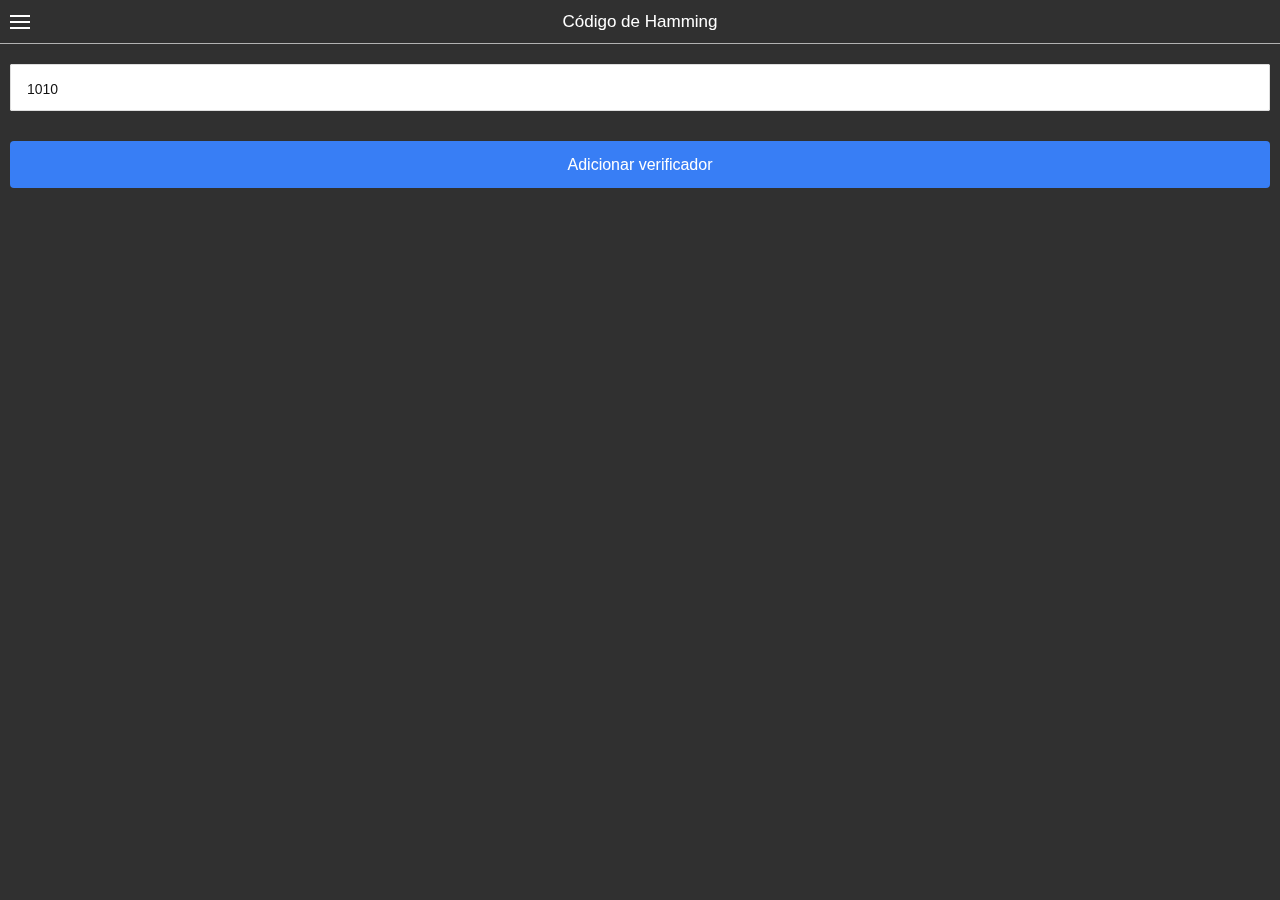
==== www/index.html @ 97230369 "first commit" ====
<!DOCTYPE html>
<html>
  <head>
    <meta charset="utf-8">
    <meta name="viewport" content="initial-scale=1, maximum-scale=1, user-scalable=no, width=device-width">
    <title></title>

    <link href="lib/ionic/css/ionic.css" rel="stylesheet">
    <link href="css/style.css" rel="stylesheet">

    <!-- IF using Sass (run gulp sass first), then uncomment below and remove the CSS includes above
    <link href="css/ionic.app.css" rel="stylesheet">
    -->

    <!-- ionic/angularjs js -->
    <script src="lib/ionic/js/ionic.bundle.js"></script>

    <!-- cordova script (this will be a 404 during development) -->
    <script src="cordova.js"></script>

    <!-- your app's js -->
    <script src="js/app.js"></script>
    <script src="app/hamming/hamming.controller.js"></script>
    <script src="app/hamming/hamming.service.js"></script>
    <script src="app/menu/menu.controller.js"></script>
  </head>

  <body ng-app="hammingCodeApp">
    <ion-nav-view></ion-nav-view>
  </body>
</html>
---- www/lib/ionic/css/ionic.css ----
@charset "UTF-8";
/*!
 * Copyright 2015 Drifty Co.
 * http://drifty.com/
 *
 * Ionic, v1.3.1
 * A powerful HTML5 mobile app framework.
 * http://ionicframework.com/
 *
 * By @maxlynch, @benjsperry, @adamdbradley <3
 *
 * Licensed under the MIT license. Please see LICENSE for more information.
 *
 */
/*!
  Ionicons, v2.0.1
  Created by Ben Sperry for the Ionic Framework, http://ionicons.com/
  https://twitter.com/benjsperry  https://twitter.com/ionicframework
  MIT License: https://github.com/driftyco/ionicons

  Android-style icons originally built by Google’s
  Material Design Icons: https://github.com/google/material-design-icons
  used under CC BY http://creativecommons.org/licenses/by/4.0/
  Modified icons to fit ionicon’s grid from original.
*/
@font-face {
  font-family: "Ionicons";
  src: url("../fonts/ionicons.eot?v=2.0.1");
  src: url("../fonts/ionicons.eot?v=2.0.1#iefix") format("embedded-opentype"), url("../fonts/ionicons.ttf?v=2.0.1") format("truetype"), url("../fonts/ionicons.woff?v=2.0.1") format("woff"), url("../fonts/ionicons.woff") format("woff"), url("../fonts/ionicons.svg?v=2.0.1#Ionicons") format("svg");
  font-weight: normal;
  font-style: normal; }

.ion, .ionicons,
.ion-alert:before,
.ion-alert-circled:before,
.ion-android-add:before,
.ion-android-add-circle:before,
.ion-android-alarm-clock:before,
.ion-android-alert:before,
.ion-android-apps:before,
.ion-android-archive:before,
.ion-android-arrow-back:before,
.ion-android-arrow-down:before,
.ion-android-arrow-dropdown:before,
.ion-android-arrow-dropdown-circle:before,
.ion-android-arrow-dropleft:before,
.ion-android-arrow-dropleft-circle:before,
.ion-android-arrow-dropright:before,
.ion-android-arrow-dropright-circle:before,
.ion-android-arrow-dropup:before,
.ion-android-arrow-dropup-circle:before,
.ion-android-arrow-forward:before,
.ion-android-arrow-up:before,
.ion-android-attach:before,
.ion-android-bar:before,
.ion-android-bicycle:before,
.ion-android-boat:before,
.ion-android-bookmark:before,
.ion-android-bulb:before,
.ion-android-bus:before,
.ion-android-calendar:before,
.ion-android-call:before,
.ion-android-camera:before,
.ion-android-cancel:before,
.ion-android-car:before,
.ion-android-cart:before,
.ion-android-chat:before,
.ion-android-checkbox:before,
.ion-android-checkbox-blank:before,
.ion-android-checkbox-outline:before,
.ion-android-checkbox-outline-blank:before,
.ion-android-checkmark-circle:before,
.ion-android-clipboard:before,
.ion-android-close:before,
.ion-android-cloud:before,
.ion-android-cloud-circle:before,
.ion-android-cloud-done:before,
.ion-android-cloud-outline:before,
.ion-android-color-palette:before,
.ion-android-compass:before,
.ion-android-contact:before,
.ion-android-contacts:before,
.ion-android-contract:before,
.ion-android-create:before,
.ion-android-delete:before,
.ion-android-desktop:before,
.ion-android-document:before,
.ion-android-done:before,
.ion-android-done-all:before,
.ion-android-download:before,
.ion-android-drafts:before,
.ion-android-exit:before,
.ion-android-expand:before,
.ion-android-favorite:before,
.ion-android-favorite-outline:before,
.ion-android-film:before,
.ion-android-folder:before,
.ion-android-folder-open:before,
.ion-android-funnel:before,
.ion-android-globe:before,
.ion-android-hand:before,
.ion-android-hangout:before,
.ion-android-happy:before,
.ion-android-home:before,
.ion-android-image:before,
.ion-android-laptop:before,
.ion-android-list:before,
.ion-android-locate:before,
.ion-android-lock:before,
.ion-android-mail:before,
.ion-android-map:before,
.ion-android-menu:before,
.ion-android-microphone:before,
.ion-android-microphone-off:before,
.ion-android-more-horizontal:before,
.ion-android-more-vertical:before,
.ion-android-navigate:before,
.ion-android-notifications:before,
.ion-android-notifications-none:before,
.ion-android-notifications-off:before,
.ion-android-open:before,
.ion-android-options:before,
.ion-android-people:before,
.ion-android-person:before,
.ion-android-person-add:before,
.ion-android-phone-landscape:before,
.ion-android-phone-portrait:before,
.ion-android-pin:before,
.ion-android-plane:before,
.ion-android-playstore:before,
.ion-android-print:before,
.ion-android-radio-button-off:before,
.ion-android-radio-button-on:before,
.ion-android-refresh:before,
.ion-android-remove:before,
.ion-android-remove-circle:before,
.ion-android-restaurant:before,
.ion-android-sad:before,
.ion-android-search:before,
.ion-android-send:before,
.ion-android-settings:before,
.ion-android-share:before,
.ion-android-share-alt:before,
.ion-android-star:before,
.ion-android-star-half:before,
.ion-android-star-outline:before,
.ion-android-stopwatch:before,
.ion-android-subway:before,
.ion-android-sunny:before,
.ion-android-sync:before,
.ion-android-textsms:before,
.ion-android-time:before,
.ion-android-train:before,
.ion-android-unlock:before,
.ion-android-upload:before,
.ion-android-volume-down:before,
.ion-android-volume-mute:before,
.ion-android-volume-off:before,
.ion-android-volume-up:before,
.ion-android-walk:before,
.ion-android-warning:before,
.ion-android-watch:before,
.ion-android-wifi:before,
.ion-aperture:before,
.ion-archive:before,
.ion-arrow-down-a:before,
.ion-arrow-down-b:before,
.ion-arrow-down-c:before,
.ion-arrow-expand:before,
.ion-arrow-graph-down-left:before,
.ion-arrow-graph-down-right:before,
.ion-arrow-graph-up-left:before,
.ion-arrow-graph-up-right:before,
.ion-arrow-left-a:before,
.ion-arrow-left-b:before,
.ion-arrow-left-c:before,
.ion-arrow-move:before,
.ion-arrow-resize:before,
.ion-arrow-return-left:before,
.ion-arrow-return-right:before,
.ion-arrow-right-a:before,
.ion-arrow-right-b:before,
.ion-arrow-right-c:before,
.ion-arrow-shrink:before,
.ion-arrow-swap:before,
.ion-arrow-up-a:before,
.ion-arrow-up-b:before,
.ion-arrow-up-c:before,
.ion-asterisk:before,
.ion-at:before,
.ion-backspace:before,
.ion-backspace-outline:before,
.ion-bag:before,
.ion-battery-charging:before,
.ion-battery-empty:before,
.ion-battery-full:before,
.ion-battery-half:before,
.ion-battery-low:before,
.ion-beaker:before,
.ion-beer:before,
.ion-bluetooth:before,
.ion-bonfire:before,
.ion-bookmark:before,
.ion-bowtie:before,
.ion-briefcase:before,
.ion-bug:before,
.ion-calculator:before,
.ion-calendar:before,
.ion-camera:before,
.ion-card:before,
.ion-cash:before,
.ion-chatbox:before,
.ion-chatbox-working:before,
.ion-chatboxes:before,
.ion-chatbubble:before,
.ion-chatbubble-working:before,
.ion-chatbubbles:before,
.ion-checkmark:before,
.ion-checkmark-circled:before,
.ion-checkmark-round:before,
.ion-chevron-down:before,
.ion-chevron-left:before,
.ion-chevron-right:before,
.ion-chevron-up:before,
.ion-clipboard:before,
.ion-clock:before,
.ion-close:before,
.ion-close-circled:before,
.ion-close-round:before,
.ion-closed-captioning:before,
.ion-cloud:before,
.ion-code:before,
.ion-code-download:before,
.ion-code-working:before,
.ion-coffee:before,
.ion-compass:before,
.ion-compose:before,
.ion-connection-bars:before,
.ion-contrast:before,
.ion-crop:before,
.ion-cube:before,
.ion-disc:before,
.ion-document:before,
.ion-document-text:before,
.ion-drag:before,
.ion-earth:before,
.ion-easel:before,
.ion-edit:before,
.ion-egg:before,
.ion-eject:before,
.ion-email:before,
.ion-email-unread:before,
.ion-erlenmeyer-flask:before,
.ion-erlenmeyer-flask-bubbles:before,
.ion-eye:before,
.ion-eye-disabled:before,
.ion-female:before,
.ion-filing:before,
.ion-film-marker:before,
.ion-fireball:before,
.ion-flag:before,
.ion-flame:before,
.ion-flash:before,
.ion-flash-off:before,
.ion-folder:before,
.ion-fork:before,
.ion-fork-repo:before,
.ion-forward:before,
.ion-funnel:before,
.ion-gear-a:before,
.ion-gear-b:before,
.ion-grid:before,
.ion-hammer:before,
.ion-happy:before,
.ion-happy-outline:before,
.ion-headphone:before,
.ion-heart:before,
.ion-heart-broken:before,
.ion-help:before,
.ion-help-buoy:before,
.ion-help-circled:before,
.ion-home:before,
.ion-icecream:before,
.ion-image:before,
.ion-images:before,
.ion-information:before,
.ion-information-circled:before,
.ion-ionic:before,
.ion-ios-alarm:before,
.ion-ios-alarm-outline:before,
.ion-ios-albums:before,
.ion-ios-albums-outline:before,
.ion-ios-americanfootball:before,
.ion-ios-americanfootball-outline:before,
.ion-ios-analytics:before,
.ion-ios-analytics-outline:before,
.ion-ios-arrow-back:before,
.ion-ios-arrow-down:before,
.ion-ios-arrow-forward:before,
.ion-ios-arrow-left:before,
.ion-ios-arrow-right:before,
.ion-ios-arrow-thin-down:before,
.ion-ios-arrow-thin-left:before,
.ion-ios-arrow-thin-right:before,
.ion-ios-arrow-thin-up:before,
.ion-ios-arrow-up:before,
.ion-ios-at:before,
.ion-ios-at-outline:before,
.ion-ios-barcode:before,
.ion-ios-barcode-outline:before,
.ion-ios-baseball:before,
.ion-ios-baseball-outline:before,
.ion-ios-basketball:before,
.ion-ios-basketball-outline:before,
.ion-ios-bell:before,
.ion-ios-bell-outline:before,
.ion-ios-body:before,
.ion-ios-body-outline:before,
.ion-ios-bolt:before,
.ion-ios-bolt-outline:before,
.ion-ios-book:before,
.ion-ios-book-outline:before,
.ion-ios-bookmarks:before,
.ion-ios-bookmarks-outline:before,
.ion-ios-box:before,
.ion-ios-box-outline:before,
.ion-ios-briefcase:before,
.ion-ios-briefcase-outline:before,
.ion-ios-browsers:before,
.ion-ios-browsers-outline:before,
.ion-ios-calculator:before,
.ion-ios-calculator-outline:before,
.ion-ios-calendar:before,
.ion-ios-calendar-outline:before,
.ion-ios-camera:before,
.ion-ios-camera-outline:before,
.ion-ios-cart:before,
.ion-ios-cart-outline:before,
.ion-ios-chatboxes:before,
.ion-ios-chatboxes-outline:before,
.ion-ios-chatbubble:before,
.ion-ios-chatbubble-outline:before,
.ion-ios-checkmark:before,
.ion-ios-checkmark-empty:before,
.ion-ios-checkmark-outline:before,
.ion-ios-circle-filled:before,
.ion-ios-circle-outline:before,
.ion-ios-clock:before,
.ion-ios-clock-outline:before,
.ion-ios-close:before,
.ion-ios-close-empty:before,
.ion-ios-close-outline:before,
.ion-ios-cloud:before,
.ion-ios-cloud-download:before,
.ion-ios-cloud-download-outline:before,
.ion-ios-cloud-outline:before,
.ion-ios-cloud-upload:before,
.ion-ios-cloud-upload-outline:before,
.ion-ios-cloudy:before,
.ion-ios-cloudy-night:before,
.ion-ios-cloudy-night-outline:before,
.ion-ios-cloudy-outline:before,
.ion-ios-cog:before,
.ion-ios-cog-outline:before,
.ion-ios-color-filter:before,
.ion-ios-color-filter-outline:before,
.ion-ios-color-wand:before,
.ion-ios-color-wand-outline:before,
.ion-ios-compose:before,
.ion-ios-compose-outline:before,
.ion-ios-contact:before,
.ion-ios-contact-outline:before,
.ion-ios-copy:before,
.ion-ios-copy-outline:before,
.ion-ios-crop:before,
.ion-ios-crop-strong:before,
.ion-ios-download:before,
.ion-ios-download-outline:before,
.ion-ios-drag:before,
.ion-ios-email:before,
.ion-ios-email-outline:before,
.ion-ios-eye:before,
.ion-ios-eye-outline:before,
.ion-ios-fastforward:before,
.ion-ios-fastforward-outline:before,
.ion-ios-filing:before,
.ion-ios-filing-outline:before,
.ion-ios-film:before,
.ion-ios-film-outline:before,
.ion-ios-flag:before,
.ion-ios-flag-outline:before,
.ion-ios-flame:before,
.ion-ios-flame-outline:before,
.ion-ios-flask:before,
.ion-ios-flask-outline:before,
.ion-ios-flower:before,
.ion-ios-flower-outline:before,
.ion-ios-folder:before,
.ion-ios-folder-outline:before,
.ion-ios-football:before,
.ion-ios-football-outline:before,
.ion-ios-game-controller-a:before,
.ion-ios-game-controller-a-outline:before,
.ion-ios-game-controller-b:before,
.ion-ios-game-controller-b-outline:before,
.ion-ios-gear:before,
.ion-ios-gear-outline:before,
.ion-ios-glasses:before,
.ion-ios-glasses-outline:before,
.ion-ios-grid-view:before,
.ion-ios-grid-view-outline:before,
.ion-ios-heart:before,
.ion-ios-heart-outline:before,
.ion-ios-help:before,
.ion-ios-help-empty:before,
.ion-ios-help-outline:before,
.ion-ios-home:before,
.ion-ios-home-outline:before,
.ion-ios-infinite:before,
.ion-ios-infinite-outline:before,
.ion-ios-information:before,
.ion-ios-information-empty:before,
.ion-ios-information-outline:before,
.ion-ios-ionic-outline:before,
.ion-ios-keypad:before,
.ion-ios-keypad-outline:before,
.ion-ios-lightbulb:before,
.ion-ios-lightbulb-outline:before,
.ion-ios-list:before,
.ion-ios-list-outline:before,
.ion-ios-location:before,
.ion-ios-location-outline:before,
.ion-ios-locked:before,
.ion-ios-locked-outline:before,
.ion-ios-loop:before,
.ion-ios-loop-strong:before,
.ion-ios-medical:before,
.ion-ios-medical-outline:before,
.ion-ios-medkit:before,
.ion-ios-medkit-outline:before,
.ion-ios-mic:before,
.ion-ios-mic-off:before,
.ion-ios-mic-outline:before,
.ion-ios-minus:before,
.ion-ios-minus-empty:before,
.ion-ios-minus-outline:before,
.ion-ios-monitor:before,
.ion-ios-monitor-outline:before,
.ion-ios-moon:before,
.ion-ios-moon-outline:before,
.ion-ios-more:before,
.ion-ios-more-outline:before,
.ion-ios-musical-note:before,
.ion-ios-musical-notes:before,
.ion-ios-navigate:before,
.ion-ios-navigate-outline:before,
.ion-ios-nutrition:before,
.ion-ios-nutrition-outline:before,
.ion-ios-paper:before,
.ion-ios-paper-outline:before,
.ion-ios-paperplane:before,
.ion-ios-paperplane-outline:before,
.ion-ios-partlysunny:before,
.ion-ios-partlysunny-outline:before,
.ion-ios-pause:before,
.ion-ios-pause-outline:before,
.ion-ios-paw:before,
.ion-ios-paw-outline:before,
.ion-ios-people:before,
.ion-ios-people-outline:before,
.ion-ios-person:before,
.ion-ios-person-outline:before,
.ion-ios-personadd:before,
.ion-ios-personadd-outline:before,
.ion-ios-photos:before,
.ion-ios-photos-outline:before,
.ion-ios-pie:before,
.ion-ios-pie-outline:before,
.ion-ios-pint:before,
.ion-ios-pint-outline:before,
.ion-ios-play:before,
.ion-ios-play-outline:before,
.ion-ios-plus:before,
.ion-ios-plus-empty:before,
.ion-ios-plus-outline:before,
.ion-ios-pricetag:before,
.ion-ios-pricetag-outline:before,
.ion-ios-pricetags:before,
.ion-ios-pricetags-outline:before,
.ion-ios-printer:before,
.ion-ios-printer-outline:before,
.ion-ios-pulse:before,
.ion-ios-pulse-strong:before,
.ion-ios-rainy:before,
.ion-ios-rainy-outline:before,
.ion-ios-recording:before,
.ion-ios-recording-outline:before,
.ion-ios-redo:before,
.ion-ios-redo-outline:before,
.ion-ios-refresh:before,
.ion-ios-refresh-empty:before,
.ion-ios-refresh-outline:before,
.ion-ios-reload:before,
.ion-ios-reverse-camera:before,
.ion-ios-reverse-camera-outline:before,
.ion-ios-rewind:before,
.ion-ios-rewind-outline:before,
.ion-ios-rose:before,
.ion-ios-rose-outline:before,
.ion-ios-search:before,
.ion-ios-search-strong:before,
.ion-ios-settings:before,
.ion-ios-settings-strong:before,
.ion-ios-shuffle:before,
.ion-ios-shuffle-strong:before,
.ion-ios-skipbackward:before,
.ion-ios-skipbackward-outline:before,
.ion-ios-skipforward:before,
.ion-ios-skipforward-outline:before,
.ion-ios-snowy:before,
.ion-ios-speedometer:before,
.ion-ios-speedometer-outline:before,
.ion-ios-star:before,
.ion-ios-star-half:before,
.ion-ios-star-outline:before,
.ion-ios-stopwatch:before,
.ion-ios-stopwatch-outline:before,
.ion-ios-sunny:before,
.ion-ios-sunny-outline:before,
.ion-ios-telephone:before,
.ion-ios-telephone-outline:before,
.ion-ios-tennisball:before,
.ion-ios-tennisball-outline:before,
.ion-ios-thunderstorm:before,
.ion-ios-thunderstorm-outline:before,
.ion-ios-time:before,
.ion-ios-time-outline:before,
.ion-ios-timer:before,
.ion-ios-timer-outline:before,
.ion-ios-toggle:before,
.ion-ios-toggle-outline:before,
.ion-ios-trash:before,
.ion-ios-trash-outline:before,
.ion-ios-undo:before,
.ion-ios-undo-outline:before,
.ion-ios-unlocked:before,
.ion-ios-unlocked-outline:before,
.ion-ios-upload:before,
.ion-ios-upload-outline:before,
.ion-ios-videocam:before,
.ion-ios-videocam-outline:before,
.ion-ios-volume-high:before,
.ion-ios-volume-low:before,
.ion-ios-wineglass:before,
.ion-ios-wineglass-outline:before,
.ion-ios-world:before,
.ion-ios-world-outline:before,
.ion-ipad:before,
.ion-iphone:before,
.ion-ipod:before,
.ion-jet:before,
.ion-key:before,
.ion-knife:before,
.ion-laptop:before,
.ion-leaf:before,
.ion-levels:before,
.ion-lightbulb:before,
.ion-link:before,
.ion-load-a:before,
.ion-load-b:before,
.ion-load-c:before,
.ion-load-d:before,
.ion-location:before,
.ion-lock-combination:before,
.ion-locked:before,
.ion-log-in:before,
.ion-log-out:before,
.ion-loop:before,
.ion-magnet:before,
.ion-male:before,
.ion-man:before,
.ion-map:before,
.ion-medkit:before,
.ion-merge:before,
.ion-mic-a:before,
.ion-mic-b:before,
.ion-mic-c:before,
.ion-minus:before,
.ion-minus-circled:before,
.ion-minus-round:before,
.ion-model-s:before,
.ion-monitor:before,
.ion-more:before,
.ion-mouse:before,
.ion-music-note:before,
.ion-navicon:before,
.ion-navicon-round:before,
.ion-navigate:before,
.ion-network:before,
.ion-no-smoking:before,
.ion-nuclear:before,
.ion-outlet:before,
.ion-paintbrush:before,
.ion-paintbucket:before,
.ion-paper-airplane:before,
.ion-paperclip:before,
.ion-pause:before,
.ion-person:before,
.ion-person-add:before,
.ion-person-stalker:before,
.ion-pie-graph:before,
.ion-pin:before,
.ion-pinpoint:before,
.ion-pizza:before,
.ion-plane:before,
.ion-planet:before,
.ion-play:before,
.ion-playstation:before,
.ion-plus:before,
.ion-plus-circled:before,
.ion-plus-round:before,
.ion-podium:before,
.ion-pound:before,
.ion-power:before,
.ion-pricetag:before,
.ion-pricetags:before,
.ion-printer:before,
.ion-pull-request:before,
.ion-qr-scanner:before,
.ion-quote:before,
.ion-radio-waves:before,
.ion-record:before,
.ion-refresh:before,
.ion-reply:before,
.ion-reply-all:before,
.ion-ribbon-a:before,
.ion-ribbon-b:before,
.ion-sad:before,
.ion-sad-outline:before,
.ion-scissors:before,
.ion-search:before,
.ion-settings:before,
.ion-share:before,
.ion-shuffle:before,
.ion-skip-backward:before,
.ion-skip-forward:before,
.ion-social-android:before,
.ion-social-android-outline:before,
.ion-social-angular:before,
.ion-social-angular-outline:before,
.ion-social-apple:before,
.ion-social-apple-outline:before,
.ion-social-bitcoin:before,
.ion-social-bitcoin-outline:before,
.ion-social-buffer:before,
.ion-social-buffer-outline:before,
.ion-social-chrome:before,
.ion-social-chrome-outline:before,
.ion-social-codepen:before,
.ion-social-codepen-outline:before,
.ion-social-css3:before,
.ion-social-css3-outline:before,
.ion-social-designernews:before,
.ion-social-designernews-outline:before,
.ion-social-dribbble:before,
.ion-social-dribbble-outline:before,
.ion-social-dropbox:before,
.ion-social-dropbox-outline:before,
.ion-social-euro:before,
.ion-social-euro-outline:before,
.ion-social-facebook:before,
.ion-social-facebook-outline:before,
.ion-social-foursquare:before,
.ion-social-foursquare-outline:before,
.ion-social-freebsd-devil:before,
.ion-social-github:before,
.ion-social-github-outline:before,
.ion-social-google:before,
.ion-social-google-outline:before,
.ion-social-googleplus:before,
.ion-social-googleplus-outline:before,
.ion-social-hackernews:before,
.ion-social-hackernews-outline:before,
.ion-social-html5:before,
.ion-social-html5-outline:before,
.ion-social-instagram:before,
.ion-social-instagram-outline:before,
.ion-social-javascript:before,
.ion-social-javascript-outline:before,
.ion-social-linkedin:before,
.ion-social-linkedin-outline:before,
.ion-social-markdown:before,
.ion-social-nodejs:before,
.ion-social-octocat:before,
.ion-social-pinterest:before,
.ion-social-pinterest-outline:before,
.ion-social-python:before,
.ion-social-reddit:before,
.ion-social-reddit-outline:before,
.ion-social-rss:before,
.ion-social-rss-outline:before,
.ion-social-sass:before,
.ion-social-skype:before,
.ion-social-skype-outline:before,
.ion-social-snapchat:before,
.ion-social-snapchat-outline:before,
.ion-social-tumblr:before,
.ion-social-tumblr-outline:before,
.ion-social-tux:before,
.ion-social-twitch:before,
.ion-social-twitch-outline:before,
.ion-social-twitter:before,
.ion-social-twitter-outline:before,
.ion-social-usd:before,
.ion-social-usd-outline:before,
.ion-social-vimeo:before,
.ion-social-vimeo-outline:before,
.ion-social-whatsapp:before,
.ion-social-whatsapp-outline:before,
.ion-social-windows:before,
.ion-social-windows-outline:before,
.ion-social-wordpress:before,
.ion-social-wordpress-outline:before,
.ion-social-yahoo:before,
.ion-social-yahoo-outline:before,
.ion-social-yen:before,
.ion-social-yen-outline:before,
.ion-social-youtube:before,
.ion-social-youtube-outline:before,
.ion-soup-can:before,
.ion-soup-can-outline:before,
.ion-speakerphone:before,
.ion-speedometer:before,
.ion-spoon:before,
.ion-star:before,
.ion-stats-bars:before,
.ion-steam:before,
.ion-stop:before,
.ion-thermometer:before,
.ion-thumbsdown:before,
.ion-thumbsup:before,
.ion-toggle:before,
.ion-toggle-filled:before,
.ion-transgender:before,
.ion-trash-a:before,
.ion-trash-b:before,
.ion-trophy:before,
.ion-tshirt:before,
.ion-tshirt-outline:before,
.ion-umbrella:before,
.ion-university:before,
.ion-unlocked:before,
.ion-upload:before,
.ion-usb:before,
.ion-videocamera:before,
.ion-volume-high:before,
.ion-volume-low:before,
.ion-volume-medium:before,
.ion-volume-mute:before,
.ion-wand:before,
.ion-waterdrop:before,
.ion-wifi:before,
.ion-wineglass:before,
.ion-woman:before,
.ion-wrench:before,
.ion-xbox:before {
  display: inline-block;
  font-family: "Ionicons";
  speak: none;
  font-style: normal;
  font-weight: normal;
  font-variant: normal;
  text-transform: none;
  text-rendering: auto;
  line-height: 1;
  -webkit-font-smoothing: antialiased;
  -moz-osx-font-smoothing: grayscale; }

.ion-alert:before {
  content: ""; }

.ion-alert-circled:before {
  content: ""; }

.ion-android-add:before {
  content: ""; }

.ion-android-add-circle:before {
  content: ""; }

.ion-android-alarm-clock:before {
  content: ""; }

.ion-android-alert:before {
  content: ""; }

.ion-android-apps:before {
  content: ""; }

.ion-android-archive:before {
  content: ""; }

.ion-android-arrow-back:before {
  content: ""; }

.ion-android-arrow-down:before {
  content: ""; }

.ion-android-arrow-dropdown:before {
  content: ""; }

.ion-android-arrow-dropdown-circle:before {
  content: ""; }

.ion-android-arrow-dropleft:before {
  content: ""; }

.ion-android-arrow-dropleft-circle:before {
  content: ""; }

.ion-android-arrow-dropright:before {
  content: ""; }

.ion-android-arrow-dropright-circle:before {
  content: ""; }

.ion-android-arrow-dropup:before {
  content: ""; }

.ion-android-arrow-dropup-circle:before {
  content: ""; }

.ion-android-arrow-forward:before {
  content: ""; }

.ion-android-arrow-up:before {
  content: ""; }

.ion-android-attach:before {
  content: ""; }

.ion-android-bar:before {
  content: ""; }

.ion-android-bicycle:before {
  content: ""; }

.ion-android-boat:before {
  content: ""; }

.ion-android-bookmark:before {
  content: ""; }

.ion-android-bulb:before {
  content: ""; }

.ion-android-bus:before {
  content: ""; }

.ion-android-calendar:before {
  content: ""; }

.ion-android-call:before {
  content: ""; }

.ion-android-camera:before {
  content: ""; }

.ion-android-cancel:before {
  content: ""; }

.ion-android-car:before {
  content: ""; }

.ion-android-cart:before {
  content: ""; }

.ion-android-chat:before {
  content: ""; }

.ion-android-checkbox:before {
  content: ""; }

.ion-android-checkbox-blank:before {
  content: ""; }

.ion-android-checkbox-outline:before {
  content: ""; }

.ion-android-checkbox-outline-blank:before {
  content: ""; }

.ion-android-checkmark-circle:before {
  content: ""; }

.ion-android-clipboard:before {
  content: ""; }

.ion-android-close:before {
  content: ""; }

.ion-android-cloud:before {
  content: ""; }

.ion-android-cloud-circle:before {
  content: ""; }

.ion-android-cloud-done:before {
  content: ""; }

.ion-android-cloud-outline:before {
  content: ""; }

.ion-android-color-palette:before {
  content: ""; }

.ion-android-compass:before {
  content: ""; }

.ion-android-contact:before {
  content: ""; }

.ion-android-contacts:before {
  content: ""; }

.ion-android-contract:before {
  content: ""; }

.ion-android-create:before {
  content: ""; }

.ion-android-delete:before {
  content: ""; }

.ion-android-desktop:before {
  content: ""; }

.ion-android-document:before {
  content: ""; }

.ion-android-done:before {
  content: ""; }

.ion-android-done-all:before {
  content: ""; }

.ion-android-download:before {
  content: ""; }

.ion-android-drafts:before {
  content: ""; }

.ion-android-exit:before {
  content: ""; }

.ion-android-expand:before {
  content: ""; }

.ion-android-favorite:before {
  content: ""; }

.ion-android-favorite-outline:before {
  content: ""; }

.ion-android-film:before {
  content: ""; }

.ion-android-folder:before {
  content: ""; }

.ion-android-folder-open:before {
  content: ""; }

.ion-android-funnel:before {
  content: ""; }

.ion-android-globe:before {
  content: ""; }

.ion-android-hand:before {
  content: ""; }

.ion-android-hangout:before {
  content: ""; }

.ion-android-happy:before {
  content: ""; }

.ion-android-home:before {
  content: ""; }

.ion-android-image:before {
  content: ""; }

.ion-android-laptop:before {
  content: ""; }

.ion-android-list:before {
  content: ""; }

.ion-android-locate:before {
  content: ""; }

.ion-android-lock:before {
  content: ""; }

.ion-android-mail:before {
  content: ""; }

.ion-android-map:before {
  content: ""; }

.ion-android-menu:before {
  content: ""; }

.ion-android-microphone:before {
  content: ""; }

.ion-android-microphone-off:before {
  content: ""; }

.ion-android-more-horizontal:before {
  content: ""; }

.ion-android-more-vertical:before {
  content: ""; }

.ion-android-navigate:before {
  content: ""; }

.ion-android-notifications:before {
  content: ""; }

.ion-android-notifications-none:before {
  content: ""; }

.ion-android-notifications-off:before {
  content: ""; }

.ion-android-open:before {
  content: ""; }

.ion-android-options:before {
  content: ""; }

.ion-android-people:before {
  content: ""; }

.ion-android-person:before {
  content: ""; }

.ion-android-person-add:before {
  content: ""; }

.ion-android-phone-landscape:before {
  content: ""; }

.ion-android-phone-portrait:before {
  content: ""; }

.ion-android-pin:before {
  content: ""; }

.ion-android-plane:before {
  content: ""; }

.ion-android-playstore:before {
  content: ""; }

.ion-android-print:before {
  content: ""; }

.ion-android-radio-button-off:before {
  content: ""; }

.ion-android-radio-button-on:before {
  content: ""; }

.ion-android-refresh:before {
  content: ""; }

.ion-android-remove:before {
  content: ""; }

.ion-android-remove-circle:before {
  content: ""; }

.ion-android-restaurant:before {
  content: ""; }

.ion-android-sad:before {
  content: ""; }

.ion-android-search:before {
  content: ""; }

.ion-android-send:before {
  content: ""; }

.ion-android-settings:before {
  content: ""; }

.ion-android-share:before {
  content: ""; }

.ion-android-share-alt:before {
  content: ""; }

.ion-android-star:before {
  content: ""; }

.ion-android-star-half:before {
  content: ""; }

.ion-android-star-outline:before {
  content: ""; }

.ion-android-stopwatch:before {
  content: ""; }

.ion-android-subway:before {
  content: ""; }

.ion-android-sunny:before {
  content: ""; }

.ion-android-sync:before {
  content: ""; }

.ion-android-textsms:before {
  content: ""; }

.ion-android-time:before {
  content: ""; }

.ion-android-train:before {
  content: ""; }

.ion-android-unlock:before {
  content: ""; }

.ion-android-upload:before {
  content: ""; }

.ion-android-volume-down:before {
  content: ""; }

.ion-android-volume-mute:before {
  content: ""; }

.ion-android-volume-off:before {
  content: ""; }

.ion-android-volume-up:before {
  content: ""; }

.ion-android-walk:before {
  content: ""; }

.ion-android-warning:before {
  content: ""; }

.ion-android-watch:before {
  content: ""; }

.ion-android-wifi:before {
  content: ""; }

.ion-aperture:before {
  content: ""; }

.ion-archive:before {
  content: ""; }

.ion-arrow-down-a:before {
  content: ""; }

.ion-arrow-down-b:before {
  content: ""; }

.ion-arrow-down-c:before {
  content: ""; }

.ion-arrow-expand:before {
  content: ""; }

.ion-arrow-graph-down-left:before {
  content: ""; }

.ion-arrow-graph-down-right:before {
  content: ""; }

.ion-arrow-graph-up-left:before {
  content: ""; }

.ion-arrow-graph-up-right:before {
  content: ""; }

.ion-arrow-left-a:before {
  content: ""; }

.ion-arrow-left-b:before {
  content: ""; }

.ion-arrow-left-c:before {
  content: ""; }

.ion-arrow-move:before {
  content: ""; }

.ion-arrow-resize:before {
  content: ""; }

.ion-arrow-return-left:before {
  content: ""; }

.ion-arrow-return-right:before {
  content: ""; }

.ion-arrow-right-a:before {
  content: ""; }

.ion-arrow-right-b:before {
  content: ""; }

.ion-arrow-right-c:before {
  content: ""; }

.ion-arrow-shrink:before {
  content: ""; }

.ion-arrow-swap:before {
  content: ""; }

.ion-arrow-up-a:before {
  content: ""; }

.ion-arrow-up-b:before {
  content: ""; }

.ion-arrow-up-c:before {
  content: ""; }

.ion-asterisk:before {
  content: ""; }

.ion-at:before {
  content: ""; }

.ion-backspace:before {
  content: ""; }

.ion-backspace-outline:before {
  content: ""; }

.ion-bag:before {
  content: ""; }

.ion-battery-charging:before {
  content: ""; }

.ion-battery-empty:before {
  content: ""; }

.ion-battery-full:before {
  content: ""; }

.ion-battery-half:before {
  content: ""; }

.ion-battery-low:before {
  content: ""; }

.ion-beaker:before {
  content: ""; }

.ion-beer:before {
  content: ""; }

.ion-bluetooth:before {
  content: ""; }

.ion-bonfire:before {
  content: ""; }

.ion-bookmark:before {
  content: ""; }

.ion-bowtie:before {
  content: ""; }

.ion-briefcase:before {
  content: ""; }

.ion-bug:before {
  content: ""; }

.ion-calculator:before {
  content: ""; }

.ion-calendar:before {
  content: ""; }

.ion-camera:before {
  content: ""; }

.ion-card:before {
  content: ""; }

.ion-cash:before {
  content: ""; }

.ion-chatbox:before {
  content: ""; }

.ion-chatbox-working:before {
  content: ""; }

.ion-chatboxes:before {
  content: ""; }

.ion-chatbubble:before {
  content: ""; }

.ion-chatbubble-working:before {
  content: ""; }

.ion-chatbubbles:before {
  content: ""; }

.ion-checkmark:before {
  content: ""; }

.ion-checkmark-circled:before {
  content: ""; }

.ion-checkmark-round:before {
  content: ""; }

.ion-chevron-down:before {
  content: ""; }

.ion-chevron-left:before {
  content: ""; }

.ion-chevron-right:before {
  content: ""; }

.ion-chevron-up:before {
  content: ""; }

.ion-clipboard:before {
  content: ""; }

.ion-clock:before {
  content: ""; }

.ion-close:before {
  content: ""; }

.ion-close-circled:before {
  content: ""; }

.ion-close-round:before {
  content: ""; }

.ion-closed-captioning:before {
  content: ""; }

.ion-cloud:before {
  content: ""; }

.ion-code:before {
  content: ""; }

.ion-code-download:before {
  content: ""; }

.ion-code-working:before {
  content: ""; }

.ion-coffee:before {
  content: ""; }

.ion-compass:before {
  content: ""; }

.ion-compose:before {
  content: ""; }

.ion-connection-bars:before {
  content: ""; }

.ion-contrast:before {
  content: ""; }

.ion-crop:before {
  content: ""; }

.ion-cube:before {
  content: ""; }

.ion-disc:before {
  content: ""; }

.ion-document:before {
  content: ""; }

.ion-document-text:before {
  content: ""; }

.ion-drag:before {
  content: ""; }

.ion-earth:before {
  content: ""; }

.ion-easel:before {
  content: ""; }

.ion-edit:before {
  content: ""; }

.ion-egg:before {
  content: ""; }

.ion-eject:before {
  content: ""; }

.ion-email:before {
  content: ""; }

.ion-email-unread:before {
  content: ""; }

.ion-erlenmeyer-flask:before {
  content: ""; }

.ion-erlenmeyer-flask-bubbles:before {
  content: ""; }

.ion-eye:before {
  content: ""; }

.ion-eye-disabled:before {
  content: ""; }

.ion-female:before {
  content: ""; }

.ion-filing:before {
  content: ""; }

.ion-film-marker:before {
  content: ""; }

.ion-fireball:before {
  content: ""; }

.ion-flag:before {
  content: ""; }

.ion-flame:before {
  content: ""; }

.ion-flash:before {
  content: ""; }

.ion-flash-off:before {
  content: ""; }

.ion-folder:before {
  content: ""; }

.ion-fork:before {
  content: ""; }

.ion-fork-repo:before {
  content: ""; }

.ion-forward:before {
  content: ""; }

.ion-funnel:before {
  content: ""; }

.ion-gear-a:before {
  content: ""; }

.ion-gear-b:before {
  content: ""; }

.ion-grid:before {
  content: ""; }

.ion-hammer:before {
  content: ""; }

.ion-happy:before {
  content: ""; }

.ion-happy-outline:before {
  content: ""; }

.ion-headphone:before {
  content: ""; }

.ion-heart:before {
  content: ""; }

.ion-heart-broken:before {
  content: ""; }

.ion-help:before {
  content: ""; }

.ion-help-buoy:before {
  content: ""; }

.ion-help-circled:before {
  content: ""; }

.ion-home:before {
  content: ""; }

.ion-icecream:before {
  content: ""; }

.ion-image:before {
  content: ""; }

.ion-images:before {
  content: ""; }

.ion-information:before {
  content: ""; }

.ion-information-circled:before {
  content: ""; }

.ion-ionic:before {
  content: ""; }

.ion-ios-alarm:before {
  content: ""; }

.ion-ios-alarm-outline:before {
  content: ""; }

.ion-ios-albums:before {
  content: ""; }

.ion-ios-albums-outline:before {
  content: ""; }

.ion-ios-americanfootball:before {
  content: ""; }

.ion-ios-americanfootball-outline:before {
  content: ""; }

.ion-ios-analytics:before {
  content: ""; }

.ion-ios-analytics-outline:before {
  content: ""; }

.ion-ios-arrow-back:before {
  content: ""; }

.ion-ios-arrow-down:before {
  content: ""; }

.ion-ios-arrow-forward:before {
  content: ""; }

.ion-ios-arrow-left:before {
  content: ""; }

.ion-ios-arrow-right:before {
  content: ""; }

.ion-ios-arrow-thin-down:before {
  content: ""; }

.ion-ios-arrow-thin-left:before {
  content: ""; }

.ion-ios-arrow-thin-right:before {
  content: ""; }

.ion-ios-arrow-thin-up:before {
  content: ""; }

.ion-ios-arrow-up:before {
  content: ""; }

.ion-ios-at:before {
  content: ""; }

.ion-ios-at-outline:before {
  content: ""; }

.ion-ios-barcode:before {
  content: ""; }

.ion-ios-barcode-outline:before {
  content: ""; }

.ion-ios-baseball:before {
  content: ""; }

.ion-ios-baseball-outline:before {
  content: ""; }

.ion-ios-basketball:before {
  content: ""; }

.ion-ios-basketball-outline:before {
  content: ""; }

.ion-ios-bell:before {
  content: ""; }

.ion-ios-bell-outline:before {
  content: ""; }

.ion-ios-body:before {
  content: ""; }

.ion-ios-body-outline:before {
  content: ""; }

.ion-ios-bolt:before {
  content: ""; }

.ion-ios-bolt-outline:before {
  content: ""; }

.ion-ios-book:before {
  content: ""; }

.ion-ios-book-outline:before {
  content: ""; }

.ion-ios-bookmarks:before {
  content: ""; }

.ion-ios-bookmarks-outline:before {
  content: ""; }

.ion-ios-box:before {
  content: ""; }

.ion-ios-box-outline:before {
  content: ""; }

.ion-ios-briefcase:before {
  content: ""; }

.ion-ios-briefcase-outline:before {
  content: ""; }

.ion-ios-browsers:before {
  content: ""; }

.ion-ios-browsers-outline:before {
  content: ""; }

.ion-ios-calculator:before {
  content: ""; }

.ion-ios-calculator-outline:before {
  content: ""; }

.ion-ios-calendar:before {
  content: ""; }

.ion-ios-calendar-outline:before {
  content: ""; }

.ion-ios-camera:before {
  content: ""; }

.ion-ios-camera-outline:before {
  content: ""; }

.ion-ios-cart:before {
  content: ""; }

.ion-ios-cart-outline:before {
  content: ""; }

.ion-ios-chatboxes:before {
  content: ""; }

.ion-ios-chatboxes-outline:before {
  content: ""; }

.ion-ios-chatbubble:before {
  content: ""; }

.ion-ios-chatbubble-outline:before {
  content: ""; }

.ion-ios-checkmark:before {
  content: ""; }

.ion-ios-checkmark-empty:before {
  content: ""; }

.ion-ios-checkmark-outline:before {
  content: ""; }

.ion-ios-circle-filled:before {
  content: ""; }

.ion-ios-circle-outline:before {
  content: ""; }

.ion-ios-clock:before {
  content: ""; }

.ion-ios-clock-outline:before {
  content: ""; }

.ion-ios-close:before {
  content: ""; }

.ion-ios-close-empty:before {
  content: ""; }

.ion-ios-close-outline:before {
  content: ""; }

.ion-ios-cloud:before {
  content: ""; }

.ion-ios-cloud-download:before {
  content: ""; }

.ion-ios-cloud-download-outline:before {
  content: ""; }

.ion-ios-cloud-outline:before {
  content: ""; }

.ion-ios-cloud-upload:before {
  content: ""; }

.ion-ios-cloud-upload-outline:before {
  content: ""; }

.ion-ios-cloudy:before {
  content: ""; }

.ion-ios-cloudy-night:before {
  content: ""; }

.ion-ios-cloudy-night-outline:before {
  content: ""; }

.ion-ios-cloudy-outline:before {
  content: ""; }

.ion-ios-cog:before {
  content: ""; }

.ion-ios-cog-outline:before {
  content: ""; }

.ion-ios-color-filter:before {
  content: ""; }

.ion-ios-color-filter-outline:before {
  content: ""; }

.ion-ios-color-wand:before {
  content: ""; }

.ion-ios-color-wand-outline:before {
  content: ""; }

.ion-ios-compose:before {
  content: ""; }

.ion-ios-compose-outline:before {
  content: ""; }

.ion-ios-contact:before {
  content: ""; }

.ion-ios-contact-outline:before {
  content: ""; }

.ion-ios-copy:before {
  content: ""; }

.ion-ios-copy-outline:before {
  content: ""; }

.ion-ios-crop:before {
  content: ""; }

.ion-ios-crop-strong:before {
  content: ""; }

.ion-ios-download:before {
  content: ""; }

.ion-ios-download-outline:before {
  content: ""; }

.ion-ios-drag:before {
  content: ""; }

.ion-ios-email:before {
  content: ""; }

.ion-ios-email-outline:before {
  content: ""; }

.ion-ios-eye:before {
  content: ""; }

.ion-ios-eye-outline:before {
  content: ""; }

.ion-ios-fastforward:before {
  content: ""; }

.ion-ios-fastforward-outline:before {
  content: ""; }

.ion-ios-filing:before {
  content: ""; }

.ion-ios-filing-outline:before {
  content: ""; }

.ion-ios-film:before {
  content: ""; }

.ion-ios-film-outline:before {
  content: ""; }

.ion-ios-flag:before {
  content: ""; }

.ion-ios-flag-outline:before {
  content: ""; }

.ion-ios-flame:before {
  content: ""; }

.ion-ios-flame-outline:before {
  content: ""; }

.ion-ios-flask:before {
  content: ""; }

.ion-ios-flask-outline:before {
  content: ""; }

.ion-ios-flower:before {
  content: ""; }

.ion-ios-flower-outline:before {
  content: ""; }

.ion-ios-folder:before {
  content: ""; }

.ion-ios-folder-outline:before {
  content: ""; }

.ion-ios-football:before {
  content: ""; }

.ion-ios-football-outline:before {
  content: ""; }

.ion-ios-game-controller-a:before {
  content: ""; }

.ion-ios-game-controller-a-outline:before {
  content: ""; }

.ion-ios-game-controller-b:before {
  content: ""; }

.ion-ios-game-controller-b-outline:before {
  content: ""; }

.ion-ios-gear:before {
  content: ""; }

.ion-ios-gear-outline:before {
  content: ""; }

.ion-ios-glasses:before {
  content: ""; }

.ion-ios-glasses-outline:before {
  content: ""; }

.ion-ios-grid-view:before {
  content: ""; }

.ion-ios-grid-view-outline:before {
  content: ""; }

.ion-ios-heart:before {
  content: ""; }

.ion-ios-heart-outline:before {
  content: ""; }

.ion-ios-help:before {
  content: ""; }

.ion-ios-help-empty:before {
  content: ""; }

.ion-ios-help-outline:before {
  content: ""; }

.ion-ios-home:before {
  content: ""; }

.ion-ios-home-outline:before {
  content: ""; }

.ion-ios-infinite:before {
  content: ""; }

.ion-ios-infinite-outline:before {
  content: ""; }

.ion-ios-information:before {
  content: ""; }

.ion-ios-information-empty:before {
  content: ""; }

.ion-ios-information-outline:before {
  content: ""; }

.ion-ios-ionic-outline:before {
  content: ""; }

.ion-ios-keypad:before {
  content: ""; }

.ion-ios-keypad-outline:before {
  content: ""; }

.ion-ios-lightbulb:before {
  content: ""; }

.ion-ios-lightbulb-outline:before {
  content: ""; }

.ion-ios-list:before {
  content: ""; }

.ion-ios-list-outline:before {
  content: ""; }

.ion-ios-location:before {
  content: ""; }

.ion-ios-location-outline:before {
  content: ""; }

.ion-ios-locked:before {
  content: ""; }

.ion-ios-locked-outline:before {
  content: ""; }

.ion-ios-loop:before {
  content: ""; }

.ion-ios-loop-strong:before {
  content: ""; }

.ion-ios-medical:before {
  content: ""; }

.ion-ios-medical-outline:before {
  content: ""; }

.ion-ios-medkit:before {
  content: ""; }

.ion-ios-medkit-outline:before {
  content: ""; }

.ion-ios-mic:before {
  content: ""; }

.ion-ios-mic-off:before {
  content: ""; }

.ion-ios-mic-outline:before {
  content: ""; }

.ion-ios-minus:before {
  content: ""; }

.ion-ios-minus-empty:before {
  content: ""; }

.ion-ios-minus-outline:before {
  content: ""; }

.ion-ios-monitor:before {
  content: ""; }

.ion-ios-monitor-outline:before {
  content: ""; }

.ion-ios-moon:before {
  content: ""; }

.ion-ios-moon-outline:before {
  content: ""; }

.ion-ios-more:before {
  content: ""; }

.ion-ios-more-outline:before {
  content: ""; }

.ion-ios-musical-note:before {
  content: ""; }

.ion-ios-musical-notes:before {
  content: ""; }

.ion-ios-navigate:before {
  content: ""; }

.ion-ios-navigate-outline:before {
  content: ""; }

.ion-ios-nutrition:before {
  content: ""; }

.ion-ios-nutrition-outline:before {
  content: ""; }

.ion-ios-paper:before {
  content: ""; }

.ion-ios-paper-outline:before {
  content: ""; }

.ion-ios-paperplane:before {
  content: ""; }

.ion-ios-paperplane-outline:before {
  content: ""; }

.ion-ios-partlysunny:before {
  content: ""; }

.ion-ios-partlysunny-outline:before {
  content: ""; }

.ion-ios-pause:before {
  content: ""; }

.ion-ios-pause-outline:before {
  content: ""; }

.ion-ios-paw:before {
  content: ""; }

.ion-ios-paw-outline:before {
  content: ""; }

.ion-ios-people:before {
  content: ""; }

.ion-ios-people-outline:before {
  content: ""; }

.ion-ios-person:before {
  content: ""; }

.ion-ios-person-outline:before {
  content: ""; }

.ion-ios-personadd:before {
  content: ""; }

.ion-ios-personadd-outline:before {
  content: ""; }

.ion-ios-photos:before {
  content: ""; }

.ion-ios-photos-outline:before {
  content: ""; }

.ion-ios-pie:before {
  content: ""; }

.ion-ios-pie-outline:before {
  content: ""; }

.ion-ios-pint:before {
  content: ""; }

.ion-ios-pint-outline:before {
  content: ""; }

.ion-ios-play:before {
  content: ""; }

.ion-ios-play-outline:before {
  content: ""; }

.ion-ios-plus:before {
  content: ""; }

.ion-ios-plus-empty:before {
  content: ""; }

.ion-ios-plus-outline:before {
  content: ""; }

.ion-ios-pricetag:before {
  content: ""; }

.ion-ios-pricetag-outline:before {
  content: ""; }

.ion-ios-pricetags:before {
  content: ""; }

.ion-ios-pricetags-outline:before {
  content: ""; }

.ion-ios-printer:before {
  content: ""; }

.ion-ios-printer-outline:before {
  content: ""; }

.ion-ios-pulse:before {
  content: ""; }

.ion-ios-pulse-strong:before {
  content: ""; }

.ion-ios-rainy:before {
  content: ""; }

.ion-ios-rainy-outline:before {
  content: ""; }

.ion-ios-recording:before {
  content: ""; }

.ion-ios-recording-outline:before {
  content: ""; }

.ion-ios-redo:before {
  content: ""; }

.ion-ios-redo-outline:before {
  content: ""; }

.ion-ios-refresh:before {
  content: ""; }

.ion-ios-refresh-empty:before {
  content: ""; }

.ion-ios-refresh-outline:before {
  content: ""; }

.ion-ios-reload:before {
  content: ""; }

.ion-ios-reverse-camera:before {
  content: ""; }

.ion-ios-reverse-camera-outline:before {
  content: ""; }

.ion-ios-rewind:before {
  content: ""; }

.ion-ios-rewind-outline:before {
  content: ""; }

.ion-ios-rose:before {
  content: ""; }

.ion-ios-rose-outline:before {
  content: ""; }

.ion-ios-search:before {
  content: ""; }

.ion-ios-search-strong:before {
  content: ""; }

.ion-ios-settings:before {
  content: ""; }

.ion-ios-settings-strong:before {
  content: ""; }

.ion-ios-shuffle:before {
  content: ""; }

.ion-ios-shuffle-strong:before {
  content: ""; }

.ion-ios-skipbackward:before {
  content: ""; }

.ion-ios-skipbackward-outline:before {
  content: ""; }

.ion-ios-skipforward:before {
  content: ""; }

.ion-ios-skipforward-outline:before {
  content: ""; }

.ion-ios-snowy:before {
  content: ""; }

.ion-ios-speedometer:before {
  content: ""; }

.ion-ios-speedometer-outline:before {
  content: ""; }

.ion-ios-star:before {
  content: ""; }

.ion-ios-star-half:before {
  content: ""; }

.ion-ios-star-outline:before {
  content: ""; }

.ion-ios-stopwatch:before {
  content: ""; }

.ion-ios-stopwatch-outline:before {
  content: ""; }

.ion-ios-sunny:before {
  content: ""; }

.ion-ios-sunny-outline:before {
  content: ""; }

.ion-ios-telephone:before {
  content: ""; }

.ion-ios-telephone-outline:before {
  content: ""; }

.ion-ios-tennisball:before {
  content: ""; }

.ion-ios-tennisball-outline:before {
  content: ""; }

.ion-ios-thunderstorm:before {
  content: ""; }

.ion-ios-thunderstorm-outline:before {
  content: ""; }

.ion-ios-time:before {
  content: ""; }

.ion-ios-time-outline:before {
  content: ""; }

.ion-ios-timer:before {
  content: ""; }

.ion-ios-timer-outline:before {
  content: ""; }

.ion-ios-toggle:before {
  content: ""; }

.ion-ios-toggle-outline:before {
  content: ""; }

.ion-ios-trash:before {
  content: ""; }

.ion-ios-trash-outline:before {
  content: ""; }

.ion-ios-undo:before {
  content: ""; }

.ion-ios-undo-outline:before {
  content: ""; }

.ion-ios-unlocked:before {
  content: ""; }

.ion-ios-unlocked-outline:before {
  content: ""; }

.ion-ios-upload:before {
  content: ""; }

.ion-ios-upload-outline:before {
  content: ""; }

.ion-ios-videocam:before {
  content: ""; }

.ion-ios-videocam-outline:before {
  content: ""; }

.ion-ios-volume-high:before {
  content: ""; }

.ion-ios-volume-low:before {
  content: ""; }

.ion-ios-wineglass:before {
  content: ""; }

.ion-ios-wineglass-outline:before {
  content: ""; }

.ion-ios-world:before {
  content: ""; }

.ion-ios-world-outline:before {
  content: ""; }

.ion-ipad:before {
  content: ""; }

.ion-iphone:before {
  content: ""; }

.ion-ipod:before {
  content: ""; }

.ion-jet:before {
  content: ""; }

.ion-key:before {
  content: ""; }

.ion-knife:before {
  content: ""; }

.ion-laptop:before {
  content: ""; }

.ion-leaf:before {
  content: ""; }

.ion-levels:before {
  content: ""; }

.ion-lightbulb:before {
  content: ""; }

.ion-link:before {
  content: ""; }

.ion-load-a:before {
  content: ""; }

.ion-load-b:before {
  content: ""; }

.ion-load-c:before {
  content: ""; }

.ion-load-d:before {
  content: ""; }

.ion-location:before {
  content: ""; }

.ion-lock-combination:before {
  content: ""; }

.ion-locked:before {
  content: ""; }

.ion-log-in:before {
  content: ""; }

.ion-log-out:before {
  content: ""; }

.ion-loop:before {
  content: ""; }

.ion-magnet:before {
  content: ""; }

.ion-male:before {
  content: ""; }

.ion-man:before {
  content: ""; }

.ion-map:before {
  content: ""; }

.ion-medkit:before {
  content: ""; }

.ion-merge:before {
  content: ""; }

.ion-mic-a:before {
  content: ""; }

.ion-mic-b:before {
  content: ""; }

.ion-mic-c:before {
  content: ""; }

.ion-minus:before {
  content: ""; }

.ion-minus-circled:before {
  content: ""; }

.ion-minus-round:before {
  content: ""; }

.ion-model-s:before {
  content: ""; }

.ion-monitor:before {
  content: ""; }

.ion-more:before {
  content: ""; }

.ion-mouse:before {
  content: ""; }

.ion-music-note:before {
  content: ""; }

.ion-navicon:before {
  content: ""; }

.ion-navicon-round:before {
  content: ""; }

.ion-navigate:before {
  content: ""; }

.ion-network:before {
  content: ""; }

.ion-no-smoking:before {
  content: ""; }

.ion-nuclear:before {
  content: ""; }

.ion-outlet:before {
  content: ""; }

.ion-paintbrush:before {
  content: ""; }

.ion-paintbucket:before {
  content: ""; }

.ion-paper-airplane:before {
  content: ""; }

.ion-paperclip:before {
  content: ""; }

.ion-pause:before {
  content: ""; }

.ion-person:before {
  content: ""; }

.ion-person-add:before {
  content: ""; }

.ion-person-stalker:before {
  content: ""; }

.ion-pie-graph:before {
  content: ""; }

.ion-pin:before {
  content: ""; }

.ion-pinpoint:before {
  content: ""; }

.ion-pizza:before {
  content: ""; }

.ion-plane:before {
  content: ""; }

.ion-planet:before {
  content: ""; }

.ion-play:before {
  content: ""; }

.ion-playstation:before {
  content: ""; }

.ion-plus:before {
  content: ""; }

.ion-plus-circled:before {
  content: ""; }

.ion-plus-round:before {
  content: ""; }

.ion-podium:before {
  content: ""; }

.ion-pound:before {
  content: ""; }

.ion-power:before {
  content: ""; }

.ion-pricetag:before {
  content: ""; }

.ion-pricetags:before {
  content: ""; }

.ion-printer:before {
  content: ""; }

.ion-pull-request:before {
  content: ""; }

.ion-qr-scanner:before {
  content: ""; }

.ion-quote:before {
  content: ""; }

.ion-radio-waves:before {
  content: ""; }

.ion-record:before {
  content: ""; }

.ion-refresh:before {
  content: ""; }

.ion-reply:before {
  content: ""; }

.ion-reply-all:before {
  content: ""; }

.ion-ribbon-a:before {
  content: ""; }

.ion-ribbon-b:before {
  content: ""; }

.ion-sad:before {
  content: ""; }

.ion-sad-outline:before {
  content: ""; }

.ion-scissors:before {
  content: ""; }

.ion-search:before {
  content: ""; }

.ion-settings:before {
  content: ""; }

.ion-share:before {
  content: ""; }

.ion-shuffle:before {
  content: ""; }

.ion-skip-backward:before {
  content: ""; }

.ion-skip-forward:before {
  content: ""; }

.ion-social-android:before {
  content: ""; }

.ion-social-android-outline:before {
  content: ""; }

.ion-social-angular:before {
  content: ""; }

.ion-social-angular-outline:before {
  content: ""; }

.ion-social-apple:before {
  content: ""; }

.ion-social-apple-outline:before {
  content: ""; }

.ion-social-bitcoin:before {
  content: ""; }

.ion-social-bitcoin-outline:before {
  content: ""; }

.ion-social-buffer:before {
  content: ""; }

.ion-social-buffer-outline:before {
  content: ""; }

.ion-social-chrome:before {
  content: ""; }

.ion-social-chrome-outline:before {
  content: ""; }

.ion-social-codepen:before {
  content: ""; }

.ion-social-codepen-outline:before {
  content: ""; }

.ion-social-css3:before {
  content: ""; }

.ion-social-css3-outline:before {
  content: ""; }

.ion-social-designernews:before {
  content: ""; }

.ion-social-designernews-outline:before {
  content: ""; }

.ion-social-dribbble:before {
  content: ""; }

.ion-social-dribbble-outline:before {
  content: ""; }

.ion-social-dropbox:before {
  content: ""; }

.ion-social-dropbox-outline:before {
  content: ""; }

.ion-social-euro:before {
  content: ""; }

.ion-social-euro-outline:before {
  content: ""; }

.ion-social-facebook:before {
  content: ""; }

.ion-social-facebook-outline:before {
  content: ""; }

.ion-social-foursquare:before {
  content: ""; }

.ion-social-foursquare-outline:before {
  content: ""; }

.ion-social-freebsd-devil:before {
  content: ""; }

.ion-social-github:before {
  content: ""; }

.ion-social-github-outline:before {
  content: ""; }

.ion-social-google:before {
  content: ""; }

.ion-social-google-outline:before {
  content: ""; }

.ion-social-googleplus:before {
  content: ""; }

.ion-social-googleplus-outline:before {
  content: ""; }

.ion-social-hackernews:before {
  content: ""; }

.ion-social-hackernews-outline:before {
  content: ""; }

.ion-social-html5:before {
  content: ""; }

.ion-social-html5-outline:before {
  content: ""; }

.ion-social-instagram:before {
  content: ""; }

.ion-social-instagram-outline:before {
  content: ""; }

.ion-social-javascript:before {
  content: ""; }

.ion-social-javascript-outline:before {
  content: ""; }

.ion-social-linkedin:before {
  content: ""; }

.ion-social-linkedin-outline:before {
  content: ""; }

.ion-social-markdown:before {
  content: ""; }

.ion-social-nodejs:before {
  content: ""; }

.ion-social-octocat:before {
  content: ""; }

.ion-social-pinterest:before {
  content: ""; }

.ion-social-pinterest-outline:before {
  content: ""; }

.ion-social-python:before {
  content: ""; }

.ion-social-reddit:before {
  content: ""; }

.ion-social-reddit-outline:before {
  content: ""; }

.ion-social-rss:before {
  content: ""; }

.ion-social-rss-outline:before {
  content: ""; }

.ion-social-sass:before {
  content: ""; }

.ion-social-skype:before {
  content: ""; }

.ion-social-skype-outline:before {
  content: ""; }

.ion-social-snapchat:before {
  content: ""; }

.ion-social-snapchat-outline:before {
  content: ""; }

.ion-social-tumblr:before {
  content: ""; }

.ion-social-tumblr-outline:before {
  content: ""; }

.ion-social-tux:before {
  content: ""; }

.ion-social-twitch:before {
  content: ""; }

.ion-social-twitch-outline:before {
  content: ""; }

.ion-social-twitter:before {
  content: ""; }

.ion-social-twitter-outline:before {
  content: ""; }

.ion-social-usd:before {
  content: ""; }

.ion-social-usd-outline:before {
  content: ""; }

.ion-social-vimeo:before {
  content: ""; }

.ion-social-vimeo-outline:before {
  content: ""; }

.ion-social-whatsapp:before {
  content: ""; }

.ion-social-whatsapp-outline:before {
  content: ""; }

.ion-social-windows:before {
  content: ""; }

.ion-social-windows-outline:before {
  content: ""; }

.ion-social-wordpress:before {
  content: ""; }

.ion-social-wordpress-outline:before {
  content: ""; }

.ion-social-yahoo:before {
  content: ""; }

.ion-social-yahoo-outline:before {
  content: ""; }

.ion-social-yen:before {
  content: ""; }

.ion-social-yen-outline:before {
  content: ""; }

.ion-social-youtube:before {
  content: ""; }

.ion-social-youtube-outline:before {
  content: ""; }

.ion-soup-can:before {
  content: ""; }

.ion-soup-can-outline:before {
  content: ""; }

.ion-speakerphone:before {
  content: ""; }

.ion-speedometer:before {
  content: ""; }

.ion-spoon:before {
  content: ""; }

.ion-star:before {
  content: ""; }

.ion-stats-bars:before {
  content: ""; }

.ion-steam:before {
  content: ""; }

.ion-stop:before {
  content: ""; }

.ion-thermometer:before {
  content: ""; }

.ion-thumbsdown:before {
  content: ""; }

.ion-thumbsup:before {
  content: ""; }

.ion-toggle:before {
  content: ""; }

.ion-toggle-filled:before {
  content: ""; }

.ion-transgender:before {
  content: ""; }

.ion-trash-a:before {
  content: ""; }

.ion-trash-b:before {
  content: ""; }

.ion-trophy:before {
  content: ""; }

.ion-tshirt:before {
  content: ""; }

.ion-tshirt-outline:before {
  content: ""; }

.ion-umbrella:before {
  content: ""; }

.ion-university:before {
  content: ""; }

.ion-unlocked:before {
  content: ""; }

.ion-upload:before {
  content: ""; }

.ion-usb:before {
  content: ""; }

.ion-videocamera:before {
  content: ""; }

.ion-volume-high:before {
  content: ""; }

.ion-volume-low:before {
  content: ""; }

.ion-volume-medium:before {
  content: ""; }

.ion-volume-mute:before {
  content: ""; }

.ion-wand:before {
  content: ""; }

.ion-waterdrop:before {
  content: ""; }

.ion-wifi:before {
  content: ""; }

.ion-wineglass:before {
  content: ""; }

.ion-woman:before {
  content: ""; }

.ion-wrench:before {
  content: ""; }

.ion-xbox:before {
  content: ""; }

/**
 * Resets
 * --------------------------------------------------
 * Adapted from normalize.css and some reset.css. We don't care even one
 * bit about old IE, so we don't need any hacks for that in here.
 *
 * There are probably other things we could remove here, as well.
 *
 * normalize.css v2.1.2 | MIT License | git.io/normalize

 * Eric Meyer's Reset CSS v2.0 (http://meyerweb.com/eric/tools/css/reset/)
 * http://cssreset.com
 */
html, body, div, span, applet, object, iframe,
h1, h2, h3, h4, h5, h6, p, blockquote, pre,
a, abbr, acronym, address, big, cite, code,
del, dfn, em, img, ins, kbd, q, s, samp,
small, strike, strong, sub, sup, tt, var,
b, i, u, center,
dl, dt, dd, ol, ul, li,
fieldset, form, label, legend,
table, caption, tbody, tfoot, thead, tr, th, td,
article, aside, canvas, details, embed, fieldset,
figure, figcaption, footer, header, hgroup,
menu, nav, output, ruby, section, summary,
time, mark, audio, video {
  margin: 0;
  padding: 0;
  border: 0;
  vertical-align: baseline;
  font: inherit;
  font-size: 100%; }

ol, ul {
  list-style: none; }

blockquote, q {
  quotes: none; }

blockquote:before, blockquote:after,
q:before, q:after {
  content: '';
  content: none; }

/**
 * Prevent modern browsers from displaying `audio` without controls.
 * Remove excess height in iOS 5 devices.
 */
audio:not([controls]) {
  display: none;
  height: 0; }

/**
 * Hide the `template` element in IE, Safari, and Firefox < 22.
 */
[hidden],
template {
  display: none; }

script {
  display: none !important; }

/* ==========================================================================
   Base
   ========================================================================== */
/**
 * 1. Set default font family to sans-serif.
 * 2. Prevent iOS text size adjust after orientation change, without disabling
 *  user zoom.
 */
html {
  -webkit-user-select: none;
  -moz-user-select: none;
  -ms-user-select: none;
  user-select: none;
  font-family: sans-serif;
  /* 1 */
  -webkit-text-size-adjust: 100%;
  -ms-text-size-adjust: 100%;
  /* 2 */
  -webkit-text-size-adjust: 100%;
  /* 2 */ }

/**
 * Remove default margin.
 */
body {
  margin: 0;
  line-height: 1; }

/**
 * Remove default outlines.
 */
a,
button,
:focus,
a:focus,
button:focus,
a:active,
a:hover {
  outline: 0; }

/* *
 * Remove tap highlight color
 */
a {
  -webkit-user-drag: none;
  -webkit-tap-highlight-color: transparent;
  -webkit-tap-highlight-color: transparent; }
  a[href]:hover {
    cursor: pointer; }

/* ==========================================================================
   Typography
   ========================================================================== */
/**
 * Address style set to `bolder` in Firefox 4+, Safari 5, and Chrome.
 */
b,
strong {
  font-weight: bold; }

/**
 * Address styling not present in Safari 5 and Chrome.
 */
dfn {
  font-style: italic; }

/**
 * Address differences between Firefox and other browsers.
 */
hr {
  -moz-box-sizing: content-box;
  box-sizing: content-box;
  height: 0; }

/**
 * Correct font family set oddly in Safari 5 and Chrome.
 */
code,
kbd,
pre,
samp {
  font-size: 1em;
  font-family: monospace, serif; }

/**
 * Improve readability of pre-formatted text in all browsers.
 */
pre {
  white-space: pre-wrap; }

/**
 * Set consistent quote types.
 */
q {
  quotes: "\201C" "\201D" "\2018" "\2019"; }

/**
 * Address inconsistent and variable font size in all browsers.
 */
small {
  font-size: 80%; }

/**
 * Prevent `sub` and `sup` affecting `line-height` in all browsers.
 */
sub,
sup {
  position: relative;
  vertical-align: baseline;
  font-size: 75%;
  line-height: 0; }

sup {
  top: -0.5em; }

sub {
  bottom: -0.25em; }

/**
 * Define consistent border, margin, and padding.
 */
fieldset {
  margin: 0 2px;
  padding: 0.35em 0.625em 0.75em;
  border: 1px solid #c0c0c0; }

/**
 * 1. Correct `color` not being inherited in IE 8/9.
 * 2. Remove padding so people aren't caught out if they zero out fieldsets.
 */
legend {
  padding: 0;
  /* 2 */
  border: 0;
  /* 1 */ }

/**
 * 1. Correct font family not being inherited in all browsers.
 * 2. Correct font size not being inherited in all browsers.
 * 3. Address margins set differently in Firefox 4+, Safari 5, and Chrome.
 * 4. Remove any default :focus styles
 * 5. Make sure webkit font smoothing is being inherited
 * 6. Remove default gradient in Android Firefox / FirefoxOS
 */
button,
input,
select,
textarea {
  margin: 0;
  /* 3 */
  font-size: 100%;
  /* 2 */
  font-family: inherit;
  /* 1 */
  outline-offset: 0;
  /* 4 */
  outline-style: none;
  /* 4 */
  outline-width: 0;
  /* 4 */
  -webkit-font-smoothing: inherit;
  /* 5 */
  background-image: none;
  /* 6 */ }

/**
 * Address Firefox 4+ setting `line-height` on `input` using `importnt` in
 * the UA stylesheet.
 */
button,
input {
  line-height: normal; }

/**
 * Address inconsistent `text-transform` inheritance for `button` and `select`.
 * All other form control elements do not inherit `text-transform` values.
 * Correct `button` style inheritance in Chrome, Safari 5+, and IE 8+.
 * Correct `select` style inheritance in Firefox 4+ and Opera.
 */
button,
select {
  text-transform: none; }

/**
 * 1. Avoid the WebKit bug in Android 4.0.* where (2) destroys native `audio`
 *  and `video` controls.
 * 2. Correct inability to style clickable `input` types in iOS.
 * 3. Improve usability and consistency of cursor style between image-type
 *  `input` and others.
 */
button,
html input[type="button"],
input[type="reset"],
input[type="submit"] {
  cursor: pointer;
  /* 3 */
  -webkit-appearance: button;
  /* 2 */ }

/**
 * Re-set default cursor for disabled elements.
 */
button[disabled],
html input[disabled] {
  cursor: default; }

/**
 * 1. Address `appearance` set to `searchfield` in Safari 5 and Chrome.
 * 2. Address `box-sizing` set to `border-box` in Safari 5 and Chrome
 *  (include `-moz` to future-proof).
 */
input[type="search"] {
  -webkit-box-sizing: content-box;
  /* 2 */
  -moz-box-sizing: content-box;
  box-sizing: content-box;
  -webkit-appearance: textfield;
  /* 1 */ }

/**
 * Remove inner padding and search cancel button in Safari 5 and Chrome
 * on OS X.
 */
input[type="search"]::-webkit-search-cancel-button,
input[type="search"]::-webkit-search-decoration {
  -webkit-appearance: none; }

/**
 * Remove inner padding and border in Firefox 4+.
 */
button::-moz-focus-inner,
input::-moz-focus-inner {
  padding: 0;
  border: 0; }

/**
 * 1. Remove default vertical scrollbar in IE 8/9.
 * 2. Improve readability and alignment in all browsers.
 */
textarea {
  overflow: auto;
  /* 1 */
  vertical-align: top;
  /* 2 */ }

img {
  -webkit-user-drag: none; }

/* ==========================================================================
   Tables
   ========================================================================== */
/**
 * Remove most spacing between table cells.
 */
table {
  border-spacing: 0;
  border-collapse: collapse; }

/**
 * Scaffolding
 * --------------------------------------------------
 */
*,
*:before,
*:after {
  -webkit-box-sizing: border-box;
  -moz-box-sizing: border-box;
  box-sizing: border-box; }

html {
  overflow: hidden;
  -ms-touch-action: pan-y;
  touch-action: pan-y; }

body,
.ionic-body {
  -webkit-touch-callout: none;
  -webkit-font-smoothing: antialiased;
  font-smoothing: antialiased;
  -webkit-text-size-adjust: none;
  -moz-text-size-adjust: none;
  text-size-adjust: none;
  -webkit-tap-highlight-color: transparent;
  -webkit-tap-highlight-color: transparent;
  -webkit-user-select: none;
  -moz-user-select: none;
  -ms-user-select: none;
  user-select: none;
  top: 0;
  right: 0;
  bottom: 0;
  left: 0;
  overflow: hidden;
  margin: 0;
  padding: 0;
  color: #000;
  word-wrap: break-word;
  font-size: 14px;
  font-family: -apple-system;
  font-family: "-apple-system", "Helvetica Neue", "Roboto", "Segoe UI", sans-serif;
  line-height: 20px;
  text-rendering: optimizeLegibility;
  -webkit-backface-visibility: hidden;
  -webkit-user-drag: none;
  -ms-content-zooming: none; }

body.grade-b,
body.grade-c {
  text-rendering: auto; }

.content {
  position: relative; }

.scroll-content {
  position: absolute;
  top: 0;
  right: 0;
  bottom: 0;
  left: 0;
  overflow: hidden;
  margin-top: -1px;
  padding-top: 1px;
  margin-bottom: -1px;
  width: auto;
  height: auto; }

.menu .scroll-content.scroll-content-false {
  z-index: 11; }

.scroll-view {
  position: relative;
  display: block;
  overflow: hidden;
  margin-top: -1px; }
  .scroll-view.overflow-scroll {
    position: relative; }
  .scroll-view.scroll-x {
    overflow-x: scroll;
    overflow-y: hidden; }
  .scroll-view.scroll-y {
    overflow-x: hidden;
    overflow-y: scroll; }
  .scroll-view.scroll-xy {
    overflow-x: scroll;
    overflow-y: scroll; }

/**
 * Scroll is the scroll view component available for complex and custom
 * scroll view functionality.
 */
.scroll {
  -webkit-user-select: none;
  -moz-user-select: none;
  -ms-user-select: none;
  user-select: none;
  -webkit-touch-callout: none;
  -webkit-text-size-adjust: none;
  -moz-text-size-adjust: none;
  text-size-adjust: none;
  -webkit-transform-origin: left top;
  transform-origin: left top; }

/**
 * Set ms-viewport to prevent MS "page squish" and allow fluid scrolling
 * https://msdn.microsoft.com/en-us/library/ie/hh869615(v=vs.85).aspx
 */
@-ms-viewport {
  width: device-width; }

.scroll-bar {
  position: absolute;
  z-index: 9999; }

.ng-animate .scroll-bar {
  visibility: hidden; }

.scroll-bar-h {
  right: 2px;
  bottom: 3px;
  left: 2px;
  height: 3px; }
  .scroll-bar-h .scroll-bar-indicator {
    height: 100%; }

.scroll-bar-v {
  top: 2px;
  right: 3px;
  bottom: 2px;
  width: 3px; }
  .scroll-bar-v .scroll-bar-indicator {
    width: 100%; }

.scroll-bar-indicator {
  position: absolute;
  border-radius: 4px;
  background: rgba(0, 0, 0, 0.3);
  opacity: 1;
  -webkit-transition: opacity 0.3s linear;
  transition: opacity 0.3s linear; }
  .scroll-bar-indicator.scroll-bar-fade-out {
    opacity: 0; }

.platform-android .scroll-bar-indicator {
  border-radius: 0; }

.grade-b .scroll-bar-indicator,
.grade-c .scroll-bar-indicator {
  background: #aaa; }
  .grade-b .scroll-bar-indicator.scroll-bar-fade-out,
  .grade-c .scroll-bar-indicator.scroll-bar-fade-out {
    -webkit-transition: none;
    transition: none; }

ion-infinite-scroll {
  height: 60px;
  width: 100%;
  display: block;
  display: -webkit-box;
  display: -webkit-flex;
  display: -moz-box;
  display: -moz-flex;
  display: -ms-flexbox;
  display: flex;
  -webkit-box-direction: normal;
  -webkit-box-orient: horizontal;
  -webkit-flex-direction: row;
  -moz-flex-direction: row;
  -ms-flex-direction: row;
  flex-direction: row;
  -webkit-box-pack: center;
  -ms-flex-pack: center;
  -webkit-justify-content: center;
  -moz-justify-content: center;
  justify-content: center;
  -webkit-box-align: center;
  -ms-flex-align: center;
  -webkit-align-items: center;
  -moz-align-items: center;
  align-items: center; }
  ion-infinite-scroll .icon {
    color: #666666;
    font-size: 30px;
    color: #666666; }
  ion-infinite-scroll:not(.active) .spinner,
  ion-infinite-scroll:not(.active) .icon:before {
    display: none; }

.overflow-scroll {
  overflow-x: hidden;
  overflow-y: scroll;
  -webkit-overflow-scrolling: touch;
  -ms-overflow-style: -ms-autohiding-scrollbar;
  top: 0;
  right: 0;
  bottom: 0;
  left: 0;
  position: absolute; }
  .overflow-scroll.pane {
    overflow-x: hidden;
    overflow-y: scroll; }
  .overflow-scroll .scroll {
    position: static;
    height: 100%;
    -webkit-transform: translate3d(0, 0, 0); }

/* If you change these, change platform.scss as well */
.has-header {
  top: 44px; }

.no-header {
  top: 0; }

.has-subheader {
  top: 88px; }

.has-tabs-top {
  top: 93px; }

.has-header.has-subheader.has-tabs-top {
  top: 137px; }

.has-footer {
  bottom: 44px; }

.has-subfooter {
  bottom: 88px; }

.has-tabs,
.bar-footer.has-tabs {
  bottom: 49px; }
  .has-tabs.pane,
  .bar-footer.has-tabs.pane {
    bottom: 49px;
    height: auto; }

.bar-subfooter.has-tabs {
  bottom: 93px; }

.has-footer.has-tabs {
  bottom: 93px; }

.pane {
  -webkit-transform: translate3d(0, 0, 0);
  transform: translate3d(0, 0, 0);
  -webkit-transition-duration: 0;
  transition-duration: 0;
  z-index: 1; }

.view {
  z-index: 1; }

.pane,
.view {
  position: absolute;
  top: 0;
  right: 0;
  bottom: 0;
  left: 0;
  width: 100%;
  height: 100%;
  background-color: #fff;
  overflow: hidden; }

.view-container {
  position: absolute;
  display: block;
  width: 100%;
  height: 100%; }

/**
 * Typography
 * --------------------------------------------------
 */
p {
  margin: 0 0 10px; }

small {
  font-size: 85%; }

cite {
  font-style: normal; }

.text-left {
  text-align: left; }

.text-right {
  text-align: right; }

.text-center {
  text-align: center; }

h1, h2, h3, h4, h5, h6,
.h1, .h2, .h3, .h4, .h5, .h6 {
  color: #000;
  font-weight: 500;
  font-family: "-apple-system", "Helvetica Neue", "Roboto", "Segoe UI", sans-serif;
  line-height: 1.2; }
  h1 small, h2 small, h3 small, h4 small, h5 small, h6 small,
  .h1 small, .h2 small, .h3 small, .h4 small, .h5 small, .h6 small {
    font-weight: normal;
    line-height: 1; }

h1, .h1,
h2, .h2,
h3, .h3 {
  margin-top: 20px;
  margin-bottom: 10px; }
  h1:first-child, .h1:first-child,
  h2:first-child, .h2:first-child,
  h3:first-child, .h3:first-child {
    margin-top: 0; }
  h1 + h1, h1 + .h1,
  h1 + h2, h1 + .h2,
  h1 + h3, h1 + .h3, .h1 + h1, .h1 + .h1,
  .h1 + h2, .h1 + .h2,
  .h1 + h3, .h1 + .h3,
  h2 + h1,
  h2 + .h1,
  h2 + h2,
  h2 + .h2,
  h2 + h3,
  h2 + .h3, .h2 + h1, .h2 + .h1,
  .h2 + h2, .h2 + .h2,
  .h2 + h3, .h2 + .h3,
  h3 + h1,
  h3 + .h1,
  h3 + h2,
  h3 + .h2,
  h3 + h3,
  h3 + .h3, .h3 + h1, .h3 + .h1,
  .h3 + h2, .h3 + .h2,
  .h3 + h3, .h3 + .h3 {
    margin-top: 10px; }

h4, .h4,
h5, .h5,
h6, .h6 {
  margin-top: 10px;
  margin-bottom: 10px; }

h1, .h1 {
  font-size: 36px; }

h2, .h2 {
  font-size: 30px; }

h3, .h3 {
  font-size: 24px; }

h4, .h4 {
  font-size: 18px; }

h5, .h5 {
  font-size: 14px; }

h6, .h6 {
  font-size: 12px; }

h1 small, .h1 small {
  font-size: 24px; }

h2 small, .h2 small {
  font-size: 18px; }

h3 small, .h3 small,
h4 small, .h4 small {
  font-size: 14px; }

dl {
  margin-bottom: 20px; }

dt,
dd {
  line-height: 1.42857; }

dt {
  font-weight: bold; }

blockquote {
  margin: 0 0 20px;
  padding: 10px 20px;
  border-left: 5px solid gray; }
  blockquote p {
    font-weight: 300;
    font-size: 17.5px;
    line-height: 1.25; }
  blockquote p:last-child {
    margin-bottom: 0; }
  blockquote small {
    display: block;
    line-height: 1.42857; }
    blockquote small:before {
      content: '\2014 \00A0'; }

q:before,
q:after,
blockquote:before,
blockquote:after {
  content: ""; }

address {
  display: block;
  margin-bottom: 20px;
  font-style: normal;
  line-height: 1.42857; }

a {
  color: #387ef5; }

a.subdued {
  padding-right: 10px;
  color: #888;
  text-decoration: none; }
  a.subdued:hover {
    text-decoration: none; }
  a.subdued:last-child {
    padding-right: 0; }

/**
 * Action Sheets
 * --------------------------------------------------
 */
.action-sheet-backdrop {
  -webkit-transition: background-color 150ms ease-in-out;
  transition: background-color 150ms ease-in-out;
  position: fixed;
  top: 0;
  left: 0;
  z-index: 11;
  width: 100%;
  height: 100%;
  background-color: transparent; }
  .action-sheet-backdrop.active {
    background-color: rgba(0, 0, 0, 0.4); }

.action-sheet-wrapper {
  -webkit-transform: translate3d(0, 100%, 0);
  transform: translate3d(0, 100%, 0);
  -webkit-transition: all cubic-bezier(0.36, 0.66, 0.04, 1) 500ms;
  transition: all cubic-bezier(0.36, 0.66, 0.04, 1) 500ms;
  position: absolute;
  bottom: 0;
  left: 0;
  right: 0;
  width: 100%;
  max-width: 500px;
  margin: auto; }

.action-sheet-up {
  -webkit-transform: translate3d(0, 0, 0);
  transform: translate3d(0, 0, 0); }

.action-sheet {
  margin-left: 8px;
  margin-right: 8px;
  width: auto;
  z-index: 11;
  overflow: hidden; }
  .action-sheet .button {
    display: block;
    padding: 1px;
    width: 100%;
    border-radius: 0;
    border-color: #d1d3d6;
    background-color: transparent;
    color: #007aff;
    font-size: 21px; }
    .action-sheet .button:hover {
      color: #007aff; }
    .action-sheet .button.destructive {
      color: #ff3b30; }
      .action-sheet .button.destructive:hover {
        color: #ff3b30; }
  .action-sheet .button.active, .action-sheet .button.activated {
    box-shadow: none;
    border-color: #d1d3d6;
    color: #007aff;
    background: #e4e5e7; }

.action-sheet-has-icons .icon {
  position: absolute;
  left: 16px; }

.action-sheet-title {
  padding: 16px;
  color: #8f8f8f;
  text-align: center;
  font-size: 13px; }

.action-sheet-group {
  margin-bottom: 8px;
  border-radius: 4px;
  background-color: #fff;
  overflow: hidden; }
  .action-sheet-group .button {
    border-width: 1px 0px 0px 0px; }
  .action-sheet-group .button:first-child:last-child {
    border-width: 0; }

.action-sheet-options {
  background: #f1f2f3; }

.action-sheet-cancel .button {
  font-weight: 500; }

.action-sheet-open {
  pointer-events: none; }
  .action-sheet-open.modal-open .modal {
    pointer-events: none; }
  .action-sheet-open .action-sheet-backdrop {
    pointer-events: auto; }

.platform-android .action-sheet-backdrop.active {
  background-color: rgba(0, 0, 0, 0.2); }

.platform-android .action-sheet {
  margin: 0; }
  .platform-android .action-sheet .action-sheet-title,
  .platform-android .action-sheet .button {
    text-align: left;
    border-color: transparent;
    font-size: 16px;
    color: inherit; }
  .platform-android .action-sheet .action-sheet-title {
    font-size: 14px;
    padding: 16px;
    color: #666; }
  .platform-android .action-sheet .button.active,
  .platform-android .action-sheet .button.activated {
    background: #e8e8e8; }

.platform-android .action-sheet-group {
  margin: 0;
  border-radius: 0;
  background-color: #fafafa; }

.platform-android .action-sheet-cancel {
  display: none; }

.platform-android .action-sheet-has-icons .button {
  padding-left: 56px; }

.backdrop {
  position: fixed;
  top: 0;
  left: 0;
  z-index: 11;
  width: 100%;
  height: 100%;
  background-color: rgba(0, 0, 0, 0.4);
  visibility: hidden;
  opacity: 0;
  -webkit-transition: 0.1s opacity linear;
  transition: 0.1s opacity linear; }
  .backdrop.visible {
    visibility: visible; }
  .backdrop.active {
    opacity: 1; }

/**
 * Bar (Headers and Footers)
 * --------------------------------------------------
 */
.bar {
  display: -webkit-box;
  display: -webkit-flex;
  display: -moz-box;
  display: -moz-flex;
  display: -ms-flexbox;
  display: flex;
  -webkit-transform: translate3d(0, 0, 0);
  transform: translate3d(0, 0, 0);
  -webkit-user-select: none;
  -moz-user-select: none;
  -ms-user-select: none;
  user-select: none;
  position: absolute;
  right: 0;
  left: 0;
  z-index: 9;
  -webkit-box-sizing: border-box;
  -moz-box-sizing: border-box;
  box-sizing: border-box;
  padding: 5px;
  width: 100%;
  height: 44px;
  border-width: 0;
  border-style: solid;
  border-top: 1px solid transparent;
  border-bottom: 1px solid #ddd;
  background-color: white;
  /* border-width: 1px will actually create 2 device pixels on retina */
  /* this nifty trick sets an actual 1px border on hi-res displays */
  background-size: 0; }
  @media (min--moz-device-pixel-ratio: 1.5), (-webkit-min-device-pixel-ratio: 1.5), (min-device-pixel-ratio: 1.5), (min-resolution: 144dpi), (min-resolution: 1.5dppx) {
    .bar {
      border: none;
      background-image: linear-gradient(0deg, #ddd, #ddd 50%, transparent 50%);
      background-position: bottom;
      background-size: 100% 1px;
      background-repeat: no-repeat; } }
  .bar.bar-clear {
    border: none;
    background: none;
    color: #fff; }
    .bar.bar-clear .button {
      color: #fff; }
    .bar.bar-clear .title {
      color: #fff; }
  .bar.item-input-inset .item-input-wrapper {
    margin-top: -1px; }
    .bar.item-input-inset .item-input-wrapper input {
      padding-left: 8px;
      width: 94%;
      height: 28px;
      background: transparent; }
  .bar.bar-light {
    border-color: #ddd;
    background-color: white;
    background-image: linear-gradient(0deg, #ddd, #ddd 50%, transparent 50%);
    color: #444; }
    .bar.bar-light .title {
      color: #444; }
    .bar.bar-light.bar-footer {
      background-image: linear-gradient(180deg, #ddd, #ddd 50%, transparent 50%); }
  .bar.bar-stable {
    border-color: #b2b2b2;
    background-color: #f8f8f8;
    background-image: linear-gradient(0deg, #b2b2b2, #b2b2b2 50%, transparent 50%);
    color: #444; }
    .bar.bar-stable .title {
      color: #444; }
    .bar.bar-stable.bar-footer {
      background-image: linear-gradient(180deg, #b2b2b2, #b2b2b2 50%, transparent 50%); }
  .bar.bar-positive {
    border-color: #0c60ee;
    background-color: #387ef5;
    background-image: linear-gradient(0deg, #0c60ee, #0c60ee 50%, transparent 50%);
    color: #fff; }
    .bar.bar-positive .title {
      color: #fff; }
    .bar.bar-positive.bar-footer {
      background-image: linear-gradient(180deg, #0c60ee, #0c60ee 50%, transparent 50%); }
  .bar.bar-calm {
    border-color: #0a9dc7;
    background-color: #11c1f3;
    background-image: linear-gradient(0deg, #0a9dc7, #0a9dc7 50%, transparent 50%);
    color: #fff; }
    .bar.bar-calm .title {
      color: #fff; }
    .bar.bar-calm.bar-footer {
      background-image: linear-gradient(180deg, #0a9dc7, #0a9dc7 50%, transparent 50%); }
  .bar.bar-assertive {
    border-color: #e42112;
    background-color: #ef473a;
    background-image: linear-gradient(0deg, #e42112, #e42112 50%, transparent 50%);
    color: #fff; }
    .bar.bar-assertive .title {
      color: #fff; }
    .bar.bar-assertive.bar-footer {
      background-image: linear-gradient(180deg, #e42112, #e42112 50%, transparent 50%); }
  .bar.bar-balanced {
    border-color: #28a54c;
    background-color: #33cd5f;
    background-image: linear-gradient(0deg, #28a54c, #28a54c 50%, transparent 50%);
    color: #fff; }
    .bar.bar-balanced .title {
      color: #fff; }
    .bar.bar-balanced.bar-footer {
      background-image: linear-gradient(180deg, #28a54c, #28a54c 50%, transparent 50%); }
  .bar.bar-energized {
    border-color: #e6b500;
    background-color: #ffc900;
    background-image: linear-gradient(0deg, #e6b500, #e6b500 50%, transparent 50%);
    color: #fff; }
    .bar.bar-energized .title {
      color: #fff; }
    .bar.bar-energized.bar-footer {
      background-image: linear-gradient(180deg, #e6b500, #e6b500 50%, transparent 50%); }
  .bar.bar-royal {
    border-color: #6b46e5;
    background-color: #886aea;
    background-image: linear-gradient(0deg, #6b46e5, #6b46e5 50%, transparent 50%);
    color: #fff; }
    .bar.bar-royal .title {
      color: #fff; }
    .bar.bar-royal.bar-footer {
      background-image: linear-gradient(180deg, #6b46e5, #6b46e5 50%, transparent 50%); }
  .bar.bar-dark {
    border-color: #111;
    background-color: #444444;
    background-image: linear-gradient(0deg, #111, #111 50%, transparent 50%);
    color: #fff; }
    .bar.bar-dark .title {
      color: #fff; }
    .bar.bar-dark.bar-footer {
      background-image: linear-gradient(180deg, #111, #111 50%, transparent 50%); }
  .bar .title {
    display: block;
    position: absolute;
    top: 0;
    right: 0;
    left: 0;
    z-index: 0;
    overflow: hidden;
    margin: 0 10px;
    min-width: 30px;
    height: 43px;
    text-align: center;
    text-overflow: ellipsis;
    white-space: nowrap;
    font-size: 17px;
    font-weight: 500;
    line-height: 44px; }
    .bar .title.title-left {
      text-align: left; }
    .bar .title.title-right {
      text-align: right; }
  .bar .title a {
    color: inherit; }
  .bar .button, .bar button {
    z-index: 1;
    padding: 0 8px;
    min-width: initial;
    min-height: 31px;
    font-weight: 400;
    font-size: 13px;
    line-height: 32px; }
    .bar .button.button-icon:before,
    .bar .button .icon:before, .bar .button.icon:before, .bar .button.icon-left:before, .bar .button.icon-right:before, .bar button.button-icon:before,
    .bar button .icon:before, .bar button.icon:before, .bar button.icon-left:before, .bar button.icon-right:before {
      padding-right: 2px;
      padding-left: 2px;
      font-size: 20px;
      line-height: 32px; }
    .bar .button.button-icon, .bar button.button-icon {
      font-size: 17px; }
      .bar .button.button-icon .icon:before, .bar .button.button-icon:before, .bar .button.button-icon.icon-left:before, .bar .button.button-icon.icon-right:before, .bar button.button-icon .icon:before, .bar button.button-icon:before, .bar button.button-icon.icon-left:before, .bar button.button-icon.icon-right:before {
        vertical-align: top;
        font-size: 32px;
        line-height: 32px; }
    .bar .button.button-clear, .bar button.button-clear {
      padding-right: 2px;
      padding-left: 2px;
      font-weight: 300;
      font-size: 17px; }
      .bar .button.button-clear .icon:before, .bar .button.button-clear.icon:before, .bar .button.button-clear.icon-left:before, .bar .button.button-clear.icon-right:before, .bar button.button-clear .icon:before, .bar button.button-clear.icon:before, .bar button.button-clear.icon-left:before, .bar button.button-clear.icon-right:before {
        font-size: 32px;
        line-height: 32px; }
    .bar .button.back-button, .bar button.back-button {
      display: block;
      margin-right: 5px;
      padding: 0;
      white-space: nowrap;
      font-weight: 400; }
    .bar .button.back-button.active, .bar .button.back-button.activated, .bar button.back-button.active, .bar button.back-button.activated {
      opacity: 0.2; }
  .bar .button-bar > .button,
  .bar .buttons > .button {
    min-height: 31px;
    line-height: 32px; }
  .bar .button-bar + .button,
  .bar .button + .button-bar {
    margin-left: 5px; }
  .bar .buttons,
  .bar .buttons.primary-buttons,
  .bar .buttons.secondary-buttons {
    display: inherit; }
  .bar .buttons span {
    display: inline-block; }
  .bar .buttons-left span {
    margin-right: 5px;
    display: inherit; }
  .bar .buttons-right span {
    margin-left: 5px;
    display: inherit; }
  .bar .title + .button:last-child,
  .bar > .button + .button:last-child,
  .bar > .button.pull-right,
  .bar .buttons.pull-right,
  .bar .title + .buttons {
    position: absolute;
    top: 5px;
    right: 5px;
    bottom: 5px; }

.platform-android .nav-bar-has-subheader .bar {
  background-image: none; }

.platform-android .bar .back-button .icon:before {
  font-size: 24px; }

.platform-android .bar .title {
  font-size: 19px;
  line-height: 44px; }

.bar-light .button {
  border-color: #ddd;
  background-color: white;
  color: #444; }
  .bar-light .button:hover {
    color: #444;
    text-decoration: none; }
  .bar-light .button.active, .bar-light .button.activated {
    border-color: #ccc;
    background-color: #fafafa; }
  .bar-light .button.button-clear {
    border-color: transparent;
    background: none;
    box-shadow: none;
    color: #444;
    font-size: 17px; }
  .bar-light .button.button-icon {
    border-color: transparent;
    background: none; }

.bar-stable .button {
  border-color: #b2b2b2;
  background-color: #f8f8f8;
  color: #444; }
  .bar-stable .button:hover {
    color: #444;
    text-decoration: none; }
  .bar-stable .button.active, .bar-stable .button.activated {
    border-color: #a2a2a2;
    background-color: #e5e5e5; }
  .bar-stable .button.button-clear {
    border-color: transparent;
    background: none;
    box-shadow: none;
    color: #444;
    font-size: 17px; }
  .bar-stable .button.button-icon {
    border-color: transparent;
    background: none; }

.bar-positive .button {
  border-color: #0c60ee;
  background-color: #387ef5;
  color: #fff; }
  .bar-positive .button:hover {
    color: #fff;
    text-decoration: none; }
  .bar-positive .button.active, .bar-positive .button.activated {
    border-color: #0c60ee;
    background-color: #0c60ee; }
  .bar-positive .button.button-clear {
    border-color: transparent;
    background: none;
    box-shadow: none;
    color: #fff;
    font-size: 17px; }
  .bar-positive .button.button-icon {
    border-color: transparent;
    background: none; }

.bar-calm .button {
  border-color: #0a9dc7;
  background-color: #11c1f3;
  color: #fff; }
  .bar-calm .button:hover {
    color: #fff;
    text-decoration: none; }
  .bar-calm .button.active, .bar-calm .button.activated {
    border-color: #0a9dc7;
    background-color: #0a9dc7; }
  .bar-calm .button.button-clear {
    border-color: transparent;
    background: none;
    box-shadow: none;
    color: #fff;
    font-size: 17px; }
  .bar-calm .button.button-icon {
    border-color: transparent;
    background: none; }

.bar-assertive .button {
  border-color: #e42112;
  background-color: #ef473a;
  color: #fff; }
  .bar-assertive .button:hover {
    color: #fff;
    text-decoration: none; }
  .bar-assertive .button.active, .bar-assertive .button.activated {
    border-color: #e42112;
    background-color: #e42112; }
  .bar-assertive .button.button-clear {
    border-color: transparent;
    background: none;
    box-shadow: none;
    color: #fff;
    font-size: 17px; }
  .bar-assertive .button.button-icon {
    border-color: transparent;
    background: none; }

.bar-balanced .button {
  border-color: #28a54c;
  background-color: #33cd5f;
  color: #fff; }
  .bar-balanced .button:hover {
    color: #fff;
    text-decoration: none; }
  .bar-balanced .button.active, .bar-balanced .button.activated {
    border-color: #28a54c;
    background-color: #28a54c; }
  .bar-balanced .button.button-clear {
    border-color: transparent;
    background: none;
    box-shadow: none;
    color: #fff;
    font-size: 17px; }
  .bar-balanced .button.button-icon {
    border-color: transparent;
    background: none; }

.bar-energized .button {
  border-color: #e6b500;
  background-color: #ffc900;
  color: #fff; }
  .bar-energized .button:hover {
    color: #fff;
    text-decoration: none; }
  .bar-energized .button.active, .bar-energized .button.activated {
    border-color: #e6b500;
    background-color: #e6b500; }
  .bar-energized .button.button-clear {
    border-color: transparent;
    background: none;
    box-shadow: none;
    color: #fff;
    font-size: 17px; }
  .bar-energized .button.button-icon {
    border-color: transparent;
    background: none; }

.bar-royal .button {
  border-color: #6b46e5;
  background-color: #886aea;
  color: #fff; }
  .bar-royal .button:hover {
    color: #fff;
    text-decoration: none; }
  .bar-royal .button.active, .bar-royal .button.activated {
    border-color: #6b46e5;
    background-color: #6b46e5; }
  .bar-royal .button.button-clear {
    border-color: transparent;
    background: none;
    box-shadow: none;
    color: #fff;
    font-size: 17px; }
  .bar-royal .button.button-icon {
    border-color: transparent;
    background: none; }

.bar-dark .button {
  border-color: #111;
  background-color: #444444;
  color: #fff; }
  .bar-dark .button:hover {
    color: #fff;
    text-decoration: none; }
  .bar-dark .button.active, .bar-dark .button.activated {
    border-color: #000;
    background-color: #262626; }
  .bar-dark .button.button-clear {
    border-color: transparent;
    background: none;
    box-shadow: none;
    color: #fff;
    font-size: 17px; }
  .bar-dark .button.button-icon {
    border-color: transparent;
    background: none; }

.bar-header {
  top: 0;
  border-top-width: 0;
  border-bottom-width: 1px; }
  .bar-header.has-tabs-top {
    border-bottom-width: 0px;
    background-image: none; }

.tabs-top .bar-header {
  border-bottom-width: 0px;
  background-image: none; }

.bar-footer {
  bottom: 0;
  border-top-width: 1px;
  border-bottom-width: 0;
  background-position: top;
  height: 44px; }
  .bar-footer.item-input-inset {
    position: absolute; }
  .bar-footer .title {
    height: 43px;
    line-height: 44px; }

.bar-tabs {
  padding: 0; }

.bar-subheader {
  top: 44px;
  height: 44px; }
  .bar-subheader .title {
    height: 43px;
    line-height: 44px; }

.bar-subfooter {
  bottom: 44px;
  height: 44px; }
  .bar-subfooter .title {
    height: 43px;
    line-height: 44px; }

.nav-bar-block {
  position: absolute;
  top: 0;
  right: 0;
  left: 0;
  z-index: 9; }

.bar .back-button.hide,
.bar .buttons .hide {
  display: none; }

.nav-bar-tabs-top .bar {
  background-image: none; }

/**
 * Tabs
 * --------------------------------------------------
 * A navigation bar with any number of tab items supported.
 */
.tabs {
  display: -webkit-box;
  display: -webkit-flex;
  display: -moz-box;
  display: -moz-flex;
  display: -ms-flexbox;
  display: flex;
  -webkit-box-direction: normal;
  -webkit-box-orient: horizontal;
  -webkit-flex-direction: horizontal;
  -moz-flex-direction: horizontal;
  -ms-flex-direction: horizontal;
  flex-direction: horizontal;
  -webkit-box-pack: center;
  -ms-flex-pack: center;
  -webkit-justify-content: center;
  -moz-justify-content: center;
  justify-content: center;
  -webkit-transform: translate3d(0, 0, 0);
  transform: translate3d(0, 0, 0);
  border-color: #b2b2b2;
  background-color: #f8f8f8;
  background-image: linear-gradient(0deg, #b2b2b2, #b2b2b2 50%, transparent 50%);
  color: #444;
  position: absolute;
  bottom: 0;
  z-index: 5;
  width: 100%;
  height: 49px;
  border-style: solid;
  border-top-width: 1px;
  background-size: 0;
  line-height: 49px; }
  .tabs .tab-item .badge {
    background-color: #444;
    color: #f8f8f8; }
  @media (min--moz-device-pixel-ratio: 1.5), (-webkit-min-device-pixel-ratio: 1.5), (min-device-pixel-ratio: 1.5), (min-resolution: 144dpi), (min-resolution: 1.5dppx) {
    .tabs {
      padding-top: 2px;
      border-top: none !important;
      border-bottom: none;
      background-position: top;
      background-size: 100% 1px;
      background-repeat: no-repeat; } }

/* Allow parent element of tabs to define color, or just the tab itself */
.tabs-light > .tabs,
.tabs.tabs-light {
  border-color: #ddd;
  background-color: #fff;
  background-image: linear-gradient(0deg, #ddd, #ddd 50%, transparent 50%);
  color: #444; }
  .tabs-light > .tabs .tab-item .badge,
  .tabs.tabs-light .tab-item .badge {
    background-color: #444;
    color: #fff; }

.tabs-stable > .tabs,
.tabs.tabs-stable {
  border-color: #b2b2b2;
  background-color: #f8f8f8;
  background-image: linear-gradient(0deg, #b2b2b2, #b2b2b2 50%, transparent 50%);
  color: #444; }
  .tabs-stable > .tabs .tab-item .badge,
  .tabs.tabs-stable .tab-item .badge {
    background-color: #444;
    color: #f8f8f8; }

.tabs-positive > .tabs,
.tabs.tabs-positive {
  border-color: #0c60ee;
  background-color: #387ef5;
  background-image: linear-gradient(0deg, #0c60ee, #0c60ee 50%, transparent 50%);
  color: #fff; }
  .tabs-positive > .tabs .tab-item .badge,
  .tabs.tabs-positive .tab-item .badge {
    background-color: #fff;
    color: #387ef5; }

.tabs-calm > .tabs,
.tabs.tabs-calm {
  border-color: #0a9dc7;
  background-color: #11c1f3;
  background-image: linear-gradient(0deg, #0a9dc7, #0a9dc7 50%, transparent 50%);
  color: #fff; }
  .tabs-calm > .tabs .tab-item .badge,
  .tabs.tabs-calm .tab-item .badge {
    background-color: #fff;
    color: #11c1f3; }

.tabs-assertive > .tabs,
.tabs.tabs-assertive {
  border-color: #e42112;
  background-color: #ef473a;
  background-image: linear-gradient(0deg, #e42112, #e42112 50%, transparent 50%);
  color: #fff; }
  .tabs-assertive > .tabs .tab-item .badge,
  .tabs.tabs-assertive .tab-item .badge {
    background-color: #fff;
    color: #ef473a; }

.tabs-balanced > .tabs,
.tabs.tabs-balanced {
  border-color: #28a54c;
  background-color: #33cd5f;
  background-image: linear-gradient(0deg, #28a54c, #28a54c 50%, transparent 50%);
  color: #fff; }
  .tabs-balanced > .tabs .tab-item .badge,
  .tabs.tabs-balanced .tab-item .badge {
    background-color: #fff;
    color: #33cd5f; }

.tabs-energized > .tabs,
.tabs.tabs-energized {
  border-color: #e6b500;
  background-color: #ffc900;
  background-image: linear-gradient(0deg, #e6b500, #e6b500 50%, transparent 50%);
  color: #fff; }
  .tabs-energized > .tabs .tab-item .badge,
  .tabs.tabs-energized .tab-item .badge {
    background-color: #fff;
    color: #ffc900; }

.tabs-royal > .tabs,
.tabs.tabs-royal {
  border-color: #6b46e5;
  background-color: #886aea;
  background-image: linear-gradient(0deg, #6b46e5, #6b46e5 50%, transparent 50%);
  color: #fff; }
  .tabs-royal > .tabs .tab-item .badge,
  .tabs.tabs-royal .tab-item .badge {
    background-color: #fff;
    color: #886aea; }

.tabs-dark > .tabs,
.tabs.tabs-dark {
  border-color: #111;
  background-color: #444;
  background-image: linear-gradient(0deg, #111, #111 50%, transparent 50%);
  color: #fff; }
  .tabs-dark > .tabs .tab-item .badge,
  .tabs.tabs-dark .tab-item .badge {
    background-color: #fff;
    color: #444; }

.tabs-striped .tabs {
  background-color: white;
  background-image: none;
  border: none;
  border-bottom: 1px solid #ddd;
  padding-top: 2px; }

.tabs-striped .tab-item.tab-item-active, .tabs-striped .tab-item.active, .tabs-striped .tab-item.activated {
  margin-top: -2px;
  border-style: solid;
  border-width: 2px 0 0 0;
  border-color: #444; }
  .tabs-striped .tab-item.tab-item-active .badge, .tabs-striped .tab-item.active .badge, .tabs-striped .tab-item.activated .badge {
    top: 2px;
    opacity: 1; }

.tabs-striped.tabs-light .tabs {
  background-color: #fff; }

.tabs-striped.tabs-light .tab-item {
  color: rgba(68, 68, 68, 0.4);
  opacity: 1; }
  .tabs-striped.tabs-light .tab-item .badge {
    opacity: 0.4; }
  .tabs-striped.tabs-light .tab-item.tab-item-active, .tabs-striped.tabs-light .tab-item.active, .tabs-striped.tabs-light .tab-item.activated {
    margin-top: -2px;
    color: #444;
    border-style: solid;
    border-width: 2px 0 0 0;
    border-color: #444; }

.tabs-striped.tabs-top .tab-item.tab-item-active .badge, .tabs-striped.tabs-top .tab-item.active .badge, .tabs-striped.tabs-top .tab-item.activated .badge {
  top: 4%; }

.tabs-striped.tabs-stable .tabs {
  background-color: #f8f8f8; }

.tabs-striped.tabs-stable .tab-item {
  color: rgba(68, 68, 68, 0.4);
  opacity: 1; }
  .tabs-striped.tabs-stable .tab-item .badge {
    opacity: 0.4; }
  .tabs-striped.tabs-stable .tab-item.tab-item-active, .tabs-striped.tabs-stable .tab-item.active, .tabs-striped.tabs-stable .tab-item.activated {
    margin-top: -2px;
    color: #444;
    border-style: solid;
    border-width: 2px 0 0 0;
    border-color: #444; }

.tabs-striped.tabs-top .tab-item.tab-item-active .badge, .tabs-striped.tabs-top .tab-item.active .badge, .tabs-striped.tabs-top .tab-item.activated .badge {
  top: 4%; }

.tabs-striped.tabs-positive .tabs {
  background-color: #387ef5; }

.tabs-striped.tabs-positive .tab-item {
  color: rgba(255, 255, 255, 0.4);
  opacity: 1; }
  .tabs-striped.tabs-positive .tab-item .badge {
    opacity: 0.4; }
  .tabs-striped.tabs-positive .tab-item.tab-item-active, .tabs-striped.tabs-positive .tab-item.active, .tabs-striped.tabs-positive .tab-item.activated {
    margin-top: -2px;
    color: #fff;
    border-style: solid;
    border-width: 2px 0 0 0;
    border-color: #fff; }

.tabs-striped.tabs-top .tab-item.tab-item-active .badge, .tabs-striped.tabs-top .tab-item.active .badge, .tabs-striped.tabs-top .tab-item.activated .badge {
  top: 4%; }

.tabs-striped.tabs-calm .tabs {
  background-color: #11c1f3; }

.tabs-striped.tabs-calm .tab-item {
  color: rgba(255, 255, 255, 0.4);
  opacity: 1; }
  .tabs-striped.tabs-calm .tab-item .badge {
    opacity: 0.4; }
  .tabs-striped.tabs-calm .tab-item.tab-item-active, .tabs-striped.tabs-calm .tab-item.active, .tabs-striped.tabs-calm .tab-item.activated {
    margin-top: -2px;
    color: #fff;
    border-style: solid;
    border-width: 2px 0 0 0;
    border-color: #fff; }

.tabs-striped.tabs-top .tab-item.tab-item-active .badge, .tabs-striped.tabs-top .tab-item.active .badge, .tabs-striped.tabs-top .tab-item.activated .badge {
  top: 4%; }

.tabs-striped.tabs-assertive .tabs {
  background-color: #ef473a; }

.tabs-striped.tabs-assertive .tab-item {
  color: rgba(255, 255, 255, 0.4);
  opacity: 1; }
  .tabs-striped.tabs-assertive .tab-item .badge {
    opacity: 0.4; }
  .tabs-striped.tabs-assertive .tab-item.tab-item-active, .tabs-striped.tabs-assertive .tab-item.active, .tabs-striped.tabs-assertive .tab-item.activated {
    margin-top: -2px;
    color: #fff;
    border-style: solid;
    border-width: 2px 0 0 0;
    border-color: #fff; }

.tabs-striped.tabs-top .tab-item.tab-item-active .badge, .tabs-striped.tabs-top .tab-item.active .badge, .tabs-striped.tabs-top .tab-item.activated .badge {
  top: 4%; }

.tabs-striped.tabs-balanced .tabs {
  background-color: #33cd5f; }

.tabs-striped.tabs-balanced .tab-item {
  color: rgba(255, 255, 255, 0.4);
  opacity: 1; }
  .tabs-striped.tabs-balanced .tab-item .badge {
    opacity: 0.4; }
  .tabs-striped.tabs-balanced .tab-item.tab-item-active, .tabs-striped.tabs-balanced .tab-item.active, .tabs-striped.tabs-balanced .tab-item.activated {
    margin-top: -2px;
    color: #fff;
    border-style: solid;
    border-width: 2px 0 0 0;
    border-color: #fff; }

.tabs-striped.tabs-top .tab-item.tab-item-active .badge, .tabs-striped.tabs-top .tab-item.active .badge, .tabs-striped.tabs-top .tab-item.activated .badge {
  top: 4%; }

.tabs-striped.tabs-energized .tabs {
  background-color: #ffc900; }

.tabs-striped.tabs-energized .tab-item {
  color: rgba(255, 255, 255, 0.4);
  opacity: 1; }
  .tabs-striped.tabs-energized .tab-item .badge {
    opacity: 0.4; }
  .tabs-striped.tabs-energized .tab-item.tab-item-active, .tabs-striped.tabs-energized .tab-item.active, .tabs-striped.tabs-energized .tab-item.activated {
    margin-top: -2px;
    color: #fff;
    border-style: solid;
    border-width: 2px 0 0 0;
    border-color: #fff; }

.tabs-striped.tabs-top .tab-item.tab-item-active .badge, .tabs-striped.tabs-top .tab-item.active .badge, .tabs-striped.tabs-top .tab-item.activated .badge {
  top: 4%; }

.tabs-striped.tabs-royal .tabs {
  background-color: #886aea; }

.tabs-striped.tabs-royal .tab-item {
  color: rgba(255, 255, 255, 0.4);
  opacity: 1; }
  .tabs-striped.tabs-royal .tab-item .badge {
    opacity: 0.4; }
  .tabs-striped.tabs-royal .tab-item.tab-item-active, .tabs-striped.tabs-royal .tab-item.active, .tabs-striped.tabs-royal .tab-item.activated {
    margin-top: -2px;
    color: #fff;
    border-style: solid;
    border-width: 2px 0 0 0;
    border-color: #fff; }

.tabs-striped.tabs-top .tab-item.tab-item-active .badge, .tabs-striped.tabs-top .tab-item.active .badge, .tabs-striped.tabs-top .tab-item.activated .badge {
  top: 4%; }

.tabs-striped.tabs-dark .tabs {
  background-color: #444; }

.tabs-striped.tabs-dark .tab-item {
  color: rgba(255, 255, 255, 0.4);
  opacity: 1; }
  .tabs-striped.tabs-dark .tab-item .badge {
    opacity: 0.4; }
  .tabs-striped.tabs-dark .tab-item.tab-item-active, .tabs-striped.tabs-dark .tab-item.active, .tabs-striped.tabs-dark .tab-item.activated {
    margin-top: -2px;
    color: #fff;
    border-style: solid;
    border-width: 2px 0 0 0;
    border-color: #fff; }

.tabs-striped.tabs-top .tab-item.tab-item-active .badge, .tabs-striped.tabs-top .tab-item.active .badge, .tabs-striped.tabs-top .tab-item.activated .badge {
  top: 4%; }

.tabs-striped.tabs-background-light .tabs {
  background-color: #fff;
  background-image: none; }

.tabs-striped.tabs-background-stable .tabs {
  background-color: #f8f8f8;
  background-image: none; }

.tabs-striped.tabs-background-positive .tabs {
  background-color: #387ef5;
  background-image: none; }

.tabs-striped.tabs-background-calm .tabs {
  background-color: #11c1f3;
  background-image: none; }

.tabs-striped.tabs-background-assertive .tabs {
  background-color: #ef473a;
  background-image: none; }

.tabs-striped.tabs-background-balanced .tabs {
  background-color: #33cd5f;
  background-image: none; }

.tabs-striped.tabs-background-energized .tabs {
  background-color: #ffc900;
  background-image: none; }

.tabs-striped.tabs-background-royal .tabs {
  background-color: #886aea;
  background-image: none; }

.tabs-striped.tabs-background-dark .tabs {
  background-color: #444;
  background-image: none; }

.tabs-striped.tabs-color-light .tab-item {
  color: rgba(255, 255, 255, 0.4);
  opacity: 1; }
  .tabs-striped.tabs-color-light .tab-item .badge {
    opacity: 0.4; }
  .tabs-striped.tabs-color-light .tab-item.tab-item-active, .tabs-striped.tabs-color-light .tab-item.active, .tabs-striped.tabs-color-light .tab-item.activated {
    margin-top: -2px;
    color: #fff;
    border: 0 solid #fff;
    border-top-width: 2px; }
    .tabs-striped.tabs-color-light .tab-item.tab-item-active .badge, .tabs-striped.tabs-color-light .tab-item.active .badge, .tabs-striped.tabs-color-light .tab-item.activated .badge {
      top: 2px;
      opacity: 1; }

.tabs-striped.tabs-color-stable .tab-item {
  color: rgba(248, 248, 248, 0.4);
  opacity: 1; }
  .tabs-striped.tabs-color-stable .tab-item .badge {
    opacity: 0.4; }
  .tabs-striped.tabs-color-stable .tab-item.tab-item-active, .tabs-striped.tabs-color-stable .tab-item.active, .tabs-striped.tabs-color-stable .tab-item.activated {
    margin-top: -2px;
    color: #f8f8f8;
    border: 0 solid #f8f8f8;
    border-top-width: 2px; }
    .tabs-striped.tabs-color-stable .tab-item.tab-item-active .badge, .tabs-striped.tabs-color-stable .tab-item.active .badge, .tabs-striped.tabs-color-stable .tab-item.activated .badge {
      top: 2px;
      opacity: 1; }

.tabs-striped.tabs-color-positive .tab-item {
  color: rgba(56, 126, 245, 0.4);
  opacity: 1; }
  .tabs-striped.tabs-color-positive .tab-item .badge {
    opacity: 0.4; }
  .tabs-striped.tabs-color-positive .tab-item.tab-item-active, .tabs-striped.tabs-color-positive .tab-item.active, .tabs-striped.tabs-color-positive .tab-item.activated {
    margin-top: -2px;
    color: #387ef5;
    border: 0 solid #387ef5;
    border-top-width: 2px; }
    .tabs-striped.tabs-color-positive .tab-item.tab-item-active .badge, .tabs-striped.tabs-color-positive .tab-item.active .badge, .tabs-striped.tabs-color-positive .tab-item.activated .badge {
      top: 2px;
      opacity: 1; }

.tabs-striped.tabs-color-calm .tab-item {
  color: rgba(17, 193, 243, 0.4);
  opacity: 1; }
  .tabs-striped.tabs-color-calm .tab-item .badge {
    opacity: 0.4; }
  .tabs-striped.tabs-color-calm .tab-item.tab-item-active, .tabs-striped.tabs-color-calm .tab-item.active, .tabs-striped.tabs-color-calm .tab-item.activated {
    margin-top: -2px;
    color: #11c1f3;
    border: 0 solid #11c1f3;
    border-top-width: 2px; }
    .tabs-striped.tabs-color-calm .tab-item.tab-item-active .badge, .tabs-striped.tabs-color-calm .tab-item.active .badge, .tabs-striped.tabs-color-calm .tab-item.activated .badge {
      top: 2px;
      opacity: 1; }

.tabs-striped.tabs-color-assertive .tab-item {
  color: rgba(239, 71, 58, 0.4);
  opacity: 1; }
  .tabs-striped.tabs-color-assertive .tab-item .badge {
    opacity: 0.4; }
  .tabs-striped.tabs-color-assertive .tab-item.tab-item-active, .tabs-striped.tabs-color-assertive .tab-item.active, .tabs-striped.tabs-color-assertive .tab-item.activated {
    margin-top: -2px;
    color: #ef473a;
    border: 0 solid #ef473a;
    border-top-width: 2px; }
    .tabs-striped.tabs-color-assertive .tab-item.tab-item-active .badge, .tabs-striped.tabs-color-assertive .tab-item.active .badge, .tabs-striped.tabs-color-assertive .tab-item.activated .badge {
      top: 2px;
      opacity: 1; }

.tabs-striped.tabs-color-balanced .tab-item {
  color: rgba(51, 205, 95, 0.4);
  opacity: 1; }
  .tabs-striped.tabs-color-balanced .tab-item .badge {
    opacity: 0.4; }
  .tabs-striped.tabs-color-balanced .tab-item.tab-item-active, .tabs-striped.tabs-color-balanced .tab-item.active, .tabs-striped.tabs-color-balanced .tab-item.activated {
    margin-top: -2px;
    color: #33cd5f;
    border: 0 solid #33cd5f;
    border-top-width: 2px; }
    .tabs-striped.tabs-color-balanced .tab-item.tab-item-active .badge, .tabs-striped.tabs-color-balanced .tab-item.active .badge, .tabs-striped.tabs-color-balanced .tab-item.activated .badge {
      top: 2px;
      opacity: 1; }

.tabs-striped.tabs-color-energized .tab-item {
  color: rgba(255, 201, 0, 0.4);
  opacity: 1; }
  .tabs-striped.tabs-color-energized .tab-item .badge {
    opacity: 0.4; }
  .tabs-striped.tabs-color-energized .tab-item.tab-item-active, .tabs-striped.tabs-color-energized .tab-item.active, .tabs-striped.tabs-color-energized .tab-item.activated {
    margin-top: -2px;
    color: #ffc900;
    border: 0 solid #ffc900;
    border-top-width: 2px; }
    .tabs-striped.tabs-color-energized .tab-item.tab-item-active .badge, .tabs-striped.tabs-color-energized .tab-item.active .badge, .tabs-striped.tabs-color-energized .tab-item.activated .badge {
      top: 2px;
      opacity: 1; }

.tabs-striped.tabs-color-royal .tab-item {
  color: rgba(136, 106, 234, 0.4);
  opacity: 1; }
  .tabs-striped.tabs-color-royal .tab-item .badge {
    opacity: 0.4; }
  .tabs-striped.tabs-color-royal .tab-item.tab-item-active, .tabs-striped.tabs-color-royal .tab-item.active, .tabs-striped.tabs-color-royal .tab-item.activated {
    margin-top: -2px;
    color: #886aea;
    border: 0 solid #886aea;
    border-top-width: 2px; }
    .tabs-striped.tabs-color-royal .tab-item.tab-item-active .badge, .tabs-striped.tabs-color-royal .tab-item.active .badge, .tabs-striped.tabs-color-royal .tab-item.activated .badge {
      top: 2px;
      opacity: 1; }

.tabs-striped.tabs-color-dark .tab-item {
  color: rgba(68, 68, 68, 0.4);
  opacity: 1; }
  .tabs-striped.tabs-color-dark .tab-item .badge {
    opacity: 0.4; }
  .tabs-striped.tabs-color-dark .tab-item.tab-item-active, .tabs-striped.tabs-color-dark .tab-item.active, .tabs-striped.tabs-color-dark .tab-item.activated {
    margin-top: -2px;
    color: #444;
    border: 0 solid #444;
    border-top-width: 2px; }
    .tabs-striped.tabs-color-dark .tab-item.tab-item-active .badge, .tabs-striped.tabs-color-dark .tab-item.active .badge, .tabs-striped.tabs-color-dark .tab-item.activated .badge {
      top: 2px;
      opacity: 1; }

.tabs-background-light .tabs,
.tabs-background-light > .tabs {
  background-color: #fff;
  background-image: linear-gradient(0deg, #ddd, #ddd 50%, transparent 50%);
  border-color: #ddd; }

.tabs-background-stable .tabs,
.tabs-background-stable > .tabs {
  background-color: #f8f8f8;
  background-image: linear-gradient(0deg, #b2b2b2, #b2b2b2 50%, transparent 50%);
  border-color: #b2b2b2; }

.tabs-background-positive .tabs,
.tabs-background-positive > .tabs {
  background-color: #387ef5;
  background-image: linear-gradient(0deg, #0c60ee, #0c60ee 50%, transparent 50%);
  border-color: #0c60ee; }

.tabs-background-calm .tabs,
.tabs-background-calm > .tabs {
  background-color: #11c1f3;
  background-image: linear-gradient(0deg, #0a9dc7, #0a9dc7 50%, transparent 50%);
  border-color: #0a9dc7; }

.tabs-background-assertive .tabs,
.tabs-background-assertive > .tabs {
  background-color: #ef473a;
  background-image: linear-gradient(0deg, #e42112, #e42112 50%, transparent 50%);
  border-color: #e42112; }

.tabs-background-balanced .tabs,
.tabs-background-balanced > .tabs {
  background-color: #33cd5f;
  background-image: linear-gradient(0deg, #28a54c, #28a54c 50%, transparent 50%);
  border-color: #28a54c; }

.tabs-background-energized .tabs,
.tabs-background-energized > .tabs {
  background-color: #ffc900;
  background-image: linear-gradient(0deg, #e6b500, #e6b500 50%, transparent 50%);
  border-color: #e6b500; }

.tabs-background-royal .tabs,
.tabs-background-royal > .tabs {
  background-color: #886aea;
  background-image: linear-gradient(0deg, #6b46e5, #6b46e5 50%, transparent 50%);
  border-color: #6b46e5; }

.tabs-background-dark .tabs,
.tabs-background-dark > .tabs {
  background-color: #444;
  background-image: linear-gradient(0deg, #111, #111 50%, transparent 50%);
  border-color: #111; }

.tabs-color-light .tab-item {
  color: rgba(255, 255, 255, 0.4);
  opacity: 1; }
  .tabs-color-light .tab-item .badge {
    opacity: 0.4; }
  .tabs-color-light .tab-item.tab-item-active, .tabs-color-light .tab-item.active, .tabs-color-light .tab-item.activated {
    color: #fff;
    border: 0 solid #fff; }
    .tabs-color-light .tab-item.tab-item-active .badge, .tabs-color-light .tab-item.active .badge, .tabs-color-light .tab-item.activated .badge {
      opacity: 1; }

.tabs-color-stable .tab-item {
  color: rgba(248, 248, 248, 0.4);
  opacity: 1; }
  .tabs-color-stable .tab-item .badge {
    opacity: 0.4; }
  .tabs-color-stable .tab-item.tab-item-active, .tabs-color-stable .tab-item.active, .tabs-color-stable .tab-item.activated {
    color: #f8f8f8;
    border: 0 solid #f8f8f8; }
    .tabs-color-stable .tab-item.tab-item-active .badge, .tabs-color-stable .tab-item.active .badge, .tabs-color-stable .tab-item.activated .badge {
      opacity: 1; }

.tabs-color-positive .tab-item {
  color: rgba(56, 126, 245, 0.4);
  opacity: 1; }
  .tabs-color-positive .tab-item .badge {
    opacity: 0.4; }
  .tabs-color-positive .tab-item.tab-item-active, .tabs-color-positive .tab-item.active, .tabs-color-positive .tab-item.activated {
    color: #387ef5;
    border: 0 solid #387ef5; }
    .tabs-color-positive .tab-item.tab-item-active .badge, .tabs-color-positive .tab-item.active .badge, .tabs-color-positive .tab-item.activated .badge {
      opacity: 1; }

.tabs-color-calm .tab-item {
  color: rgba(17, 193, 243, 0.4);
  opacity: 1; }
  .tabs-color-calm .tab-item .badge {
    opacity: 0.4; }
  .tabs-color-calm .tab-item.tab-item-active, .tabs-color-calm .tab-item.active, .tabs-color-calm .tab-item.activated {
    color: #11c1f3;
    border: 0 solid #11c1f3; }
    .tabs-color-calm .tab-item.tab-item-active .badge, .tabs-color-calm .tab-item.active .badge, .tabs-color-calm .tab-item.activated .badge {
      opacity: 1; }

.tabs-color-assertive .tab-item {
  color: rgba(239, 71, 58, 0.4);
  opacity: 1; }
  .tabs-color-assertive .tab-item .badge {
    opacity: 0.4; }
  .tabs-color-assertive .tab-item.tab-item-active, .tabs-color-assertive .tab-item.active, .tabs-color-assertive .tab-item.activated {
    color: #ef473a;
    border: 0 solid #ef473a; }
    .tabs-color-assertive .tab-item.tab-item-active .badge, .tabs-color-assertive .tab-item.active .badge, .tabs-color-assertive .tab-item.activated .badge {
      opacity: 1; }

.tabs-color-balanced .tab-item {
  color: rgba(51, 205, 95, 0.4);
  opacity: 1; }
  .tabs-color-balanced .tab-item .badge {
    opacity: 0.4; }
  .tabs-color-balanced .tab-item.tab-item-active, .tabs-color-balanced .tab-item.active, .tabs-color-balanced .tab-item.activated {
    color: #33cd5f;
    border: 0 solid #33cd5f; }
    .tabs-color-balanced .tab-item.tab-item-active .badge, .tabs-color-balanced .tab-item.active .badge, .tabs-color-balanced .tab-item.activated .badge {
      opacity: 1; }

.tabs-color-energized .tab-item {
  color: rgba(255, 201, 0, 0.4);
  opacity: 1; }
  .tabs-color-energized .tab-item .badge {
    opacity: 0.4; }
  .tabs-color-energized .tab-item.tab-item-active, .tabs-color-energized .tab-item.active, .tabs-color-energized .tab-item.activated {
    color: #ffc900;
    border: 0 solid #ffc900; }
    .tabs-color-energized .tab-item.tab-item-active .badge, .tabs-color-energized .tab-item.active .badge, .tabs-color-energized .tab-item.activated .badge {
      opacity: 1; }

.tabs-color-royal .tab-item {
  color: rgba(136, 106, 234, 0.4);
  opacity: 1; }
  .tabs-color-royal .tab-item .badge {
    opacity: 0.4; }
  .tabs-color-royal .tab-item.tab-item-active, .tabs-color-royal .tab-item.active, .tabs-color-royal .tab-item.activated {
    color: #886aea;
    border: 0 solid #886aea; }
    .tabs-color-royal .tab-item.tab-item-active .badge, .tabs-color-royal .tab-item.active .badge, .tabs-color-royal .tab-item.activated .badge {
      opacity: 1; }

.tabs-color-dark .tab-item {
  color: rgba(68, 68, 68, 0.4);
  opacity: 1; }
  .tabs-color-dark .tab-item .badge {
    opacity: 0.4; }
  .tabs-color-dark .tab-item.tab-item-active, .tabs-color-dark .tab-item.active, .tabs-color-dark .tab-item.activated {
    color: #444;
    border: 0 solid #444; }
    .tabs-color-dark .tab-item.tab-item-active .badge, .tabs-color-dark .tab-item.active .badge, .tabs-color-dark .tab-item.activated .badge {
      opacity: 1; }

ion-tabs.tabs-color-active-light .tab-item {
  color: #444; }
  ion-tabs.tabs-color-active-light .tab-item.tab-item-active, ion-tabs.tabs-color-active-light .tab-item.active, ion-tabs.tabs-color-active-light .tab-item.activated {
    color: #fff; }

ion-tabs.tabs-striped.tabs-color-active-light .tab-item.tab-item-active, ion-tabs.tabs-striped.tabs-color-active-light .tab-item.active, ion-tabs.tabs-striped.tabs-color-active-light .tab-item.activated {
  border-color: #fff;
  color: #fff; }

ion-tabs.tabs-color-active-stable .tab-item {
  color: #444; }
  ion-tabs.tabs-color-active-stable .tab-item.tab-item-active, ion-tabs.tabs-color-active-stable .tab-item.active, ion-tabs.tabs-color-active-stable .tab-item.activated {
    color: #f8f8f8; }

ion-tabs.tabs-striped.tabs-color-active-stable .tab-item.tab-item-active, ion-tabs.tabs-striped.tabs-color-active-stable .tab-item.active, ion-tabs.tabs-striped.tabs-color-active-stable .tab-item.activated {
  border-color: #f8f8f8;
  color: #f8f8f8; }

ion-tabs.tabs-color-active-positive .tab-item {
  color: #444; }
  ion-tabs.tabs-color-active-positive .tab-item.tab-item-active, ion-tabs.tabs-color-active-positive .tab-item.active, ion-tabs.tabs-color-active-positive .tab-item.activated {
    color: #387ef5; }

ion-tabs.tabs-striped.tabs-color-active-positive .tab-item.tab-item-active, ion-tabs.tabs-striped.tabs-color-active-positive .tab-item.active, ion-tabs.tabs-striped.tabs-color-active-positive .tab-item.activated {
  border-color: #387ef5;
  color: #387ef5; }

ion-tabs.tabs-color-active-calm .tab-item {
  color: #444; }
  ion-tabs.tabs-color-active-calm .tab-item.tab-item-active, ion-tabs.tabs-color-active-calm .tab-item.active, ion-tabs.tabs-color-active-calm .tab-item.activated {
    color: #11c1f3; }

ion-tabs.tabs-striped.tabs-color-active-calm .tab-item.tab-item-active, ion-tabs.tabs-striped.tabs-color-active-calm .tab-item.active, ion-tabs.tabs-striped.tabs-color-active-calm .tab-item.activated {
  border-color: #11c1f3;
  color: #11c1f3; }

ion-tabs.tabs-color-active-assertive .tab-item {
  color: #444; }
  ion-tabs.tabs-color-active-assertive .tab-item.tab-item-active, ion-tabs.tabs-color-active-assertive .tab-item.active, ion-tabs.tabs-color-active-assertive .tab-item.activated {
    color: #ef473a; }

ion-tabs.tabs-striped.tabs-color-active-assertive .tab-item.tab-item-active, ion-tabs.tabs-striped.tabs-color-active-assertive .tab-item.active, ion-tabs.tabs-striped.tabs-color-active-assertive .tab-item.activated {
  border-color: #ef473a;
  color: #ef473a; }

ion-tabs.tabs-color-active-balanced .tab-item {
  color: #444; }
  ion-tabs.tabs-color-active-balanced .tab-item.tab-item-active, ion-tabs.tabs-color-active-balanced .tab-item.active, ion-tabs.tabs-color-active-balanced .tab-item.activated {
    color: #33cd5f; }

ion-tabs.tabs-striped.tabs-color-active-balanced .tab-item.tab-item-active, ion-tabs.tabs-striped.tabs-color-active-balanced .tab-item.active, ion-tabs.tabs-striped.tabs-color-active-balanced .tab-item.activated {
  border-color: #33cd5f;
  color: #33cd5f; }

ion-tabs.tabs-color-active-energized .tab-item {
  color: #444; }
  ion-tabs.tabs-color-active-energized .tab-item.tab-item-active, ion-tabs.tabs-color-active-energized .tab-item.active, ion-tabs.tabs-color-active-energized .tab-item.activated {
    color: #ffc900; }

ion-tabs.tabs-striped.tabs-color-active-energized .tab-item.tab-item-active, ion-tabs.tabs-striped.tabs-color-active-energized .tab-item.active, ion-tabs.tabs-striped.tabs-color-active-energized .tab-item.activated {
  border-color: #ffc900;
  color: #ffc900; }

ion-tabs.tabs-color-active-royal .tab-item {
  color: #444; }
  ion-tabs.tabs-color-active-royal .tab-item.tab-item-active, ion-tabs.tabs-color-active-royal .tab-item.active, ion-tabs.tabs-color-active-royal .tab-item.activated {
    color: #886aea; }

ion-tabs.tabs-striped.tabs-color-active-royal .tab-item.tab-item-active, ion-tabs.tabs-striped.tabs-color-active-royal .tab-item.active, ion-tabs.tabs-striped.tabs-color-active-royal .tab-item.activated {
  border-color: #886aea;
  color: #886aea; }

ion-tabs.tabs-color-active-dark .tab-item {
  color: #fff; }
  ion-tabs.tabs-color-active-dark .tab-item.tab-item-active, ion-tabs.tabs-color-active-dark .tab-item.active, ion-tabs.tabs-color-active-dark .tab-item.activated {
    color: #444; }

ion-tabs.tabs-striped.tabs-color-active-dark .tab-item.tab-item-active, ion-tabs.tabs-striped.tabs-color-active-dark .tab-item.active, ion-tabs.tabs-striped.tabs-color-active-dark .tab-item.activated {
  border-color: #444;
  color: #444; }

.tabs-top.tabs-striped {
  padding-bottom: 0; }
  .tabs-top.tabs-striped .tab-item {
    background: transparent;
    -webkit-transition: color .1s ease;
    -moz-transition: color .1s ease;
    -ms-transition: color .1s ease;
    -o-transition: color .1s ease;
    transition: color .1s ease; }
    .tabs-top.tabs-striped .tab-item.tab-item-active, .tabs-top.tabs-striped .tab-item.active, .tabs-top.tabs-striped .tab-item.activated {
      margin-top: 1px;
      border-width: 0px 0px 2px 0px !important;
      border-style: solid; }
      .tabs-top.tabs-striped .tab-item.tab-item-active > .badge, .tabs-top.tabs-striped .tab-item.tab-item-active > i, .tabs-top.tabs-striped .tab-item.active > .badge, .tabs-top.tabs-striped .tab-item.active > i, .tabs-top.tabs-striped .tab-item.activated > .badge, .tabs-top.tabs-striped .tab-item.activated > i {
        margin-top: -1px; }
    .tabs-top.tabs-striped .tab-item .badge {
      -webkit-transition: color .2s ease;
      -moz-transition: color .2s ease;
      -ms-transition: color .2s ease;
      -o-transition: color .2s ease;
      transition: color .2s ease; }
  .tabs-top.tabs-striped:not(.tabs-icon-left):not(.tabs-icon-top) .tab-item.tab-item-active .tab-title, .tabs-top.tabs-striped:not(.tabs-icon-left):not(.tabs-icon-top) .tab-item.tab-item-active i, .tabs-top.tabs-striped:not(.tabs-icon-left):not(.tabs-icon-top) .tab-item.active .tab-title, .tabs-top.tabs-striped:not(.tabs-icon-left):not(.tabs-icon-top) .tab-item.active i, .tabs-top.tabs-striped:not(.tabs-icon-left):not(.tabs-icon-top) .tab-item.activated .tab-title, .tabs-top.tabs-striped:not(.tabs-icon-left):not(.tabs-icon-top) .tab-item.activated i {
    display: block;
    margin-top: -1px; }
  .tabs-top.tabs-striped.tabs-icon-left .tab-item {
    margin-top: 1px; }
    .tabs-top.tabs-striped.tabs-icon-left .tab-item.tab-item-active .tab-title, .tabs-top.tabs-striped.tabs-icon-left .tab-item.tab-item-active i, .tabs-top.tabs-striped.tabs-icon-left .tab-item.active .tab-title, .tabs-top.tabs-striped.tabs-icon-left .tab-item.active i, .tabs-top.tabs-striped.tabs-icon-left .tab-item.activated .tab-title, .tabs-top.tabs-striped.tabs-icon-left .tab-item.activated i {
      margin-top: -0.1em; }

/* Allow parent element to have tabs-top */
/* If you change this, change platform.scss as well */
.tabs-top > .tabs,
.tabs.tabs-top {
  top: 44px;
  padding-top: 0;
  background-position: bottom;
  border-top-width: 0;
  border-bottom-width: 1px; }
  .tabs-top > .tabs .tab-item.tab-item-active .badge, .tabs-top > .tabs .tab-item.active .badge, .tabs-top > .tabs .tab-item.activated .badge,
  .tabs.tabs-top .tab-item.tab-item-active .badge,
  .tabs.tabs-top .tab-item.active .badge,
  .tabs.tabs-top .tab-item.activated .badge {
    top: 4%; }

.tabs-top ~ .bar-header {
  border-bottom-width: 0; }

.tab-item {
  -webkit-box-flex: 1;
  -webkit-flex: 1;
  -moz-box-flex: 1;
  -moz-flex: 1;
  -ms-flex: 1;
  flex: 1;
  display: block;
  overflow: hidden;
  max-width: 150px;
  height: 100%;
  color: inherit;
  text-align: center;
  text-decoration: none;
  text-overflow: ellipsis;
  white-space: nowrap;
  font-weight: 400;
  font-size: 14px;
  font-family: "-apple-system", "Helvetica Neue", "Roboto", "Segoe UI", sans-serif;
  opacity: 0.7; }
  .tab-item:hover {
    cursor: pointer; }
  .tab-item.tab-hidden {
    display: none; }

.tabs-item-hide > .tabs,
.tabs.tabs-item-hide {
  display: none; }

.tabs-icon-top > .tabs .tab-item,
.tabs-icon-top.tabs .tab-item,
.tabs-icon-bottom > .tabs .tab-item,
.tabs-icon-bottom.tabs .tab-item {
  font-size: 10px;
  line-height: 14px; }

.tab-item .icon {
  display: block;
  margin: 0 auto;
  height: 32px;
  font-size: 32px; }

.tabs-icon-left.tabs .tab-item,
.tabs-icon-left > .tabs .tab-item,
.tabs-icon-right.tabs .tab-item,
.tabs-icon-right > .tabs .tab-item {
  font-size: 10px; }
  .tabs-icon-left.tabs .tab-item .icon, .tabs-icon-left.tabs .tab-item .tab-title,
  .tabs-icon-left > .tabs .tab-item .icon,
  .tabs-icon-left > .tabs .tab-item .tab-title,
  .tabs-icon-right.tabs .tab-item .icon,
  .tabs-icon-right.tabs .tab-item .tab-title,
  .tabs-icon-right > .tabs .tab-item .icon,
  .tabs-icon-right > .tabs .tab-item .tab-title {
    display: inline-block;
    vertical-align: top;
    margin-top: -.1em; }
    .tabs-icon-left.tabs .tab-item .icon:before, .tabs-icon-left.tabs .tab-item .tab-title:before,
    .tabs-icon-left > .tabs .tab-item .icon:before,
    .tabs-icon-left > .tabs .tab-item .tab-title:before,
    .tabs-icon-right.tabs .tab-item .icon:before,
    .tabs-icon-right.tabs .tab-item .tab-title:before,
    .tabs-icon-right > .tabs .tab-item .icon:before,
    .tabs-icon-right > .tabs .tab-item .tab-title:before {
      font-size: 24px;
      line-height: 49px; }

.tabs-icon-left > .tabs .tab-item .icon,
.tabs-icon-left.tabs .tab-item .icon {
  padding-right: 3px; }

.tabs-icon-right > .tabs .tab-item .icon,
.tabs-icon-right.tabs .tab-item .icon {
  padding-left: 3px; }

.tabs-icon-only > .tabs .icon,
.tabs-icon-only.tabs .icon {
  line-height: inherit; }

.tab-item.has-badge {
  position: relative; }

.tab-item .badge {
  position: absolute;
  top: 4%;
  right: 33%;
  right: calc(50% - 26px);
  padding: 1px 6px;
  height: auto;
  font-size: 12px;
  line-height: 16px; }

/* Navigational tab */
/* Active state for tab */
.tab-item.tab-item-active,
.tab-item.active,
.tab-item.activated {
  opacity: 1; }
  .tab-item.tab-item-active.tab-item-light,
  .tab-item.active.tab-item-light,
  .tab-item.activated.tab-item-light {
    color: #fff; }
  .tab-item.tab-item-active.tab-item-stable,
  .tab-item.active.tab-item-stable,
  .tab-item.activated.tab-item-stable {
    color: #f8f8f8; }
  .tab-item.tab-item-active.tab-item-positive,
  .tab-item.active.tab-item-positive,
  .tab-item.activated.tab-item-positive {
    color: #387ef5; }
  .tab-item.tab-item-active.tab-item-calm,
  .tab-item.active.tab-item-calm,
  .tab-item.activated.tab-item-calm {
    color: #11c1f3; }
  .tab-item.tab-item-active.tab-item-assertive,
  .tab-item.active.tab-item-assertive,
  .tab-item.activated.tab-item-assertive {
    color: #ef473a; }
  .tab-item.tab-item-active.tab-item-balanced,
  .tab-item.active.tab-item-balanced,
  .tab-item.activated.tab-item-balanced {
    color: #33cd5f; }
  .tab-item.tab-item-active.tab-item-energized,
  .tab-item.active.tab-item-energized,
  .tab-item.activated.tab-item-energized {
    color: #ffc900; }
  .tab-item.tab-item-active.tab-item-royal,
  .tab-item.active.tab-item-royal,
  .tab-item.activated.tab-item-royal {
    color: #886aea; }
  .tab-item.tab-item-active.tab-item-dark,
  .tab-item.active.tab-item-dark,
  .tab-item.activated.tab-item-dark {
    color: #444; }

.item.tabs {
  display: -webkit-box;
  display: -webkit-flex;
  display: -moz-box;
  display: -moz-flex;
  display: -ms-flexbox;
  display: flex;
  padding: 0; }
  .item.tabs .icon:before {
    position: relative; }

.tab-item.disabled,
.tab-item[disabled] {
  opacity: .4;
  cursor: default;
  pointer-events: none; }

.nav-bar-tabs-top.hide ~ .view-container .tabs-top .tabs {
  top: 0; }

.pane[hide-nav-bar="true"] .has-tabs-top {
  top: 49px; }

/**
 * Menus
 * --------------------------------------------------
 * Side panel structure
 */
.menu {
  position: absolute;
  top: 0;
  bottom: 0;
  z-index: 0;
  overflow: hidden;
  min-height: 100%;
  max-height: 100%;
  width: 275px;
  background-color: #fff; }
  .menu .scroll-content {
    z-index: 10; }
  .menu .bar-header {
    z-index: 11; }

.menu-content {
  -webkit-transform: none;
  transform: none;
  box-shadow: -1px 0px 2px rgba(0, 0, 0, 0.2), 1px 0px 2px rgba(0, 0, 0, 0.2); }

.menu-open .menu-content .pane,
.menu-open .menu-content .scroll-content {
  pointer-events: none; }

.menu-open .menu-content .scroll-content .scroll {
  pointer-events: none; }

.menu-open .menu-content .scroll-content:not(.overflow-scroll) {
  overflow: hidden; }

.grade-b .menu-content,
.grade-c .menu-content {
  -webkit-box-sizing: content-box;
  -moz-box-sizing: content-box;
  box-sizing: content-box;
  right: -1px;
  left: -1px;
  border-right: 1px solid #ccc;
  border-left: 1px solid #ccc;
  box-shadow: none; }

.menu-left {
  left: 0; }

.menu-right {
  right: 0; }

.aside-open.aside-resizing .menu-right {
  display: none; }

.menu-animated {
  -webkit-transition: -webkit-transform 200ms ease;
  transition: transform 200ms ease; }

/**
 * Modals
 * --------------------------------------------------
 * Modals are independent windows that slide in from off-screen.
 */
.modal-backdrop,
.modal-backdrop-bg {
  position: fixed;
  top: 0;
  left: 0;
  z-index: 10;
  width: 100%;
  height: 100%; }

.modal-backdrop-bg {
  pointer-events: none; }

.modal {
  display: block;
  position: absolute;
  top: 0;
  z-index: 10;
  overflow: hidden;
  min-height: 100%;
  width: 100%;
  background-color: #fff; }

@media (min-width: 680px) {
  .modal {
    top: 20%;
    right: 20%;
    bottom: 20%;
    left: 20%;
    min-height: 240px;
    width: 60%; }
  .modal.ng-leave-active {
    bottom: 0; }
  .platform-ios.platform-cordova .modal-wrapper .modal .bar-header:not(.bar-subheader) {
    height: 44px; }
    .platform-ios.platform-cordova .modal-wrapper .modal .bar-header:not(.bar-subheader) > * {
      margin-top: 0; }
  .platform-ios.platform-cordova .modal-wrapper .modal .tabs-top > .tabs,
  .platform-ios.platform-cordova .modal-wrapper .modal .tabs.tabs-top {
    top: 44px; }
  .platform-ios.platform-cordova .modal-wrapper .modal .has-header,
  .platform-ios.platform-cordova .modal-wrapper .modal .bar-subheader {
    top: 44px; }
  .platform-ios.platform-cordova .modal-wrapper .modal .has-subheader {
    top: 88px; }
  .platform-ios.platform-cordova .modal-wrapper .modal .has-header.has-tabs-top {
    top: 93px; }
  .platform-ios.platform-cordova .modal-wrapper .modal .has-header.has-subheader.has-tabs-top {
    top: 137px; }
  .modal-backdrop-bg {
    -webkit-transition: opacity 300ms ease-in-out;
    transition: opacity 300ms ease-in-out;
    background-color: #000;
    opacity: 0; }
  .active .modal-backdrop-bg {
    opacity: 0.5; } }

.modal-open {
  pointer-events: none; }
  .modal-open .modal,
  .modal-open .modal-backdrop {
    pointer-events: auto; }
  .modal-open.loading-active .modal,
  .modal-open.loading-active .modal-backdrop {
    pointer-events: none; }

/**
 * Popovers
 * --------------------------------------------------
 * Popovers are independent views which float over content
 */
.popover-backdrop {
  position: fixed;
  top: 0;
  left: 0;
  z-index: 10;
  width: 100%;
  height: 100%;
  background-color: transparent; }
  .popover-backdrop.active {
    background-color: rgba(0, 0, 0, 0.1); }

.popover {
  position: absolute;
  top: 25%;
  left: 50%;
  z-index: 10;
  display: block;
  margin-top: 12px;
  margin-left: -110px;
  height: 280px;
  width: 220px;
  background-color: #fff;
  box-shadow: 0 1px 3px rgba(0, 0, 0, 0.4);
  opacity: 0; }
  .popover .item:first-child {
    border-top: 0; }
  .popover .item:last-child {
    border-bottom: 0; }
  .popover.popover-bottom {
    margin-top: -12px; }

.popover,
.popover .bar-header {
  border-radius: 2px; }

.popover .scroll-content {
  z-index: 1;
  margin: 2px 0; }

.popover .bar-header {
  border-bottom-right-radius: 0;
  border-bottom-left-radius: 0; }

.popover .has-header {
  border-top-right-radius: 0;
  border-top-left-radius: 0; }

.popover-arrow {
  display: none; }

.platform-ios .popover {
  box-shadow: 0 0 40px rgba(0, 0, 0, 0.08);
  border-radius: 10px; }

.platform-ios .popover .bar-header {
  -webkit-border-top-right-radius: 10px;
  border-top-right-radius: 10px;
  -webkit-border-top-left-radius: 10px;
  border-top-left-radius: 10px; }

.platform-ios .popover .scroll-content {
  margin: 8px 0;
  border-radius: 10px; }

.platform-ios .popover .scroll-content.has-header {
  margin-top: 0; }

.platform-ios .popover-arrow {
  position: absolute;
  display: block;
  top: -17px;
  width: 30px;
  height: 19px;
  overflow: hidden; }
  .platform-ios .popover-arrow:after {
    position: absolute;
    top: 12px;
    left: 5px;
    width: 20px;
    height: 20px;
    background-color: #fff;
    border-radius: 3px;
    content: '';
    -webkit-transform: rotate(-45deg);
    transform: rotate(-45deg); }

.platform-ios .popover-bottom .popover-arrow {
  top: auto;
  bottom: -10px; }
  .platform-ios .popover-bottom .popover-arrow:after {
    top: -6px; }

.platform-android .popover {
  margin-top: -32px;
  background-color: #fafafa;
  box-shadow: 0 2px 6px rgba(0, 0, 0, 0.35); }
  .platform-android .popover .item {
    border-color: #fafafa;
    background-color: #fafafa;
    color: #4d4d4d; }
  .platform-android .popover.popover-bottom {
    margin-top: 32px; }

.platform-android .popover-backdrop,
.platform-android .popover-backdrop.active {
  background-color: transparent; }

.popover-open {
  pointer-events: none; }
  .popover-open .popover,
  .popover-open .popover-backdrop {
    pointer-events: auto; }
  .popover-open.loading-active .popover,
  .popover-open.loading-active .popover-backdrop {
    pointer-events: none; }

@media (min-width: 680px) {
  .popover {
    width: 360px;
    margin-left: -180px; } }

/**
 * Popups
 * --------------------------------------------------
 */
.popup-container {
  position: absolute;
  top: 0;
  left: 0;
  bottom: 0;
  right: 0;
  background: transparent;
  display: -webkit-box;
  display: -webkit-flex;
  display: -moz-box;
  display: -moz-flex;
  display: -ms-flexbox;
  display: flex;
  -webkit-box-pack: center;
  -ms-flex-pack: center;
  -webkit-justify-content: center;
  -moz-justify-content: center;
  justify-content: center;
  -webkit-box-align: center;
  -ms-flex-align: center;
  -webkit-align-items: center;
  -moz-align-items: center;
  align-items: center;
  z-index: 12;
  visibility: hidden; }
  .popup-container.popup-showing {
    visibility: visible; }
  .popup-container.popup-hidden .popup {
    -webkit-animation-name: scaleOut;
    animation-name: scaleOut;
    -webkit-animation-duration: 0.1s;
    animation-duration: 0.1s;
    -webkit-animation-timing-function: ease-in-out;
    animation-timing-function: ease-in-out;
    -webkit-animation-fill-mode: both;
    animation-fill-mode: both; }
  .popup-container.active .popup {
    -webkit-animation-name: superScaleIn;
    animation-name: superScaleIn;
    -webkit-animation-duration: 0.2s;
    animation-duration: 0.2s;
    -webkit-animation-timing-function: ease-in-out;
    animation-timing-function: ease-in-out;
    -webkit-animation-fill-mode: both;
    animation-fill-mode: both; }
  .popup-container .popup {
    width: 250px;
    max-width: 100%;
    max-height: 90%;
    border-radius: 0px;
    background-color: rgba(255, 255, 255, 0.9);
    display: -webkit-box;
    display: -webkit-flex;
    display: -moz-box;
    display: -moz-flex;
    display: -ms-flexbox;
    display: flex;
    -webkit-box-direction: normal;
    -webkit-box-orient: vertical;
    -webkit-flex-direction: column;
    -moz-flex-direction: column;
    -ms-flex-direction: column;
    flex-direction: column; }
  .popup-container input,
  .popup-container textarea {
    width: 100%; }

.popup-head {
  padding: 15px 10px;
  border-bottom: 1px solid #eee;
  text-align: center; }

.popup-title {
  margin: 0;
  padding: 0;
  font-size: 15px; }

.popup-sub-title {
  margin: 5px 0 0 0;
  padding: 0;
  font-weight: normal;
  font-size: 11px; }

.popup-body {
  padding: 10px;
  overflow: auto; }

.popup-buttons {
  display: -webkit-box;
  display: -webkit-flex;
  display: -moz-box;
  display: -moz-flex;
  display: -ms-flexbox;
  display: flex;
  -webkit-box-direction: normal;
  -webkit-box-orient: horizontal;
  -webkit-flex-direction: row;
  -moz-flex-direction: row;
  -ms-flex-direction: row;
  flex-direction: row;
  padding: 10px;
  min-height: 65px; }
  .popup-buttons .button {
    -webkit-box-flex: 1;
    -webkit-flex: 1;
    -moz-box-flex: 1;
    -moz-flex: 1;
    -ms-flex: 1;
    flex: 1;
    display: block;
    min-height: 45px;
    border-radius: 2px;
    line-height: 20px;
    margin-right: 5px; }
    .popup-buttons .button:last-child {
      margin-right: 0px; }

.popup-open {
  pointer-events: none; }
  .popup-open.modal-open .modal {
    pointer-events: none; }
  .popup-open .popup-backdrop, .popup-open .popup {
    pointer-events: auto; }

/**
 * Loading
 * --------------------------------------------------
 */
.loading-container {
  position: absolute;
  left: 0;
  top: 0;
  right: 0;
  bottom: 0;
  z-index: 13;
  display: -webkit-box;
  display: -webkit-flex;
  display: -moz-box;
  display: -moz-flex;
  display: -ms-flexbox;
  display: flex;
  -webkit-box-pack: center;
  -ms-flex-pack: center;
  -webkit-justify-content: center;
  -moz-justify-content: center;
  justify-content: center;
  -webkit-box-align: center;
  -ms-flex-align: center;
  -webkit-align-items: center;
  -moz-align-items: center;
  align-items: center;
  -webkit-transition: 0.2s opacity linear;
  transition: 0.2s opacity linear;
  visibility: hidden;
  opacity: 0; }
  .loading-container:not(.visible) .icon,
  .loading-container:not(.visible) .spinner {
    display: none; }
  .loading-container.visible {
    visibility: visible; }
  .loading-container.active {
    opacity: 1; }
  .loading-container .loading {
    padding: 20px;
    border-radius: 5px;
    background-color: rgba(0, 0, 0, 0.7);
    color: #fff;
    text-align: center;
    text-overflow: ellipsis;
    font-size: 15px; }
    .loading-container .loading h1, .loading-container .loading h2, .loading-container .loading h3, .loading-container .loading h4, .loading-container .loading h5, .loading-container .loading h6 {
      color: #fff; }

/**
 * Items
 * --------------------------------------------------
 */
.item {
  border-color: #ddd;
  background-color: #fff;
  color: #444;
  position: relative;
  z-index: 2;
  display: block;
  margin: -1px;
  padding: 16px;
  border-width: 1px;
  border-style: solid;
  font-size: 16px; }
  .item h2 {
    margin: 0 0 2px 0;
    font-size: 16px;
    font-weight: normal; }
  .item h3 {
    margin: 0 0 4px 0;
    font-size: 14px; }
  .item h4 {
    margin: 0 0 4px 0;
    font-size: 12px; }
  .item h5, .item h6 {
    margin: 0 0 3px 0;
    font-size: 10px; }
  .item p {
    color: #666;
    font-size: 14px;
    margin-bottom: 2px; }
  .item h1:last-child,
  .item h2:last-child,
  .item h3:last-child,
  .item h4:last-child,
  .item h5:last-child,
  .item h6:last-child,
  .item p:last-child {
    margin-bottom: 0; }
  .item .badge {
    display: -webkit-box;
    display: -webkit-flex;
    display: -moz-box;
    display: -moz-flex;
    display: -ms-flexbox;
    display: flex;
    position: absolute;
    top: 16px;
    right: 32px; }
  .item.item-button-right .badge {
    right: 67px; }
  .item.item-divider .badge {
    top: 8px; }
  .item .badge + .badge {
    margin-right: 5px; }
  .item.item-light {
    border-color: #ddd;
    background-color: #fff;
    color: #444; }
  .item.item-stable {
    border-color: #b2b2b2;
    background-color: #f8f8f8;
    color: #444; }
  .item.item-positive {
    border-color: #0c60ee;
    background-color: #387ef5;
    color: #fff; }
  .item.item-calm {
    border-color: #0a9dc7;
    background-color: #11c1f3;
    color: #fff; }
  .item.item-assertive {
    border-color: #e42112;
    background-color: #ef473a;
    color: #fff; }
  .item.item-balanced {
    border-color: #28a54c;
    background-color: #33cd5f;
    color: #fff; }
  .item.item-energized {
    border-color: #e6b500;
    background-color: #ffc900;
    color: #fff; }
  .item.item-royal {
    border-color: #6b46e5;
    background-color: #886aea;
    color: #fff; }
  .item.item-dark {
    border-color: #111;
    background-color: #444;
    color: #fff; }
  .item[ng-click]:hover {
    cursor: pointer; }

.list-borderless .item,
.item-borderless {
  border-width: 0; }

.item.active,
.item.activated,
.item-complex.active .item-content,
.item-complex.activated .item-content,
.item .item-content.active,
.item .item-content.activated {
  border-color: #ccc;
  background-color: #D9D9D9; }
  .item.active.item-complex > .item-content,
  .item.activated.item-complex > .item-content,
  .item-complex.active .item-content.item-complex > .item-content,
  .item-complex.activated .item-content.item-complex > .item-content,
  .item .item-content.active.item-complex > .item-content,
  .item .item-content.activated.item-complex > .item-content {
    border-color: #ccc;
    background-color: #D9D9D9; }
  .item.active.item-light,
  .item.activated.item-light,
  .item-complex.active .item-content.item-light,
  .item-complex.activated .item-content.item-light,
  .item .item-content.active.item-light,
  .item .item-content.activated.item-light {
    border-color: #ccc;
    background-color: #fafafa; }
    .item.active.item-light.item-complex > .item-content,
    .item.activated.item-light.item-complex > .item-content,
    .item-complex.active .item-content.item-light.item-complex > .item-content,
    .item-complex.activated .item-content.item-light.item-complex > .item-content,
    .item .item-content.active.item-light.item-complex > .item-content,
    .item .item-content.activated.item-light.item-complex > .item-content {
      border-color: #ccc;
      background-color: #fafafa; }
  .item.active.item-stable,
  .item.activated.item-stable,
  .item-complex.active .item-content.item-stable,
  .item-complex.activated .item-content.item-stable,
  .item .item-content.active.item-stable,
  .item .item-content.activated.item-stable {
    border-color: #a2a2a2;
    background-color: #e5e5e5; }
    .item.active.item-stable.item-complex > .item-content,
    .item.activated.item-stable.item-complex > .item-content,
    .item-complex.active .item-content.item-stable.item-complex > .item-content,
    .item-complex.activated .item-content.item-stable.item-complex > .item-content,
    .item .item-content.active.item-stable.item-complex > .item-content,
    .item .item-content.activated.item-stable.item-complex > .item-content {
      border-color: #a2a2a2;
      background-color: #e5e5e5; }
  .item.active.item-positive,
  .item.activated.item-positive,
  .item-complex.active .item-content.item-positive,
  .item-complex.activated .item-content.item-positive,
  .item .item-content.active.item-positive,
  .item .item-content.activated.item-positive {
    border-color: #0c60ee;
    background-color: #0c60ee; }
    .item.active.item-positive.item-complex > .item-content,
    .item.activated.item-positive.item-complex > .item-content,
    .item-complex.active .item-content.item-positive.item-complex > .item-content,
    .item-complex.activated .item-content.item-positive.item-complex > .item-content,
    .item .item-content.active.item-positive.item-complex > .item-content,
    .item .item-content.activated.item-positive.item-complex > .item-content {
      border-color: #0c60ee;
      background-color: #0c60ee; }
  .item.active.item-calm,
  .item.activated.item-calm,
  .item-complex.active .item-content.item-calm,
  .item-complex.activated .item-content.item-calm,
  .item .item-content.active.item-calm,
  .item .item-content.activated.item-calm {
    border-color: #0a9dc7;
    background-color: #0a9dc7; }
    .item.active.item-calm.item-complex > .item-content,
    .item.activated.item-calm.item-complex > .item-content,
    .item-complex.active .item-content.item-calm.item-complex > .item-content,
    .item-complex.activated .item-content.item-calm.item-complex > .item-content,
    .item .item-content.active.item-calm.item-complex > .item-content,
    .item .item-content.activated.item-calm.item-complex > .item-content {
      border-color: #0a9dc7;
      background-color: #0a9dc7; }
  .item.active.item-assertive,
  .item.activated.item-assertive,
  .item-complex.active .item-content.item-assertive,
  .item-complex.activated .item-content.item-assertive,
  .item .item-content.active.item-assertive,
  .item .item-content.activated.item-assertive {
    border-color: #e42112;
    background-color: #e42112; }
    .item.active.item-assertive.item-complex > .item-content,
    .item.activated.item-assertive.item-complex > .item-content,
    .item-complex.active .item-content.item-assertive.item-complex > .item-content,
    .item-complex.activated .item-content.item-assertive.item-complex > .item-content,
    .item .item-content.active.item-assertive.item-complex > .item-content,
    .item .item-content.activated.item-assertive.item-complex > .item-content {
      border-color: #e42112;
      background-color: #e42112; }
  .item.active.item-balanced,
  .item.activated.item-balanced,
  .item-complex.active .item-content.item-balanced,
  .item-complex.activated .item-content.item-balanced,
  .item .item-content.active.item-balanced,
  .item .item-content.activated.item-balanced {
    border-color: #28a54c;
    background-color: #28a54c; }
    .item.active.item-balanced.item-complex > .item-content,
    .item.activated.item-balanced.item-complex > .item-content,
    .item-complex.active .item-content.item-balanced.item-complex > .item-content,
    .item-complex.activated .item-content.item-balanced.item-complex > .item-content,
    .item .item-content.active.item-balanced.item-complex > .item-content,
    .item .item-content.activated.item-balanced.item-complex > .item-content {
      border-color: #28a54c;
      background-color: #28a54c; }
  .item.active.item-energized,
  .item.activated.item-energized,
  .item-complex.active .item-content.item-energized,
  .item-complex.activated .item-content.item-energized,
  .item .item-content.active.item-energized,
  .item .item-content.activated.item-energized {
    border-color: #e6b500;
    background-color: #e6b500; }
    .item.active.item-energized.item-complex > .item-content,
    .item.activated.item-energized.item-complex > .item-content,
    .item-complex.active .item-content.item-energized.item-complex > .item-content,
    .item-complex.activated .item-content.item-energized.item-complex > .item-content,
    .item .item-content.active.item-energized.item-complex > .item-content,
    .item .item-content.activated.item-energized.item-complex > .item-content {
      border-color: #e6b500;
      background-color: #e6b500; }
  .item.active.item-royal,
  .item.activated.item-royal,
  .item-complex.active .item-content.item-royal,
  .item-complex.activated .item-content.item-royal,
  .item .item-content.active.item-royal,
  .item .item-content.activated.item-royal {
    border-color: #6b46e5;
    background-color: #6b46e5; }
    .item.active.item-royal.item-complex > .item-content,
    .item.activated.item-royal.item-complex > .item-content,
    .item-complex.active .item-content.item-royal.item-complex > .item-content,
    .item-complex.activated .item-content.item-royal.item-complex > .item-content,
    .item .item-content.active.item-royal.item-complex > .item-content,
    .item .item-content.activated.item-royal.item-complex > .item-content {
      border-color: #6b46e5;
      background-color: #6b46e5; }
  .item.active.item-dark,
  .item.activated.item-dark,
  .item-complex.active .item-content.item-dark,
  .item-complex.activated .item-content.item-dark,
  .item .item-content.active.item-dark,
  .item .item-content.activated.item-dark {
    border-color: #000;
    background-color: #262626; }
    .item.active.item-dark.item-complex > .item-content,
    .item.activated.item-dark.item-complex > .item-content,
    .item-complex.active .item-content.item-dark.item-complex > .item-content,
    .item-complex.activated .item-content.item-dark.item-complex > .item-content,
    .item .item-content.active.item-dark.item-complex > .item-content,
    .item .item-content.activated.item-dark.item-complex > .item-content {
      border-color: #000;
      background-color: #262626; }

.item,
.item h1,
.item h2,
.item h3,
.item h4,
.item h5,
.item h6,
.item p,
.item-content,
.item-content h1,
.item-content h2,
.item-content h3,
.item-content h4,
.item-content h5,
.item-content h6,
.item-content p {
  overflow: hidden;
  text-overflow: ellipsis;
  white-space: nowrap; }

a.item {
  color: inherit;
  text-decoration: none; }
  a.item:hover, a.item:focus {
    text-decoration: none; }

/**
 * Complex Items
 * --------------------------------------------------
 * Adding .item-complex allows the .item to be slidable and
 * have options underneath the button, but also requires an
 * additional .item-content element inside .item.
 * Basically .item-complex removes any default settings which
 * .item added, so that .item-content looks them as just .item.
 */
.item-complex,
a.item.item-complex,
button.item.item-complex {
  padding: 0; }

.item-complex .item-content,
.item-radio .item-content {
  position: relative;
  z-index: 2;
  padding: 16px 49px 16px 16px;
  border: none;
  background-color: #fff; }

a.item-content {
  display: block;
  color: inherit;
  text-decoration: none; }

.item-text-wrap .item,
.item-text-wrap .item-content,
.item-text-wrap,
.item-text-wrap h1,
.item-text-wrap h2,
.item-text-wrap h3,
.item-text-wrap h4,
.item-text-wrap h5,
.item-text-wrap h6,
.item-text-wrap p,
.item-complex.item-text-wrap .item-content,
.item-body h1,
.item-body h2,
.item-body h3,
.item-body h4,
.item-body h5,
.item-body h6,
.item-body p {
  overflow: visible;
  white-space: normal; }

.item-complex.item-text-wrap,
.item-complex.item-text-wrap h1,
.item-complex.item-text-wrap h2,
.item-complex.item-text-wrap h3,
.item-complex.item-text-wrap h4,
.item-complex.item-text-wrap h5,
.item-complex.item-text-wrap h6,
.item-complex.item-text-wrap p {
  overflow: visible;
  white-space: normal; }

.item-complex.item-light > .item-content {
  border-color: #ddd;
  background-color: #fff;
  color: #444; }
  .item-complex.item-light > .item-content.active, .item-complex.item-light > .item-content:active {
    border-color: #ccc;
    background-color: #fafafa; }
    .item-complex.item-light > .item-content.active.item-complex > .item-content, .item-complex.item-light > .item-content:active.item-complex > .item-content {
      border-color: #ccc;
      background-color: #fafafa; }

.item-complex.item-stable > .item-content {
  border-color: #b2b2b2;
  background-color: #f8f8f8;
  color: #444; }
  .item-complex.item-stable > .item-content.active, .item-complex.item-stable > .item-content:active {
    border-color: #a2a2a2;
    background-color: #e5e5e5; }
    .item-complex.item-stable > .item-content.active.item-complex > .item-content, .item-complex.item-stable > .item-content:active.item-complex > .item-content {
      border-color: #a2a2a2;
      background-color: #e5e5e5; }

.item-complex.item-positive > .item-content {
  border-color: #0c60ee;
  background-color: #387ef5;
  color: #fff; }
  .item-complex.item-positive > .item-content.active, .item-complex.item-positive > .item-content:active {
    border-color: #0c60ee;
    background-color: #0c60ee; }
    .item-complex.item-positive > .item-content.active.item-complex > .item-content, .item-complex.item-positive > .item-content:active.item-complex > .item-content {
      border-color: #0c60ee;
      background-color: #0c60ee; }

.item-complex.item-calm > .item-content {
  border-color: #0a9dc7;
  background-color: #11c1f3;
  color: #fff; }
  .item-complex.item-calm > .item-content.active, .item-complex.item-calm > .item-content:active {
    border-color: #0a9dc7;
    background-color: #0a9dc7; }
    .item-complex.item-calm > .item-content.active.item-complex > .item-content, .item-complex.item-calm > .item-content:active.item-complex > .item-content {
      border-color: #0a9dc7;
      background-color: #0a9dc7; }

.item-complex.item-assertive > .item-content {
  border-color: #e42112;
  background-color: #ef473a;
  color: #fff; }
  .item-complex.item-assertive > .item-content.active, .item-complex.item-assertive > .item-content:active {
    border-color: #e42112;
    background-color: #e42112; }
    .item-complex.item-assertive > .item-content.active.item-complex > .item-content, .item-complex.item-assertive > .item-content:active.item-complex > .item-content {
      border-color: #e42112;
      background-color: #e42112; }

.item-complex.item-balanced > .item-content {
  border-color: #28a54c;
  background-color: #33cd5f;
  color: #fff; }
  .item-complex.item-balanced > .item-content.active, .item-complex.item-balanced > .item-content:active {
    border-color: #28a54c;
    background-color: #28a54c; }
    .item-complex.item-balanced > .item-content.active.item-complex > .item-content, .item-complex.item-balanced > .item-content:active.item-complex > .item-content {
      border-color: #28a54c;
      background-color: #28a54c; }

.item-complex.item-energized > .item-content {
  border-color: #e6b500;
  background-color: #ffc900;
  color: #fff; }
  .item-complex.item-energized > .item-content.active, .item-complex.item-energized > .item-content:active {
    border-color: #e6b500;
    background-color: #e6b500; }
    .item-complex.item-energized > .item-content.active.item-complex > .item-content, .item-complex.item-energized > .item-content:active.item-complex > .item-content {
      border-color: #e6b500;
      background-color: #e6b500; }

.item-complex.item-royal > .item-content {
  border-color: #6b46e5;
  background-color: #886aea;
  color: #fff; }
  .item-complex.item-royal > .item-content.active, .item-complex.item-royal > .item-content:active {
    border-color: #6b46e5;
    background-color: #6b46e5; }
    .item-complex.item-royal > .item-content.active.item-complex > .item-content, .item-complex.item-royal > .item-content:active.item-complex > .item-content {
      border-color: #6b46e5;
      background-color: #6b46e5; }

.item-complex.item-dark > .item-content {
  border-color: #111;
  background-color: #444;
  color: #fff; }
  .item-complex.item-dark > .item-content.active, .item-complex.item-dark > .item-content:active {
    border-color: #000;
    background-color: #262626; }
    .item-complex.item-dark > .item-content.active.item-complex > .item-content, .item-complex.item-dark > .item-content:active.item-complex > .item-content {
      border-color: #000;
      background-color: #262626; }

/**
 * Item Icons
 * --------------------------------------------------
 */
.item-icon-left .icon,
.item-icon-right .icon {
  display: -webkit-box;
  display: -webkit-flex;
  display: -moz-box;
  display: -moz-flex;
  display: -ms-flexbox;
  display: flex;
  -webkit-box-align: center;
  -ms-flex-align: center;
  -webkit-align-items: center;
  -moz-align-items: center;
  align-items: center;
  position: absolute;
  top: 0;
  height: 100%;
  font-size: 32px; }
  .item-icon-left .icon:before,
  .item-icon-right .icon:before {
    display: block;
    width: 32px;
    text-align: center; }

.item .fill-icon {
  min-width: 30px;
  min-height: 30px;
  font-size: 28px; }

.item-icon-left {
  padding-left: 54px; }
  .item-icon-left .icon {
    left: 11px; }

.item-complex.item-icon-left {
  padding-left: 0; }
  .item-complex.item-icon-left .item-content {
    padding-left: 54px; }

.item-icon-right {
  padding-right: 54px; }
  .item-icon-right .icon {
    right: 11px; }

.item-complex.item-icon-right {
  padding-right: 0; }
  .item-complex.item-icon-right .item-content {
    padding-right: 54px; }

.item-icon-left.item-icon-right .icon:first-child {
  right: auto; }

.item-icon-left.item-icon-right .icon:last-child,
.item-icon-left .item-delete .icon {
  left: auto; }

.item-icon-left .icon-accessory,
.item-icon-right .icon-accessory {
  color: #ccc;
  font-size: 16px; }

.item-icon-left .icon-accessory {
  left: 3px; }

.item-icon-right .icon-accessory {
  right: 3px; }

/**
 * Item Button
 * --------------------------------------------------
 * An item button is a child button inside an .item (not the entire .item)
 */
.item-button-left {
  padding-left: 72px; }

.item-button-left > .button,
.item-button-left .item-content > .button {
  display: -webkit-box;
  display: -webkit-flex;
  display: -moz-box;
  display: -moz-flex;
  display: -ms-flexbox;
  display: flex;
  -webkit-box-align: center;
  -ms-flex-align: center;
  -webkit-align-items: center;
  -moz-align-items: center;
  align-items: center;
  position: absolute;
  top: 8px;
  left: 11px;
  min-width: 34px;
  min-height: 34px;
  font-size: 18px;
  line-height: 32px; }
  .item-button-left > .button .icon:before,
  .item-button-left .item-content > .button .icon:before {
    position: relative;
    left: auto;
    width: auto;
    line-height: 31px; }
  .item-button-left > .button > .button,
  .item-button-left .item-content > .button > .button {
    margin: 0px 2px;
    min-height: 34px;
    font-size: 18px;
    line-height: 32px; }

.item-button-right,
a.item.item-button-right,
button.item.item-button-right {
  padding-right: 80px; }

.item-button-right > .button,
.item-button-right .item-content > .button,
.item-button-right > .buttons,
.item-button-right .item-content > .buttons {
  display: -webkit-box;
  display: -webkit-flex;
  display: -moz-box;
  display: -moz-flex;
  display: -ms-flexbox;
  display: flex;
  -webkit-box-align: center;
  -ms-flex-align: center;
  -webkit-align-items: center;
  -moz-align-items: center;
  align-items: center;
  position: absolute;
  top: 8px;
  right: 16px;
  min-width: 34px;
  min-height: 34px;
  font-size: 18px;
  line-height: 32px; }
  .item-button-right > .button .icon:before,
  .item-button-right .item-content > .button .icon:before,
  .item-button-right > .buttons .icon:before,
  .item-button-right .item-content > .buttons .icon:before {
    position: relative;
    left: auto;
    width: auto;
    line-height: 31px; }
  .item-button-right > .button > .button,
  .item-button-right .item-content > .button > .button,
  .item-button-right > .buttons > .button,
  .item-button-right .item-content > .buttons > .button {
    margin: 0px 2px;
    min-width: 34px;
    min-height: 34px;
    font-size: 18px;
    line-height: 32px; }

.item-button-left.item-button-right .button:first-child {
  right: auto; }

.item-button-left.item-button-right .button:last-child {
  left: auto; }

.item-avatar,
.item-avatar .item-content,
.item-avatar-left,
.item-avatar-left .item-content {
  padding-left: 72px;
  min-height: 72px; }
  .item-avatar > img:first-child,
  .item-avatar .item-image,
  .item-avatar .item-content > img:first-child,
  .item-avatar .item-content .item-image,
  .item-avatar-left > img:first-child,
  .item-avatar-left .item-image,
  .item-avatar-left .item-content > img:first-child,
  .item-avatar-left .item-content .item-image {
    position: absolute;
    top: 16px;
    left: 16px;
    max-width: 40px;
    max-height: 40px;
    width: 100%;
    height: 100%;
    border-radius: 50%; }

.item-avatar-right,
.item-avatar-right .item-content {
  padding-right: 72px;
  min-height: 72px; }
  .item-avatar-right > img:first-child,
  .item-avatar-right .item-image,
  .item-avatar-right .item-content > img:first-child,
  .item-avatar-right .item-content .item-image {
    position: absolute;
    top: 16px;
    right: 16px;
    max-width: 40px;
    max-height: 40px;
    width: 100%;
    height: 100%;
    border-radius: 50%; }

.item-thumbnail-left,
.item-thumbnail-left .item-content {
  padding-top: 8px;
  padding-left: 106px;
  min-height: 100px; }
  .item-thumbnail-left > img:first-child,
  .item-thumbnail-left .item-image,
  .item-thumbnail-left .item-content > img:first-child,
  .item-thumbnail-left .item-content .item-image {
    position: absolute;
    top: 10px;
    left: 10px;
    max-width: 80px;
    max-height: 80px;
    width: 100%;
    height: 100%; }

.item-avatar.item-complex,
.item-avatar-left.item-complex,
.item-thumbnail-left.item-complex {
  padding-top: 0;
  padding-left: 0; }

.item-thumbnail-right,
.item-thumbnail-right .item-content {
  padding-top: 8px;
  padding-right: 106px;
  min-height: 100px; }
  .item-thumbnail-right > img:first-child,
  .item-thumbnail-right .item-image,
  .item-thumbnail-right .item-content > img:first-child,
  .item-thumbnail-right .item-content .item-image {
    position: absolute;
    top: 10px;
    right: 10px;
    max-width: 80px;
    max-height: 80px;
    width: 100%;
    height: 100%; }

.item-avatar-right.item-complex,
.item-thumbnail-right.item-complex {
  padding-top: 0;
  padding-right: 0; }

.item-image {
  padding: 0;
  text-align: center; }
  .item-image img:first-child, .item-image .list-img {
    width: 100%;
    vertical-align: middle; }

.item-body {
  overflow: auto;
  padding: 16px;
  text-overflow: inherit;
  white-space: normal; }
  .item-body h1, .item-body h2, .item-body h3, .item-body h4, .item-body h5, .item-body h6, .item-body p {
    margin-top: 16px;
    margin-bottom: 16px; }

.item-divider {
  padding-top: 8px;
  padding-bottom: 8px;
  min-height: 30px;
  background-color: #f5f5f5;
  color: #222;
  font-weight: 500; }

.platform-ios .item-divider-platform,
.item-divider-ios {
  padding-top: 26px;
  text-transform: uppercase;
  font-weight: 300;
  font-size: 13px;
  background-color: #efeff4;
  color: #555; }

.platform-android .item-divider-platform,
.item-divider-android {
  font-weight: 300;
  font-size: 13px; }

.item-note {
  float: right;
  color: #aaa;
  font-size: 14px; }

.item-left-editable .item-content,
.item-right-editable .item-content {
  -webkit-transition-duration: 250ms;
  transition-duration: 250ms;
  -webkit-transition-timing-function: ease-in-out;
  transition-timing-function: ease-in-out;
  -webkit-transition-property: -webkit-transform;
  -moz-transition-property: -moz-transform;
  transition-property: transform; }

.list-left-editing .item-left-editable .item-content,
.item-left-editing.item-left-editable .item-content {
  -webkit-transform: translate3d(50px, 0, 0);
  transform: translate3d(50px, 0, 0); }

.item-remove-animate.ng-leave {
  -webkit-transition-duration: 300ms;
  transition-duration: 300ms; }

.item-remove-animate.ng-leave .item-content, .item-remove-animate.ng-leave:last-of-type {
  -webkit-transition-duration: 300ms;
  transition-duration: 300ms;
  -webkit-transition-timing-function: ease-in;
  transition-timing-function: ease-in;
  -webkit-transition-property: all;
  transition-property: all; }

.item-remove-animate.ng-leave.ng-leave-active .item-content {
  opacity: 0;
  -webkit-transform: translate3d(-100%, 0, 0) !important;
  transform: translate3d(-100%, 0, 0) !important; }

.item-remove-animate.ng-leave.ng-leave-active:last-of-type {
  opacity: 0; }

.item-remove-animate.ng-leave.ng-leave-active ~ ion-item:not(.ng-leave) {
  -webkit-transform: translate3d(0, -webkit-calc(-100% + 1px), 0);
  transform: translate3d(0, calc(-100% + 1px), 0);
  -webkit-transition-duration: 300ms;
  transition-duration: 300ms;
  -webkit-transition-timing-function: cubic-bezier(0.25, 0.81, 0.24, 1);
  transition-timing-function: cubic-bezier(0.25, 0.81, 0.24, 1);
  -webkit-transition-property: all;
  transition-property: all; }

.item-left-edit {
  -webkit-transition: all ease-in-out 125ms;
  transition: all ease-in-out 125ms;
  position: absolute;
  top: 0;
  left: 0;
  z-index: 0;
  width: 50px;
  height: 100%;
  line-height: 100%;
  display: none;
  opacity: 0;
  -webkit-transform: translate3d(-21px, 0, 0);
  transform: translate3d(-21px, 0, 0); }
  .item-left-edit .button {
    height: 100%; }
    .item-left-edit .button.icon {
      display: -webkit-box;
      display: -webkit-flex;
      display: -moz-box;
      display: -moz-flex;
      display: -ms-flexbox;
      display: flex;
      -webkit-box-align: center;
      -ms-flex-align: center;
      -webkit-align-items: center;
      -moz-align-items: center;
      align-items: center;
      position: absolute;
      top: 0;
      height: 100%; }
  .item-left-edit.visible {
    display: block; }
    .item-left-edit.visible.active {
      opacity: 1;
      -webkit-transform: translate3d(8px, 0, 0);
      transform: translate3d(8px, 0, 0); }

.list-left-editing .item-left-edit {
  -webkit-transition-delay: 125ms;
  transition-delay: 125ms; }

.item-delete .button.icon {
  color: #ef473a;
  font-size: 24px; }
  .item-delete .button.icon:hover {
    opacity: .7; }

.item-right-edit {
  -webkit-transition: all ease-in-out 250ms;
  transition: all ease-in-out 250ms;
  position: absolute;
  top: 0;
  right: 0;
  z-index: 3;
  width: 75px;
  height: 100%;
  background: inherit;
  padding-left: 20px;
  display: block;
  opacity: 0;
  -webkit-transform: translate3d(75px, 0, 0);
  transform: translate3d(75px, 0, 0); }
  .item-right-edit .button {
    min-width: 50px;
    height: 100%; }
    .item-right-edit .button.icon {
      display: -webkit-box;
      display: -webkit-flex;
      display: -moz-box;
      display: -moz-flex;
      display: -ms-flexbox;
      display: flex;
      -webkit-box-align: center;
      -ms-flex-align: center;
      -webkit-align-items: center;
      -moz-align-items: center;
      align-items: center;
      position: absolute;
      top: 0;
      height: 100%;
      font-size: 32px; }
  .item-right-edit.visible {
    display: block; }
    .item-right-edit.visible.active {
      opacity: 1;
      -webkit-transform: translate3d(0, 0, 0);
      transform: translate3d(0, 0, 0); }

.item-reorder .button.icon {
  color: #444;
  font-size: 32px; }

.item-reordering {
  position: absolute;
  left: 0;
  top: 0;
  z-index: 9;
  width: 100%;
  box-shadow: 0px 0px 10px 0px #aaa; }
  .item-reordering .item-reorder {
    z-index: 9; }

.item-placeholder {
  opacity: 0.7; }

/**
 * The hidden right-side buttons that can be exposed under a list item
 * with dragging.
 */
.item-options {
  position: absolute;
  top: 0;
  right: 0;
  z-index: 1;
  height: 100%; }
  .item-options .button {
    height: 100%;
    border: none;
    border-radius: 0;
    display: -webkit-inline-box;
    display: -webkit-inline-flex;
    display: -moz-inline-flex;
    display: -ms-inline-flexbox;
    display: inline-flex;
    -webkit-box-align: center;
    -ms-flex-align: center;
    -webkit-align-items: center;
    -moz-align-items: center;
    align-items: center; }
    .item-options .button:before {
      margin: 0 auto; }

/**
 * Lists
 * --------------------------------------------------
 */
.list {
  position: relative;
  padding-top: 1px;
  padding-bottom: 1px;
  padding-left: 0;
  margin-bottom: 20px; }

.list:last-child {
  margin-bottom: 0px; }
  .list:last-child.card {
    margin-bottom: 40px; }

/**
 * List Header
 * --------------------------------------------------
 */
.list-header {
  margin-top: 20px;
  padding: 5px 15px;
  background-color: transparent;
  color: #222;
  font-weight: bold; }

.card.list .list-item {
  padding-right: 1px;
  padding-left: 1px; }

/**
 * Cards and Inset Lists
 * --------------------------------------------------
 * A card and list-inset are close to the same thing, except a card as a box shadow.
 */
.card,
.list-inset {
  overflow: hidden;
  margin: 20px 10px;
  border-radius: 2px;
  background-color: #fff; }

.card {
  padding-top: 1px;
  padding-bottom: 1px;
  box-shadow: 0 1px 3px rgba(0, 0, 0, 0.3); }
  .card .item {
    border-left: 0;
    border-right: 0; }
  .card .item:first-child {
    border-top: 0; }
  .card .item:last-child {
    border-bottom: 0; }

.padding .card, .padding .list-inset {
  margin-left: 0;
  margin-right: 0; }

.card .item:first-child,
.list-inset .item:first-child,
.padding > .list .item:first-child {
  border-top-left-radius: 2px;
  border-top-right-radius: 2px; }
  .card .item:first-child .item-content,
  .list-inset .item:first-child .item-content,
  .padding > .list .item:first-child .item-content {
    border-top-left-radius: 2px;
    border-top-right-radius: 2px; }

.card .item:last-child,
.list-inset .item:last-child,
.padding > .list .item:last-child {
  border-bottom-right-radius: 2px;
  border-bottom-left-radius: 2px; }
  .card .item:last-child .item-content,
  .list-inset .item:last-child .item-content,
  .padding > .list .item:last-child .item-content {
    border-bottom-right-radius: 2px;
    border-bottom-left-radius: 2px; }

.card .item:last-child,
.list-inset .item:last-child {
  margin-bottom: -1px; }

.card .item,
.list-inset .item,
.padding > .list .item,
.padding-horizontal > .list .item {
  margin-right: 0;
  margin-left: 0; }
  .card .item.item-input input,
  .list-inset .item.item-input input,
  .padding > .list .item.item-input input,
  .padding-horizontal > .list .item.item-input input {
    padding-right: 44px; }

.padding-left > .list .item {
  margin-left: 0; }

.padding-right > .list .item {
  margin-right: 0; }

/**
 * Badges
 * --------------------------------------------------
 */
.badge {
  background-color: transparent;
  color: #AAAAAA;
  z-index: 1;
  display: inline-block;
  padding: 3px 8px;
  min-width: 10px;
  border-radius: 10px;
  vertical-align: baseline;
  text-align: center;
  white-space: nowrap;
  font-weight: bold;
  font-size: 14px;
  line-height: 16px; }
  .badge:empty {
    display: none; }

.tabs .tab-item .badge.badge-light,
.badge.badge-light {
  background-color: #fff;
  color: #444; }

.tabs .tab-item .badge.badge-stable,
.badge.badge-stable {
  background-color: #f8f8f8;
  color: #444; }

.tabs .tab-item .badge.badge-positive,
.badge.badge-positive {
  background-color: #387ef5;
  color: #fff; }

.tabs .tab-item .badge.badge-calm,
.badge.badge-calm {
  background-color: #11c1f3;
  color: #fff; }

.tabs .tab-item .badge.badge-assertive,
.badge.badge-assertive {
  background-color: #ef473a;
  color: #fff; }

.tabs .tab-item .badge.badge-balanced,
.badge.badge-balanced {
  background-color: #33cd5f;
  color: #fff; }

.tabs .tab-item .badge.badge-energized,
.badge.badge-energized {
  background-color: #ffc900;
  color: #fff; }

.tabs .tab-item .badge.badge-royal,
.badge.badge-royal {
  background-color: #886aea;
  color: #fff; }

.tabs .tab-item .badge.badge-dark,
.badge.badge-dark {
  background-color: #444;
  color: #fff; }

.button .badge {
  position: relative;
  top: -1px; }

/**
 * Slide Box
 * --------------------------------------------------
 */
.slider {
  position: relative;
  visibility: hidden;
  overflow: hidden; }

.slider-slides {
  position: relative;
  height: 100%; }

.slider-slide {
  position: relative;
  display: block;
  float: left;
  width: 100%;
  height: 100%;
  vertical-align: top; }

.slider-slide-image > img {
  width: 100%; }

.slider-pager {
  position: absolute;
  bottom: 20px;
  z-index: 1;
  width: 100%;
  height: 15px;
  text-align: center; }
  .slider-pager .slider-pager-page {
    display: inline-block;
    margin: 0px 3px;
    width: 15px;
    color: #000;
    text-decoration: none;
    opacity: 0.3; }
    .slider-pager .slider-pager-page.active {
      -webkit-transition: opacity 0.4s ease-in;
      transition: opacity 0.4s ease-in;
      opacity: 1; }

.slider-slide.ng-enter, .slider-slide.ng-leave, .slider-slide.ng-animate,
.slider-pager-page.ng-enter,
.slider-pager-page.ng-leave,
.slider-pager-page.ng-animate {
  -webkit-transition: none !important;
  transition: none !important; }

.slider-slide.ng-animate,
.slider-pager-page.ng-animate {
  -webkit-animation: none 0s;
  animation: none 0s; }

/**
 * Swiper 3.2.7
 * Most modern mobile touch slider and framework with hardware accelerated transitions
 *
 * http://www.idangero.us/swiper/
 *
 * Copyright 2015, Vladimir Kharlampidi
 * The iDangero.us
 * http://www.idangero.us/
 *
 * Licensed under MIT
 *
 * Released on: December 7, 2015
 */
.swiper-container {
  margin: 0 auto;
  position: relative;
  overflow: hidden;
  /* Fix of Webkit flickering */
  z-index: 1; }

.swiper-container-no-flexbox .swiper-slide {
  float: left; }

.swiper-container-vertical > .swiper-wrapper {
  -webkit-box-orient: vertical;
  -moz-box-orient: vertical;
  -ms-flex-direction: column;
  -webkit-flex-direction: column;
  flex-direction: column; }

.swiper-wrapper {
  position: relative;
  width: 100%;
  height: 100%;
  z-index: 1;
  display: -webkit-box;
  display: -moz-box;
  display: -ms-flexbox;
  display: -webkit-flex;
  display: flex;
  -webkit-transition-property: -webkit-transform;
  -moz-transition-property: -moz-transform;
  -o-transition-property: -o-transform;
  -ms-transition-property: -ms-transform;
  transition-property: transform;
  -webkit-box-sizing: content-box;
  -moz-box-sizing: content-box;
  box-sizing: content-box; }

.swiper-container-android .swiper-slide,
.swiper-wrapper {
  -webkit-transform: translate3d(0px, 0, 0);
  -moz-transform: translate3d(0px, 0, 0);
  -o-transform: translate(0px, 0px);
  -ms-transform: translate3d(0px, 0, 0);
  transform: translate3d(0px, 0, 0); }

.swiper-container-multirow > .swiper-wrapper {
  -webkit-box-lines: multiple;
  -moz-box-lines: multiple;
  -ms-flex-wrap: wrap;
  -webkit-flex-wrap: wrap;
  flex-wrap: wrap; }

.swiper-container-free-mode > .swiper-wrapper {
  -webkit-transition-timing-function: ease-out;
  -moz-transition-timing-function: ease-out;
  -ms-transition-timing-function: ease-out;
  -o-transition-timing-function: ease-out;
  transition-timing-function: ease-out;
  margin: 0 auto; }

.swiper-slide {
  display: block;
  -webkit-flex-shrink: 0;
  -ms-flex: 0 0 auto;
  flex-shrink: 0;
  width: 100%;
  height: 100%;
  position: relative; }

/* Auto Height */
.swiper-container-autoheight,
.swiper-container-autoheight .swiper-slide {
  height: auto; }

.swiper-container-autoheight .swiper-wrapper {
  -webkit-box-align: start;
  -ms-flex-align: start;
  -webkit-align-items: flex-start;
  align-items: flex-start;
  -webkit-transition-property: -webkit-transform, height;
  -moz-transition-property: -moz-transform;
  -o-transition-property: -o-transform;
  -ms-transition-property: -ms-transform;
  transition-property: transform, height; }

/* a11y */
.swiper-container .swiper-notification {
  position: absolute;
  left: 0;
  top: 0;
  pointer-events: none;
  opacity: 0;
  z-index: -1000; }

/* IE10 Windows Phone 8 Fixes */
.swiper-wp8-horizontal {
  -ms-touch-action: pan-y;
  touch-action: pan-y; }

.swiper-wp8-vertical {
  -ms-touch-action: pan-x;
  touch-action: pan-x; }

/* Arrows */
.swiper-button-prev,
.swiper-button-next {
  position: absolute;
  top: 50%;
  width: 27px;
  height: 44px;
  margin-top: -22px;
  z-index: 10;
  cursor: pointer;
  -moz-background-size: 27px 44px;
  -webkit-background-size: 27px 44px;
  background-size: 27px 44px;
  background-position: center;
  background-repeat: no-repeat; }

.swiper-button-prev.swiper-button-disabled,
.swiper-button-next.swiper-button-disabled {
  opacity: 0.35;
  cursor: auto;
  pointer-events: none; }

.swiper-button-prev,
.swiper-container-rtl .swiper-button-next {
  background-image: url("data:image/svg+xml;charset=utf-8,%3Csvg%20xmlns%3D'http%3A%2F%2Fwww.w3.org%2F2000%2Fsvg'%20viewBox%3D'0%200%2027%2044'%3E%3Cpath%20d%3D'M0%2C22L22%2C0l2.1%2C2.1L4.2%2C22l19.9%2C19.9L22%2C44L0%2C22L0%2C22L0%2C22z'%20fill%3D'%23007aff'%2F%3E%3C%2Fsvg%3E");
  left: 10px;
  right: auto; }

.swiper-button-prev.swiper-button-black,
.swiper-container-rtl .swiper-button-next.swiper-button-black {
  background-image: url("data:image/svg+xml;charset=utf-8,%3Csvg%20xmlns%3D'http%3A%2F%2Fwww.w3.org%2F2000%2Fsvg'%20viewBox%3D'0%200%2027%2044'%3E%3Cpath%20d%3D'M0%2C22L22%2C0l2.1%2C2.1L4.2%2C22l19.9%2C19.9L22%2C44L0%2C22L0%2C22L0%2C22z'%20fill%3D'%23000000'%2F%3E%3C%2Fsvg%3E"); }

.swiper-button-prev.swiper-button-white,
.swiper-container-rtl .swiper-button-next.swiper-button-white {
  background-image: url("data:image/svg+xml;charset=utf-8,%3Csvg%20xmlns%3D'http%3A%2F%2Fwww.w3.org%2F2000%2Fsvg'%20viewBox%3D'0%200%2027%2044'%3E%3Cpath%20d%3D'M0%2C22L22%2C0l2.1%2C2.1L4.2%2C22l19.9%2C19.9L22%2C44L0%2C22L0%2C22L0%2C22z'%20fill%3D'%23ffffff'%2F%3E%3C%2Fsvg%3E"); }

.swiper-button-next,
.swiper-container-rtl .swiper-button-prev {
  background-image: url("data:image/svg+xml;charset=utf-8,%3Csvg%20xmlns%3D'http%3A%2F%2Fwww.w3.org%2F2000%2Fsvg'%20viewBox%3D'0%200%2027%2044'%3E%3Cpath%20d%3D'M27%2C22L27%2C22L5%2C44l-2.1-2.1L22.8%2C22L2.9%2C2.1L5%2C0L27%2C22L27%2C22z'%20fill%3D'%23007aff'%2F%3E%3C%2Fsvg%3E");
  right: 10px;
  left: auto; }

.swiper-button-next.swiper-button-black,
.swiper-container-rtl .swiper-button-prev.swiper-button-black {
  background-image: url("data:image/svg+xml;charset=utf-8,%3Csvg%20xmlns%3D'http%3A%2F%2Fwww.w3.org%2F2000%2Fsvg'%20viewBox%3D'0%200%2027%2044'%3E%3Cpath%20d%3D'M27%2C22L27%2C22L5%2C44l-2.1-2.1L22.8%2C22L2.9%2C2.1L5%2C0L27%2C22L27%2C22z'%20fill%3D'%23000000'%2F%3E%3C%2Fsvg%3E"); }

.swiper-button-next.swiper-button-white,
.swiper-container-rtl .swiper-button-prev.swiper-button-white {
  background-image: url("data:image/svg+xml;charset=utf-8,%3Csvg%20xmlns%3D'http%3A%2F%2Fwww.w3.org%2F2000%2Fsvg'%20viewBox%3D'0%200%2027%2044'%3E%3Cpath%20d%3D'M27%2C22L27%2C22L5%2C44l-2.1-2.1L22.8%2C22L2.9%2C2.1L5%2C0L27%2C22L27%2C22z'%20fill%3D'%23ffffff'%2F%3E%3C%2Fsvg%3E"); }

/* Pagination Styles */
.swiper-pagination {
  position: absolute;
  text-align: center;
  -webkit-transition: 300ms;
  -moz-transition: 300ms;
  -o-transition: 300ms;
  transition: 300ms;
  -webkit-transform: translate3d(0, 0, 0);
  -ms-transform: translate3d(0, 0, 0);
  -o-transform: translate3d(0, 0, 0);
  transform: translate3d(0, 0, 0);
  z-index: 10; }

.swiper-pagination.swiper-pagination-hidden {
  opacity: 0; }

.swiper-pagination-bullet {
  width: 8px;
  height: 8px;
  display: inline-block;
  border-radius: 100%;
  background: #000;
  opacity: 0.2; }

button.swiper-pagination-bullet {
  border: none;
  margin: 0;
  padding: 0;
  box-shadow: none;
  -moz-appearance: none;
  -ms-appearance: none;
  -webkit-appearance: none;
  appearance: none; }

.swiper-pagination-clickable .swiper-pagination-bullet {
  cursor: pointer; }

.swiper-pagination-white .swiper-pagination-bullet {
  background: #fff; }

.swiper-pagination-bullet-active {
  opacity: 1; }

.swiper-pagination-white .swiper-pagination-bullet-active {
  background: #fff; }

.swiper-pagination-black .swiper-pagination-bullet-active {
  background: #000; }

.swiper-container-vertical > .swiper-pagination {
  right: 10px;
  top: 50%;
  -webkit-transform: translate3d(0px, -50%, 0);
  -moz-transform: translate3d(0px, -50%, 0);
  -o-transform: translate(0px, -50%);
  -ms-transform: translate3d(0px, -50%, 0);
  transform: translate3d(0px, -50%, 0); }

.swiper-container-vertical > .swiper-pagination .swiper-pagination-bullet {
  margin: 5px 0;
  display: block; }

.swiper-container-horizontal > .swiper-pagination {
  bottom: 10px;
  left: 0;
  width: 100%; }

.swiper-container-horizontal > .swiper-pagination .swiper-pagination-bullet {
  margin: 0 5px; }

/* 3D Container */
.swiper-container-3d {
  -webkit-perspective: 1200px;
  -moz-perspective: 1200px;
  -o-perspective: 1200px;
  perspective: 1200px; }

.swiper-container-3d .swiper-wrapper,
.swiper-container-3d .swiper-slide,
.swiper-container-3d .swiper-slide-shadow-left,
.swiper-container-3d .swiper-slide-shadow-right,
.swiper-container-3d .swiper-slide-shadow-top,
.swiper-container-3d .swiper-slide-shadow-bottom,
.swiper-container-3d .swiper-cube-shadow {
  -webkit-transform-style: preserve-3d;
  -moz-transform-style: preserve-3d;
  -ms-transform-style: preserve-3d;
  transform-style: preserve-3d; }

.swiper-container-3d .swiper-slide-shadow-left,
.swiper-container-3d .swiper-slide-shadow-right,
.swiper-container-3d .swiper-slide-shadow-top,
.swiper-container-3d .swiper-slide-shadow-bottom {
  position: absolute;
  left: 0;
  top: 0;
  width: 100%;
  height: 100%;
  pointer-events: none;
  z-index: 10; }

.swiper-container-3d .swiper-slide-shadow-left {
  background-image: -webkit-gradient(linear, left top, right top, from(rgba(0, 0, 0, 0.5)), to(transparent));
  /* Safari 4+, Chrome */
  background-image: -webkit-linear-gradient(right, rgba(0, 0, 0, 0.5), transparent);
  /* Chrome 10+, Safari 5.1+, iOS 5+ */
  background-image: -moz-linear-gradient(right, rgba(0, 0, 0, 0.5), transparent);
  /* Firefox 3.6-15 */
  background-image: -o-linear-gradient(right, rgba(0, 0, 0, 0.5), transparent);
  /* Opera 11.10-12.00 */
  background-image: linear-gradient(to left, rgba(0, 0, 0, 0.5), transparent);
  /* Firefox 16+, IE10, Opera 12.50+ */ }

.swiper-container-3d .swiper-slide-shadow-right {
  background-image: -webkit-gradient(linear, right top, left top, from(rgba(0, 0, 0, 0.5)), to(transparent));
  /* Safari 4+, Chrome */
  background-image: -webkit-linear-gradient(left, rgba(0, 0, 0, 0.5), transparent);
  /* Chrome 10+, Safari 5.1+, iOS 5+ */
  background-image: -moz-linear-gradient(left, rgba(0, 0, 0, 0.5), transparent);
  /* Firefox 3.6-15 */
  background-image: -o-linear-gradient(left, rgba(0, 0, 0, 0.5), transparent);
  /* Opera 11.10-12.00 */
  background-image: linear-gradient(to right, rgba(0, 0, 0, 0.5), transparent);
  /* Firefox 16+, IE10, Opera 12.50+ */ }

.swiper-container-3d .swiper-slide-shadow-top {
  background-image: -webkit-gradient(linear, left top, left bottom, from(rgba(0, 0, 0, 0.5)), to(transparent));
  /* Safari 4+, Chrome */
  background-image: -webkit-linear-gradient(bottom, rgba(0, 0, 0, 0.5), transparent);
  /* Chrome 10+, Safari 5.1+, iOS 5+ */
  background-image: -moz-linear-gradient(bottom, rgba(0, 0, 0, 0.5), transparent);
  /* Firefox 3.6-15 */
  background-image: -o-linear-gradient(bottom, rgba(0, 0, 0, 0.5), transparent);
  /* Opera 11.10-12.00 */
  background-image: linear-gradient(to top, rgba(0, 0, 0, 0.5), transparent);
  /* Firefox 16+, IE10, Opera 12.50+ */ }

.swiper-container-3d .swiper-slide-shadow-bottom {
  background-image: -webkit-gradient(linear, left bottom, left top, from(rgba(0, 0, 0, 0.5)), to(transparent));
  /* Safari 4+, Chrome */
  background-image: -webkit-linear-gradient(top, rgba(0, 0, 0, 0.5), transparent);
  /* Chrome 10+, Safari 5.1+, iOS 5+ */
  background-image: -moz-linear-gradient(top, rgba(0, 0, 0, 0.5), transparent);
  /* Firefox 3.6-15 */
  background-image: -o-linear-gradient(top, rgba(0, 0, 0, 0.5), transparent);
  /* Opera 11.10-12.00 */
  background-image: linear-gradient(to bottom, rgba(0, 0, 0, 0.5), transparent);
  /* Firefox 16+, IE10, Opera 12.50+ */ }

/* Coverflow */
.swiper-container-coverflow .swiper-wrapper {
  /* Windows 8 IE 10 fix */
  -ms-perspective: 1200px; }

/* Fade */
.swiper-container-fade.swiper-container-free-mode .swiper-slide {
  -webkit-transition-timing-function: ease-out;
  -moz-transition-timing-function: ease-out;
  -ms-transition-timing-function: ease-out;
  -o-transition-timing-function: ease-out;
  transition-timing-function: ease-out; }

.swiper-container-fade .swiper-slide {
  pointer-events: none; }

.swiper-container-fade .swiper-slide .swiper-slide {
  pointer-events: none; }

.swiper-container-fade .swiper-slide-active,
.swiper-container-fade .swiper-slide-active .swiper-slide-active {
  pointer-events: auto; }

/* Cube */
.swiper-container-cube {
  overflow: visible; }

.swiper-container-cube .swiper-slide {
  pointer-events: none;
  visibility: hidden;
  -webkit-transform-origin: 0 0;
  -moz-transform-origin: 0 0;
  -ms-transform-origin: 0 0;
  transform-origin: 0 0;
  -webkit-backface-visibility: hidden;
  -moz-backface-visibility: hidden;
  -ms-backface-visibility: hidden;
  backface-visibility: hidden;
  width: 100%;
  height: 100%;
  z-index: 1; }

.swiper-container-cube.swiper-container-rtl .swiper-slide {
  -webkit-transform-origin: 100% 0;
  -moz-transform-origin: 100% 0;
  -ms-transform-origin: 100% 0;
  transform-origin: 100% 0; }

.swiper-container-cube .swiper-slide-active,
.swiper-container-cube .swiper-slide-next,
.swiper-container-cube .swiper-slide-prev,
.swiper-container-cube .swiper-slide-next + .swiper-slide {
  pointer-events: auto;
  visibility: visible; }

.swiper-container-cube .swiper-slide-shadow-top,
.swiper-container-cube .swiper-slide-shadow-bottom,
.swiper-container-cube .swiper-slide-shadow-left,
.swiper-container-cube .swiper-slide-shadow-right {
  z-index: 0;
  -webkit-backface-visibility: hidden;
  -moz-backface-visibility: hidden;
  -ms-backface-visibility: hidden;
  backface-visibility: hidden; }

.swiper-container-cube .swiper-cube-shadow {
  position: absolute;
  left: 0;
  bottom: 0px;
  width: 100%;
  height: 100%;
  background: #000;
  opacity: 0.6;
  -webkit-filter: blur(50px);
  filter: blur(50px);
  z-index: 0; }

/* Scrollbar */
.swiper-scrollbar {
  border-radius: 10px;
  position: relative;
  -ms-touch-action: none;
  background: rgba(0, 0, 0, 0.1); }

.swiper-container-horizontal > .swiper-scrollbar {
  position: absolute;
  left: 1%;
  bottom: 3px;
  z-index: 50;
  height: 5px;
  width: 98%; }

.swiper-container-vertical > .swiper-scrollbar {
  position: absolute;
  right: 3px;
  top: 1%;
  z-index: 50;
  width: 5px;
  height: 98%; }

.swiper-scrollbar-drag {
  height: 100%;
  width: 100%;
  position: relative;
  background: rgba(0, 0, 0, 0.5);
  border-radius: 10px;
  left: 0;
  top: 0; }

.swiper-scrollbar-cursor-drag {
  cursor: move; }

/* Preloader */
.swiper-lazy-preloader {
  width: 42px;
  height: 42px;
  position: absolute;
  left: 50%;
  top: 50%;
  margin-left: -21px;
  margin-top: -21px;
  z-index: 10;
  -webkit-transform-origin: 50%;
  -moz-transform-origin: 50%;
  transform-origin: 50%;
  -webkit-animation: swiper-preloader-spin 1s steps(12, end) infinite;
  -moz-animation: swiper-preloader-spin 1s steps(12, end) infinite;
  animation: swiper-preloader-spin 1s steps(12, end) infinite; }

.swiper-lazy-preloader:after {
  display: block;
  content: "";
  width: 100%;
  height: 100%;
  background-image: url("data:image/svg+xml;charset=utf-8,%3Csvg%20viewBox%3D'0%200%20120%20120'%20xmlns%3D'http%3A%2F%2Fwww.w3.org%2F2000%2Fsvg'%20xmlns%3Axlink%3D'http%3A%2F%2Fwww.w3.org%2F1999%2Fxlink'%3E%3Cdefs%3E%3Cline%20id%3D'l'%20x1%3D'60'%20x2%3D'60'%20y1%3D'7'%20y2%3D'27'%20stroke%3D'%236c6c6c'%20stroke-width%3D'11'%20stroke-linecap%3D'round'%2F%3E%3C%2Fdefs%3E%3Cg%3E%3Cuse%20xlink%3Ahref%3D'%23l'%20opacity%3D'.27'%2F%3E%3Cuse%20xlink%3Ahref%3D'%23l'%20opacity%3D'.27'%20transform%3D'rotate(30%2060%2C60)'%2F%3E%3Cuse%20xlink%3Ahref%3D'%23l'%20opacity%3D'.27'%20transform%3D'rotate(60%2060%2C60)'%2F%3E%3Cuse%20xlink%3Ahref%3D'%23l'%20opacity%3D'.27'%20transform%3D'rotate(90%2060%2C60)'%2F%3E%3Cuse%20xlink%3Ahref%3D'%23l'%20opacity%3D'.27'%20transform%3D'rotate(120%2060%2C60)'%2F%3E%3Cuse%20xlink%3Ahref%3D'%23l'%20opacity%3D'.27'%20transform%3D'rotate(150%2060%2C60)'%2F%3E%3Cuse%20xlink%3Ahref%3D'%23l'%20opacity%3D'.37'%20transform%3D'rotate(180%2060%2C60)'%2F%3E%3Cuse%20xlink%3Ahref%3D'%23l'%20opacity%3D'.46'%20transform%3D'rotate(210%2060%2C60)'%2F%3E%3Cuse%20xlink%3Ahref%3D'%23l'%20opacity%3D'.56'%20transform%3D'rotate(240%2060%2C60)'%2F%3E%3Cuse%20xlink%3Ahref%3D'%23l'%20opacity%3D'.66'%20transform%3D'rotate(270%2060%2C60)'%2F%3E%3Cuse%20xlink%3Ahref%3D'%23l'%20opacity%3D'.75'%20transform%3D'rotate(300%2060%2C60)'%2F%3E%3Cuse%20xlink%3Ahref%3D'%23l'%20opacity%3D'.85'%20transform%3D'rotate(330%2060%2C60)'%2F%3E%3C%2Fg%3E%3C%2Fsvg%3E");
  background-position: 50%;
  -webkit-background-size: 100%;
  background-size: 100%;
  background-repeat: no-repeat; }

.swiper-lazy-preloader-white:after {
  background-image: url("data:image/svg+xml;charset=utf-8,%3Csvg%20viewBox%3D'0%200%20120%20120'%20xmlns%3D'http%3A%2F%2Fwww.w3.org%2F2000%2Fsvg'%20xmlns%3Axlink%3D'http%3A%2F%2Fwww.w3.org%2F1999%2Fxlink'%3E%3Cdefs%3E%3Cline%20id%3D'l'%20x1%3D'60'%20x2%3D'60'%20y1%3D'7'%20y2%3D'27'%20stroke%3D'%23fff'%20stroke-width%3D'11'%20stroke-linecap%3D'round'%2F%3E%3C%2Fdefs%3E%3Cg%3E%3Cuse%20xlink%3Ahref%3D'%23l'%20opacity%3D'.27'%2F%3E%3Cuse%20xlink%3Ahref%3D'%23l'%20opacity%3D'.27'%20transform%3D'rotate(30%2060%2C60)'%2F%3E%3Cuse%20xlink%3Ahref%3D'%23l'%20opacity%3D'.27'%20transform%3D'rotate(60%2060%2C60)'%2F%3E%3Cuse%20xlink%3Ahref%3D'%23l'%20opacity%3D'.27'%20transform%3D'rotate(90%2060%2C60)'%2F%3E%3Cuse%20xlink%3Ahref%3D'%23l'%20opacity%3D'.27'%20transform%3D'rotate(120%2060%2C60)'%2F%3E%3Cuse%20xlink%3Ahref%3D'%23l'%20opacity%3D'.27'%20transform%3D'rotate(150%2060%2C60)'%2F%3E%3Cuse%20xlink%3Ahref%3D'%23l'%20opacity%3D'.37'%20transform%3D'rotate(180%2060%2C60)'%2F%3E%3Cuse%20xlink%3Ahref%3D'%23l'%20opacity%3D'.46'%20transform%3D'rotate(210%2060%2C60)'%2F%3E%3Cuse%20xlink%3Ahref%3D'%23l'%20opacity%3D'.56'%20transform%3D'rotate(240%2060%2C60)'%2F%3E%3Cuse%20xlink%3Ahref%3D'%23l'%20opacity%3D'.66'%20transform%3D'rotate(270%2060%2C60)'%2F%3E%3Cuse%20xlink%3Ahref%3D'%23l'%20opacity%3D'.75'%20transform%3D'rotate(300%2060%2C60)'%2F%3E%3Cuse%20xlink%3Ahref%3D'%23l'%20opacity%3D'.85'%20transform%3D'rotate(330%2060%2C60)'%2F%3E%3C%2Fg%3E%3C%2Fsvg%3E"); }

@-webkit-keyframes swiper-preloader-spin {
  100% {
    -webkit-transform: rotate(360deg); } }

@keyframes swiper-preloader-spin {
  100% {
    transform: rotate(360deg); } }

ion-slides {
  width: 100%;
  height: 100%;
  display: block; }

.slide-zoom {
  display: block;
  width: 100%;
  text-align: center; }

.swiper-container {
  width: 100%;
  height: 100%;
  padding: 0;
  overflow: hidden; }

.swiper-wrapper {
  position: absolute;
  left: 0;
  top: 0;
  width: 100%;
  height: 100%;
  padding: 0; }

.swiper-slide {
  width: 100%;
  height: 100%;
  box-sizing: border-box;
  /* Center slide text vertically */ }
  .swiper-slide img {
    width: auto;
    height: auto;
    max-width: 100%;
    max-height: 100%; }

.scroll-refresher {
  position: absolute;
  top: -60px;
  right: 0;
  left: 0;
  overflow: hidden;
  margin: auto;
  height: 60px; }
  .scroll-refresher .ionic-refresher-content {
    position: absolute;
    bottom: 15px;
    left: 0;
    width: 100%;
    color: #666666;
    text-align: center;
    font-size: 30px; }
    .scroll-refresher .ionic-refresher-content .text-refreshing,
    .scroll-refresher .ionic-refresher-content .text-pulling {
      font-size: 16px;
      line-height: 16px; }
    .scroll-refresher .ionic-refresher-content.ionic-refresher-with-text {
      bottom: 10px; }
  .scroll-refresher .icon-refreshing,
  .scroll-refresher .icon-pulling {
    width: 100%;
    -webkit-backface-visibility: hidden;
    backface-visibility: hidden;
    -webkit-transform-style: preserve-3d;
    transform-style: preserve-3d; }
  .scroll-refresher .icon-pulling {
    -webkit-animation-name: refresh-spin-back;
    animation-name: refresh-spin-back;
    -webkit-animation-duration: 200ms;
    animation-duration: 200ms;
    -webkit-animation-timing-function: linear;
    animation-timing-function: linear;
    -webkit-animation-fill-mode: none;
    animation-fill-mode: none;
    -webkit-transform: translate3d(0, 0, 0) rotate(0deg);
    transform: translate3d(0, 0, 0) rotate(0deg); }
  .scroll-refresher .icon-refreshing,
  .scroll-refresher .text-refreshing {
    display: none; }
  .scroll-refresher .icon-refreshing {
    -webkit-animation-duration: 1.5s;
    animation-duration: 1.5s; }
  .scroll-refresher.active .icon-pulling:not(.pulling-rotation-disabled) {
    -webkit-animation-name: refresh-spin;
    animation-name: refresh-spin;
    -webkit-transform: translate3d(0, 0, 0) rotate(-180deg);
    transform: translate3d(0, 0, 0) rotate(-180deg); }
  .scroll-refresher.active.refreshing {
    -webkit-transition: -webkit-transform 0.2s;
    transition: -webkit-transform 0.2s;
    -webkit-transition: transform 0.2s;
    transition: transform 0.2s;
    -webkit-transform: scale(1, 1);
    transform: scale(1, 1); }
    .scroll-refresher.active.refreshing .icon-pulling,
    .scroll-refresher.active.refreshing .text-pulling {
      display: none; }
    .scroll-refresher.active.refreshing .icon-refreshing,
    .scroll-refresher.active.refreshing .text-refreshing {
      display: block; }
    .scroll-refresher.active.refreshing.refreshing-tail {
      -webkit-transform: scale(0, 0);
      transform: scale(0, 0); }

.overflow-scroll > .scroll {
  -webkit-overflow-scrolling: touch;
  width: 100%; }
  .overflow-scroll > .scroll.overscroll {
    position: fixed;
    right: 0;
    left: 0; }

.overflow-scroll.padding > .scroll.overscroll {
  padding: 10px; }

@-webkit-keyframes refresh-spin {
  0% {
    -webkit-transform: translate3d(0, 0, 0) rotate(0); }
  100% {
    -webkit-transform: translate3d(0, 0, 0) rotate(180deg); } }

@keyframes refresh-spin {
  0% {
    transform: translate3d(0, 0, 0) rotate(0); }
  100% {
    transform: translate3d(0, 0, 0) rotate(180deg); } }

@-webkit-keyframes refresh-spin-back {
  0% {
    -webkit-transform: translate3d(0, 0, 0) rotate(180deg); }
  100% {
    -webkit-transform: translate3d(0, 0, 0) rotate(0); } }

@keyframes refresh-spin-back {
  0% {
    transform: translate3d(0, 0, 0) rotate(180deg); }
  100% {
    transform: translate3d(0, 0, 0) rotate(0); } }

/**
 * Spinners
 * --------------------------------------------------
 */
.spinner {
  stroke: #444;
  fill: #444; }
  .spinner svg {
    width: 28px;
    height: 28px; }
  .spinner.spinner-light {
    stroke: #fff;
    fill: #fff; }
  .spinner.spinner-stable {
    stroke: #f8f8f8;
    fill: #f8f8f8; }
  .spinner.spinner-positive {
    stroke: #387ef5;
    fill: #387ef5; }
  .spinner.spinner-calm {
    stroke: #11c1f3;
    fill: #11c1f3; }
  .spinner.spinner-balanced {
    stroke: #33cd5f;
    fill: #33cd5f; }
  .spinner.spinner-assertive {
    stroke: #ef473a;
    fill: #ef473a; }
  .spinner.spinner-energized {
    stroke: #ffc900;
    fill: #ffc900; }
  .spinner.spinner-royal {
    stroke: #886aea;
    fill: #886aea; }
  .spinner.spinner-dark {
    stroke: #444;
    fill: #444; }

.spinner-android {
  stroke: #4b8bf4; }

.spinner-ios,
.spinner-ios-small {
  stroke: #69717d; }

.spinner-spiral .stop1 {
  stop-color: #fff;
  stop-opacity: 0; }

.spinner-spiral.spinner-light .stop1 {
  stop-color: #444; }

.spinner-spiral.spinner-light .stop2 {
  stop-color: #fff; }

.spinner-spiral.spinner-stable .stop2 {
  stop-color: #f8f8f8; }

.spinner-spiral.spinner-positive .stop2 {
  stop-color: #387ef5; }

.spinner-spiral.spinner-calm .stop2 {
  stop-color: #11c1f3; }

.spinner-spiral.spinner-balanced .stop2 {
  stop-color: #33cd5f; }

.spinner-spiral.spinner-assertive .stop2 {
  stop-color: #ef473a; }

.spinner-spiral.spinner-energized .stop2 {
  stop-color: #ffc900; }

.spinner-spiral.spinner-royal .stop2 {
  stop-color: #886aea; }

.spinner-spiral.spinner-dark .stop2 {
  stop-color: #444; }

/**
 * Forms
 * --------------------------------------------------
 */
form {
  margin: 0 0 1.42857; }

legend {
  display: block;
  margin-bottom: 1.42857;
  padding: 0;
  width: 100%;
  border: 1px solid #ddd;
  color: #444;
  font-size: 21px;
  line-height: 2.85714; }
  legend small {
    color: #f8f8f8;
    font-size: 1.07143; }

label,
input,
button,
select,
textarea {
  font-weight: normal;
  font-size: 14px;
  line-height: 1.42857; }

input,
button,
select,
textarea {
  font-family: "-apple-system", "Helvetica Neue", "Roboto", "Segoe UI", sans-serif; }

.item-input {
  display: -webkit-box;
  display: -webkit-flex;
  display: -moz-box;
  display: -moz-flex;
  display: -ms-flexbox;
  display: flex;
  -webkit-box-align: center;
  -ms-flex-align: center;
  -webkit-align-items: center;
  -moz-align-items: center;
  align-items: center;
  position: relative;
  overflow: hidden;
  padding: 6px 0 5px 16px; }
  .item-input input {
    -webkit-border-radius: 0;
    border-radius: 0;
    -webkit-box-flex: 1;
    -webkit-flex: 1 220px;
    -moz-box-flex: 1;
    -moz-flex: 1 220px;
    -ms-flex: 1 220px;
    flex: 1 220px;
    -webkit-appearance: none;
    -moz-appearance: none;
    appearance: none;
    margin: 0;
    padding-right: 24px;
    background-color: transparent; }
  .item-input .button .icon {
    -webkit-box-flex: 0;
    -webkit-flex: 0 0 24px;
    -moz-box-flex: 0;
    -moz-flex: 0 0 24px;
    -ms-flex: 0 0 24px;
    flex: 0 0 24px;
    position: static;
    display: inline-block;
    height: auto;
    text-align: center;
    font-size: 16px; }
  .item-input .button-bar {
    -webkit-border-radius: 0;
    border-radius: 0;
    -webkit-box-flex: 1;
    -webkit-flex: 1 0 220px;
    -moz-box-flex: 1;
    -moz-flex: 1 0 220px;
    -ms-flex: 1 0 220px;
    flex: 1 0 220px;
    -webkit-appearance: none;
    -moz-appearance: none;
    appearance: none; }
  .item-input .icon {
    min-width: 14px; }

.platform-windowsphone .item-input input {
  flex-shrink: 1; }

.item-input-inset {
  display: -webkit-box;
  display: -webkit-flex;
  display: -moz-box;
  display: -moz-flex;
  display: -ms-flexbox;
  display: flex;
  -webkit-box-align: center;
  -ms-flex-align: center;
  -webkit-align-items: center;
  -moz-align-items: center;
  align-items: center;
  position: relative;
  overflow: hidden;
  padding: 10.66667px; }

.item-input-wrapper {
  display: -webkit-box;
  display: -webkit-flex;
  display: -moz-box;
  display: -moz-flex;
  display: -ms-flexbox;
  display: flex;
  -webkit-box-flex: 1;
  -webkit-flex: 1 0;
  -moz-box-flex: 1;
  -moz-flex: 1 0;
  -ms-flex: 1 0;
  flex: 1 0;
  -webkit-box-align: center;
  -ms-flex-align: center;
  -webkit-align-items: center;
  -moz-align-items: center;
  align-items: center;
  -webkit-border-radius: 4px;
  border-radius: 4px;
  padding-right: 8px;
  padding-left: 8px;
  background: #eee; }

.item-input-inset .item-input-wrapper input {
  padding-left: 4px;
  height: 29px;
  background: transparent;
  line-height: 18px; }

.item-input-wrapper ~ .button {
  margin-left: 10.66667px; }

.input-label {
  display: table;
  padding: 7px 10px 7px 0px;
  max-width: 200px;
  width: 35%;
  color: #444;
  font-size: 16px; }

.placeholder-icon {
  color: #aaa; }
  .placeholder-icon:first-child {
    padding-right: 6px; }
  .placeholder-icon:last-child {
    padding-left: 6px; }

.item-stacked-label {
  display: block;
  background-color: transparent;
  box-shadow: none; }
  .item-stacked-label .input-label, .item-stacked-label .icon {
    display: inline-block;
    padding: 4px 0 0 0px;
    vertical-align: middle; }

.item-stacked-label input,
.item-stacked-label textarea {
  -webkit-border-radius: 2px;
  border-radius: 2px;
  padding: 4px 8px 3px 0;
  border: none;
  background-color: #fff; }

.item-stacked-label input {
  overflow: hidden;
  height: 46px; }

.item-select.item-stacked-label select {
  position: relative;
  padding: 0px;
  max-width: 90%;
  direction: ltr;
  white-space: pre-wrap;
  margin: -3px; }

.item-floating-label {
  display: block;
  background-color: transparent;
  box-shadow: none; }
  .item-floating-label .input-label {
    position: relative;
    padding: 5px 0 0 0;
    opacity: 0;
    top: 10px;
    -webkit-transition: opacity 0.15s ease-in, top 0.2s linear;
    transition: opacity 0.15s ease-in, top 0.2s linear; }
    .item-floating-label .input-label.has-input {
      opacity: 1;
      top: 0;
      -webkit-transition: opacity 0.15s ease-in, top 0.2s linear;
      transition: opacity 0.15s ease-in, top 0.2s linear; }

textarea,
input[type="text"],
input[type="password"],
input[type="datetime"],
input[type="datetime-local"],
input[type="date"],
input[type="month"],
input[type="time"],
input[type="week"],
input[type="number"],
input[type="email"],
input[type="url"],
input[type="search"],
input[type="tel"],
input[type="color"] {
  display: block;
  padding-top: 2px;
  padding-left: 0;
  height: 34px;
  color: #111;
  vertical-align: middle;
  font-size: 14px;
  line-height: 16px; }

.platform-ios input[type="datetime-local"],
.platform-ios input[type="date"],
.platform-ios input[type="month"],
.platform-ios input[type="time"],
.platform-ios input[type="week"],
.platform-android input[type="datetime-local"],
.platform-android input[type="date"],
.platform-android input[type="month"],
.platform-android input[type="time"],
.platform-android input[type="week"] {
  padding-top: 8px; }

.item-input input,
.item-input textarea {
  width: 100%; }

textarea {
  padding-left: 0; }
  textarea::-moz-placeholder {
    color: #aaaaaa; }
  textarea:-ms-input-placeholder {
    color: #aaaaaa; }
  textarea::-webkit-input-placeholder {
    color: #aaaaaa;
    text-indent: -3px; }

textarea {
  height: auto; }

textarea,
input[type="text"],
input[type="password"],
input[type="datetime"],
input[type="datetime-local"],
input[type="date"],
input[type="month"],
input[type="time"],
input[type="week"],
input[type="number"],
input[type="email"],
input[type="url"],
input[type="search"],
input[type="tel"],
input[type="color"] {
  border: 0; }

input[type="radio"],
input[type="checkbox"] {
  margin: 0;
  line-height: normal; }

.item-input input[type="file"],
.item-input input[type="image"],
.item-input input[type="submit"],
.item-input input[type="reset"],
.item-input input[type="button"],
.item-input input[type="radio"],
.item-input input[type="checkbox"] {
  width: auto; }

input[type="file"] {
  line-height: 34px; }

.previous-input-focus,
.cloned-text-input + input,
.cloned-text-input + textarea {
  position: absolute !important;
  left: -9999px;
  width: 200px; }

input::-moz-placeholder,
textarea::-moz-placeholder {
  color: #aaaaaa; }

input:-ms-input-placeholder,
textarea:-ms-input-placeholder {
  color: #aaaaaa; }

input::-webkit-input-placeholder,
textarea::-webkit-input-placeholder {
  color: #aaaaaa;
  text-indent: 0; }

input[disabled],
select[disabled],
textarea[disabled],
input[readonly]:not(.cloned-text-input),
textarea[readonly]:not(.cloned-text-input),
select[readonly] {
  background-color: #f8f8f8;
  cursor: not-allowed; }

input[type="radio"][disabled],
input[type="checkbox"][disabled],
input[type="radio"][readonly],
input[type="checkbox"][readonly] {
  background-color: transparent; }

/**
 * Checkbox
 * --------------------------------------------------
 */
.checkbox {
  position: relative;
  display: inline-block;
  padding: 7px 7px;
  cursor: pointer; }
  .checkbox input:before,
  .checkbox .checkbox-icon:before {
    border-color: #ddd; }
  .checkbox input:checked:before,
  .checkbox input:checked + .checkbox-icon:before {
    background: #387ef5;
    border-color: #387ef5; }

.checkbox-light input:before,
.checkbox-light .checkbox-icon:before {
  border-color: #ddd; }

.checkbox-light input:checked:before,
.checkbox-light input:checked + .checkbox-icon:before {
  background: #ddd;
  border-color: #ddd; }

.checkbox-stable input:before,
.checkbox-stable .checkbox-icon:before {
  border-color: #b2b2b2; }

.checkbox-stable input:checked:before,
.checkbox-stable input:checked + .checkbox-icon:before {
  background: #b2b2b2;
  border-color: #b2b2b2; }

.checkbox-positive input:before,
.checkbox-positive .checkbox-icon:before {
  border-color: #387ef5; }

.checkbox-positive input:checked:before,
.checkbox-positive input:checked + .checkbox-icon:before {
  background: #387ef5;
  border-color: #387ef5; }

.checkbox-calm input:before,
.checkbox-calm .checkbox-icon:before {
  border-color: #11c1f3; }

.checkbox-calm input:checked:before,
.checkbox-calm input:checked + .checkbox-icon:before {
  background: #11c1f3;
  border-color: #11c1f3; }

.checkbox-assertive input:before,
.checkbox-assertive .checkbox-icon:before {
  border-color: #ef473a; }

.checkbox-assertive input:checked:before,
.checkbox-assertive input:checked + .checkbox-icon:before {
  background: #ef473a;
  border-color: #ef473a; }

.checkbox-balanced input:before,
.checkbox-balanced .checkbox-icon:before {
  border-color: #33cd5f; }

.checkbox-balanced input:checked:before,
.checkbox-balanced input:checked + .checkbox-icon:before {
  background: #33cd5f;
  border-color: #33cd5f; }

.checkbox-energized input:before,
.checkbox-energized .checkbox-icon:before {
  border-color: #ffc900; }

.checkbox-energized input:checked:before,
.checkbox-energized input:checked + .checkbox-icon:before {
  background: #ffc900;
  border-color: #ffc900; }

.checkbox-royal input:before,
.checkbox-royal .checkbox-icon:before {
  border-color: #886aea; }

.checkbox-royal input:checked:before,
.checkbox-royal input:checked + .checkbox-icon:before {
  background: #886aea;
  border-color: #886aea; }

.checkbox-dark input:before,
.checkbox-dark .checkbox-icon:before {
  border-color: #444; }

.checkbox-dark input:checked:before,
.checkbox-dark input:checked + .checkbox-icon:before {
  background: #444;
  border-color: #444; }

.checkbox input:disabled:before,
.checkbox input:disabled + .checkbox-icon:before {
  border-color: #ddd; }

.checkbox input:disabled:checked:before,
.checkbox input:disabled:checked + .checkbox-icon:before {
  background: #ddd; }

.checkbox.checkbox-input-hidden input {
  display: none !important; }

.checkbox input,
.checkbox-icon {
  position: relative;
  width: 28px;
  height: 28px;
  display: block;
  border: 0;
  background: transparent;
  cursor: pointer;
  -webkit-appearance: none; }
  .checkbox input:before,
  .checkbox-icon:before {
    display: table;
    width: 100%;
    height: 100%;
    border-width: 1px;
    border-style: solid;
    border-radius: 28px;
    background: #fff;
    content: ' ';
    -webkit-transition: background-color 20ms ease-in-out;
    transition: background-color 20ms ease-in-out; }

.checkbox input:checked:before,
input:checked + .checkbox-icon:before {
  border-width: 2px; }

.checkbox input:after,
.checkbox-icon:after {
  -webkit-transition: opacity 0.05s ease-in-out;
  transition: opacity 0.05s ease-in-out;
  -webkit-transform: rotate(-45deg);
  transform: rotate(-45deg);
  position: absolute;
  top: 33%;
  left: 25%;
  display: table;
  width: 14px;
  height: 6px;
  border: 1px solid #fff;
  border-top: 0;
  border-right: 0;
  content: ' ';
  opacity: 0; }

.platform-android .checkbox-platform input:before,
.platform-android .checkbox-platform .checkbox-icon:before,
.checkbox-square input:before,
.checkbox-square .checkbox-icon:before {
  border-radius: 2px;
  width: 72%;
  height: 72%;
  margin-top: 14%;
  margin-left: 14%;
  border-width: 2px; }

.platform-android .checkbox-platform input:after,
.platform-android .checkbox-platform .checkbox-icon:after,
.checkbox-square input:after,
.checkbox-square .checkbox-icon:after {
  border-width: 2px;
  top: 19%;
  left: 25%;
  width: 13px;
  height: 7px; }

.platform-android .item-checkbox-right .checkbox-square .checkbox-icon::after {
  top: 31%; }

.grade-c .checkbox input:after,
.grade-c .checkbox-icon:after {
  -webkit-transform: rotate(0);
  transform: rotate(0);
  top: 3px;
  left: 4px;
  border: none;
  color: #fff;
  content: '\2713';
  font-weight: bold;
  font-size: 20px; }

.checkbox input:checked:after,
input:checked + .checkbox-icon:after {
  opacity: 1; }

.item-checkbox {
  padding-left: 60px; }
  .item-checkbox.active {
    box-shadow: none; }

.item-checkbox .checkbox {
  position: absolute;
  top: 50%;
  right: 8px;
  left: 8px;
  z-index: 3;
  margin-top: -21px; }

.item-checkbox.item-checkbox-right {
  padding-right: 60px;
  padding-left: 16px; }

.item-checkbox-right .checkbox input,
.item-checkbox-right .checkbox-icon {
  float: right; }

/**
 * Toggle
 * --------------------------------------------------
 */
.item-toggle {
  pointer-events: none; }

.toggle {
  position: relative;
  display: inline-block;
  pointer-events: auto;
  margin: -5px;
  padding: 5px; }
  .toggle input:checked + .track {
    border-color: #4cd964;
    background-color: #4cd964; }
  .toggle.dragging .handle {
    background-color: #f2f2f2 !important; }

.toggle.toggle-light input:checked + .track {
  border-color: #ddd;
  background-color: #ddd; }

.toggle.toggle-stable input:checked + .track {
  border-color: #b2b2b2;
  background-color: #b2b2b2; }

.toggle.toggle-positive input:checked + .track {
  border-color: #387ef5;
  background-color: #387ef5; }

.toggle.toggle-calm input:checked + .track {
  border-color: #11c1f3;
  background-color: #11c1f3; }

.toggle.toggle-assertive input:checked + .track {
  border-color: #ef473a;
  background-color: #ef473a; }

.toggle.toggle-balanced input:checked + .track {
  border-color: #33cd5f;
  background-color: #33cd5f; }

.toggle.toggle-energized input:checked + .track {
  border-color: #ffc900;
  background-color: #ffc900; }

.toggle.toggle-royal input:checked + .track {
  border-color: #886aea;
  background-color: #886aea; }

.toggle.toggle-dark input:checked + .track {
  border-color: #444;
  background-color: #444; }

.toggle input {
  display: none; }

/* the track appearance when the toggle is "off" */
.toggle .track {
  -webkit-transition-timing-function: ease-in-out;
  transition-timing-function: ease-in-out;
  -webkit-transition-duration: 0.3s;
  transition-duration: 0.3s;
  -webkit-transition-property: background-color, border;
  transition-property: background-color, border;
  display: inline-block;
  box-sizing: border-box;
  width: 51px;
  height: 31px;
  border: solid 2px #e6e6e6;
  border-radius: 20px;
  background-color: #fff;
  content: ' ';
  cursor: pointer;
  pointer-events: none; }

/* Fix to avoid background color bleeding */
/* (occurred on (at least) Android 4.2, Asus MeMO Pad HD7 ME173X) */
.platform-android4_2 .toggle .track {
  -webkit-background-clip: padding-box; }

/* the handle (circle) thats inside the toggle's track area */
/* also the handle's appearance when it is "off" */
.toggle .handle {
  -webkit-transition: 0.3s cubic-bezier(0, 1.1, 1, 1.1);
  transition: 0.3s cubic-bezier(0, 1.1, 1, 1.1);
  -webkit-transition-property: background-color, transform;
  transition-property: background-color, transform;
  position: absolute;
  display: block;
  width: 27px;
  height: 27px;
  border-radius: 27px;
  background-color: #fff;
  top: 7px;
  left: 7px;
  box-shadow: 0 2px 7px rgba(0, 0, 0, 0.35), 0 1px 1px rgba(0, 0, 0, 0.15); }
  .toggle .handle:before {
    position: absolute;
    top: -4px;
    left: -21.5px;
    padding: 18.5px 34px;
    content: " "; }

.toggle input:checked + .track .handle {
  -webkit-transform: translate3d(20px, 0, 0);
  transform: translate3d(20px, 0, 0);
  background-color: #fff; }

.item-toggle.active {
  box-shadow: none; }

.item-toggle,
.item-toggle.item-complex .item-content {
  padding-right: 99px; }

.item-toggle.item-complex {
  padding-right: 0; }

.item-toggle .toggle {
  position: absolute;
  top: 10px;
  right: 16px;
  z-index: 3; }

.toggle input:disabled + .track {
  opacity: .6; }

.toggle-small .track {
  border: 0;
  width: 34px;
  height: 15px;
  background: #9e9e9e; }

.toggle-small input:checked + .track {
  background: rgba(0, 150, 137, 0.5); }

.toggle-small .handle {
  top: 2px;
  left: 4px;
  width: 21px;
  height: 21px;
  box-shadow: 0 2px 5px rgba(0, 0, 0, 0.25); }

.toggle-small input:checked + .track .handle {
  -webkit-transform: translate3d(16px, 0, 0);
  transform: translate3d(16px, 0, 0);
  background: #009689; }

.toggle-small.item-toggle .toggle {
  top: 19px; }

.toggle-small .toggle-light input:checked + .track {
  background-color: rgba(221, 221, 221, 0.5); }

.toggle-small .toggle-light input:checked + .track .handle {
  background-color: #ddd; }

.toggle-small .toggle-stable input:checked + .track {
  background-color: rgba(178, 178, 178, 0.5); }

.toggle-small .toggle-stable input:checked + .track .handle {
  background-color: #b2b2b2; }

.toggle-small .toggle-positive input:checked + .track {
  background-color: rgba(56, 126, 245, 0.5); }

.toggle-small .toggle-positive input:checked + .track .handle {
  background-color: #387ef5; }

.toggle-small .toggle-calm input:checked + .track {
  background-color: rgba(17, 193, 243, 0.5); }

.toggle-small .toggle-calm input:checked + .track .handle {
  background-color: #11c1f3; }

.toggle-small .toggle-assertive input:checked + .track {
  background-color: rgba(239, 71, 58, 0.5); }

.toggle-small .toggle-assertive input:checked + .track .handle {
  background-color: #ef473a; }

.toggle-small .toggle-balanced input:checked + .track {
  background-color: rgba(51, 205, 95, 0.5); }

.toggle-small .toggle-balanced input:checked + .track .handle {
  background-color: #33cd5f; }

.toggle-small .toggle-energized input:checked + .track {
  background-color: rgba(255, 201, 0, 0.5); }

.toggle-small .toggle-energized input:checked + .track .handle {
  background-color: #ffc900; }

.toggle-small .toggle-royal input:checked + .track {
  background-color: rgba(136, 106, 234, 0.5); }

.toggle-small .toggle-royal input:checked + .track .handle {
  background-color: #886aea; }

.toggle-small .toggle-dark input:checked + .track {
  background-color: rgba(68, 68, 68, 0.5); }

.toggle-small .toggle-dark input:checked + .track .handle {
  background-color: #444; }

/**
 * Radio Button Inputs
 * --------------------------------------------------
 */
.item-radio {
  padding: 0; }
  .item-radio:hover {
    cursor: pointer; }

.item-radio .item-content {
  /* give some room to the right for the checkmark icon */
  padding-right: 64px; }

.item-radio .radio-icon {
  /* checkmark icon will be hidden by default */
  position: absolute;
  top: 0;
  right: 0;
  z-index: 3;
  visibility: hidden;
  padding: 14px;
  height: 100%;
  font-size: 24px; }

.item-radio input {
  /* hide any radio button inputs elements (the ugly circles) */
  position: absolute;
  left: -9999px; }
  .item-radio input:checked + .radio-content .item-content {
    /* style the item content when its checked */
    background: #f7f7f7; }
  .item-radio input:checked + .radio-content .radio-icon {
    /* show the checkmark icon when its checked */
    visibility: visible; }

/**
 * Range
 * --------------------------------------------------
 */
.range input {
  display: inline-block;
  overflow: hidden;
  margin-top: 5px;
  margin-bottom: 5px;
  padding-right: 2px;
  padding-left: 1px;
  width: auto;
  height: 43px;
  outline: none;
  background: -webkit-gradient(linear, 50% 0%, 50% 100%, color-stop(0%, #ccc), color-stop(100%, #ccc));
  background: linear-gradient(to right, #ccc 0%, #ccc 100%);
  background-position: center;
  background-size: 99% 2px;
  background-repeat: no-repeat;
  -webkit-appearance: none;
  /*
   &::-ms-track{
     background: transparent;
     border-color: transparent;
     border-width: 11px 0 16px;
     color:transparent;
     margin-top:20px;
   }
   &::-ms-thumb {
     width: $range-slider-width;
     height: $range-slider-height;
     border-radius: $range-slider-border-radius;
     background-color: $toggle-handle-off-bg-color;
     border-color:$toggle-handle-off-bg-color;
     box-shadow: $range-slider-box-shadow;
     margin-left:1px;
     margin-right:1px;
     outline:none;
   }
   &::-ms-fill-upper {
     height: $range-track-height;
     background:$range-default-track-bg;
   }
   */ }
  .range input::-moz-focus-outer {
    /* hide the focus outline in Firefox */
    border: 0; }
  .range input::-webkit-slider-thumb {
    position: relative;
    width: 28px;
    height: 28px;
    border-radius: 50%;
    background-color: #fff;
    box-shadow: 0 0 2px rgba(0, 0, 0, 0.3), 0 3px 5px rgba(0, 0, 0, 0.2);
    cursor: pointer;
    -webkit-appearance: none;
    border: 0; }
  .range input::-webkit-slider-thumb:before {
    /* what creates the colorful line on the left side of the slider */
    position: absolute;
    top: 13px;
    left: -2001px;
    width: 2000px;
    height: 2px;
    background: #444;
    content: ' '; }
  .range input::-webkit-slider-thumb:after {
    /* create a larger (but hidden) hit area */
    position: absolute;
    top: -15px;
    left: -15px;
    padding: 30px;
    content: ' '; }
  .range input::-ms-fill-lower {
    height: 2px;
    background: #444; }

.range {
  display: -webkit-box;
  display: -webkit-flex;
  display: -moz-box;
  display: -moz-flex;
  display: -ms-flexbox;
  display: flex;
  -webkit-box-align: center;
  -ms-flex-align: center;
  -webkit-align-items: center;
  -moz-align-items: center;
  align-items: center;
  padding: 2px 11px; }
  .range.range-light input::-webkit-slider-thumb:before {
    background: #ddd; }
  .range.range-light input::-ms-fill-lower {
    background: #ddd; }
  .range.range-stable input::-webkit-slider-thumb:before {
    background: #b2b2b2; }
  .range.range-stable input::-ms-fill-lower {
    background: #b2b2b2; }
  .range.range-positive input::-webkit-slider-thumb:before {
    background: #387ef5; }
  .range.range-positive input::-ms-fill-lower {
    background: #387ef5; }
  .range.range-calm input::-webkit-slider-thumb:before {
    background: #11c1f3; }
  .range.range-calm input::-ms-fill-lower {
    background: #11c1f3; }
  .range.range-balanced input::-webkit-slider-thumb:before {
    background: #33cd5f; }
  .range.range-balanced input::-ms-fill-lower {
    background: #33cd5f; }
  .range.range-assertive input::-webkit-slider-thumb:before {
    background: #ef473a; }
  .range.range-assertive input::-ms-fill-lower {
    background: #ef473a; }
  .range.range-energized input::-webkit-slider-thumb:before {
    background: #ffc900; }
  .range.range-energized input::-ms-fill-lower {
    background: #ffc900; }
  .range.range-royal input::-webkit-slider-thumb:before {
    background: #886aea; }
  .range.range-royal input::-ms-fill-lower {
    background: #886aea; }
  .range.range-dark input::-webkit-slider-thumb:before {
    background: #444; }
  .range.range-dark input::-ms-fill-lower {
    background: #444; }

.range .icon {
  -webkit-box-flex: 0;
  -webkit-flex: 0;
  -moz-box-flex: 0;
  -moz-flex: 0;
  -ms-flex: 0;
  flex: 0;
  display: block;
  min-width: 24px;
  text-align: center;
  font-size: 24px; }

.range input {
  -webkit-box-flex: 1;
  -webkit-flex: 1;
  -moz-box-flex: 1;
  -moz-flex: 1;
  -ms-flex: 1;
  flex: 1;
  display: block;
  margin-right: 10px;
  margin-left: 10px; }

.range-label {
  -webkit-box-flex: 0;
  -webkit-flex: 0 0 auto;
  -moz-box-flex: 0;
  -moz-flex: 0 0 auto;
  -ms-flex: 0 0 auto;
  flex: 0 0 auto;
  display: block;
  white-space: nowrap; }

.range-label:first-child {
  padding-left: 5px; }

.range input + .range-label {
  padding-right: 5px;
  padding-left: 0; }

.platform-windowsphone .range input {
  height: auto; }

/**
 * Select
 * --------------------------------------------------
 */
.item-select {
  position: relative; }
  .item-select select {
    -webkit-appearance: none;
    -moz-appearance: none;
    appearance: none;
    position: absolute;
    top: 0;
    bottom: 0;
    right: 0;
    padding: 0 48px 0 16px;
    max-width: 65%;
    border: none;
    background: #fff;
    color: #333;
    text-indent: .01px;
    text-overflow: '';
    white-space: nowrap;
    font-size: 14px;
    cursor: pointer;
    direction: rtl; }
  .item-select select::-ms-expand {
    display: none; }
  .item-select option {
    direction: ltr; }
  .item-select:after {
    position: absolute;
    top: 50%;
    right: 16px;
    margin-top: -3px;
    width: 0;
    height: 0;
    border-top: 5px solid;
    border-right: 5px solid transparent;
    border-left: 5px solid transparent;
    color: #999;
    content: "";
    pointer-events: none; }
  .item-select.item-light select {
    background: #fff;
    color: #444; }
  .item-select.item-stable select {
    background: #f8f8f8;
    color: #444; }
  .item-select.item-stable:after, .item-select.item-stable .input-label {
    color: #666666; }
  .item-select.item-positive select {
    background: #387ef5;
    color: #fff; }
  .item-select.item-positive:after, .item-select.item-positive .input-label {
    color: #fff; }
  .item-select.item-calm select {
    background: #11c1f3;
    color: #fff; }
  .item-select.item-calm:after, .item-select.item-calm .input-label {
    color: #fff; }
  .item-select.item-assertive select {
    background: #ef473a;
    color: #fff; }
  .item-select.item-assertive:after, .item-select.item-assertive .input-label {
    color: #fff; }
  .item-select.item-balanced select {
    background: #33cd5f;
    color: #fff; }
  .item-select.item-balanced:after, .item-select.item-balanced .input-label {
    color: #fff; }
  .item-select.item-energized select {
    background: #ffc900;
    color: #fff; }
  .item-select.item-energized:after, .item-select.item-energized .input-label {
    color: #fff; }
  .item-select.item-royal select {
    background: #886aea;
    color: #fff; }
  .item-select.item-royal:after, .item-select.item-royal .input-label {
    color: #fff; }
  .item-select.item-dark select {
    background: #444;
    color: #fff; }
  .item-select.item-dark:after, .item-select.item-dark .input-label {
    color: #fff; }

select[multiple], select[size] {
  height: auto; }

/**
 * Progress
 * --------------------------------------------------
 */
progress {
  display: block;
  margin: 15px auto;
  width: 100%; }

/**
 * Buttons
 * --------------------------------------------------
 */
.button {
  border-color: transparent;
  background-color: #f8f8f8;
  color: #444;
  position: relative;
  display: inline-block;
  margin: 0;
  padding: 0 12px;
  min-width: 52px;
  min-height: 47px;
  border-width: 1px;
  border-style: solid;
  border-radius: 4px;
  vertical-align: top;
  text-align: center;
  text-overflow: ellipsis;
  font-size: 16px;
  line-height: 42px;
  cursor: pointer; }
  .button:hover {
    color: #444;
    text-decoration: none; }
  .button.active, .button.activated {
    border-color: #a2a2a2;
    background-color: #e5e5e5; }
  .button:after {
    position: absolute;
    top: -6px;
    right: -6px;
    bottom: -6px;
    left: -6px;
    content: ' '; }
  .button .icon {
    vertical-align: top;
    pointer-events: none; }
  .button .icon:before, .button.icon:before, .button.icon-left:before, .button.icon-right:before {
    display: inline-block;
    padding: 0 0 1px 0;
    vertical-align: inherit;
    font-size: 24px;
    line-height: 41px;
    pointer-events: none; }
  .button.icon-left:before {
    float: left;
    padding-right: .2em;
    padding-left: 0; }
  .button.icon-right:before {
    float: right;
    padding-right: 0;
    padding-left: .2em; }
  .button.button-block, .button.button-full {
    margin-top: 10px;
    margin-bottom: 10px; }
  .button.button-light {
    border-color: transparent;
    background-color: #fff;
    color: #444; }
    .button.button-light:hover {
      color: #444;
      text-decoration: none; }
    .button.button-light.active, .button.button-light.activated {
      border-color: #a2a2a2;
      background-color: #fafafa; }
    .button.button-light.button-clear {
      border-color: transparent;
      background: none;
      box-shadow: none;
      color: #ddd; }
    .button.button-light.button-icon {
      border-color: transparent;
      background: none; }
    .button.button-light.button-outline {
      border-color: #ddd;
      background: transparent;
      color: #ddd; }
      .button.button-light.button-outline.active, .button.button-light.button-outline.activated {
        background-color: #ddd;
        box-shadow: none;
        color: #fff; }
  .button.button-stable {
    border-color: transparent;
    background-color: #f8f8f8;
    color: #444; }
    .button.button-stable:hover {
      color: #444;
      text-decoration: none; }
    .button.button-stable.active, .button.button-stable.activated {
      border-color: #a2a2a2;
      background-color: #e5e5e5; }
    .button.button-stable.button-clear {
      border-color: transparent;
      background: none;
      box-shadow: none;
      color: #b2b2b2; }
    .button.button-stable.button-icon {
      border-color: transparent;
      background: none; }
    .button.button-stable.button-outline {
      border-color: #b2b2b2;
      background: transparent;
      color: #b2b2b2; }
      .button.button-stable.button-outline.active, .button.button-stable.button-outline.activated {
        background-color: #b2b2b2;
        box-shadow: none;
        color: #fff; }
  .button.button-positive {
    border-color: transparent;
    background-color: #387ef5;
    color: #fff; }
    .button.button-positive:hover {
      color: #fff;
      text-decoration: none; }
    .button.button-positive.active, .button.button-positive.activated {
      border-color: #a2a2a2;
      background-color: #0c60ee; }
    .button.button-positive.button-clear {
      border-color: transparent;
      background: none;
      box-shadow: none;
      color: #387ef5; }
    .button.button-positive.button-icon {
      border-color: transparent;
      background: none; }
    .button.button-positive.button-outline {
      border-color: #387ef5;
      background: transparent;
      color: #387ef5; }
      .button.button-positive.button-outline.active, .button.button-positive.button-outline.activated {
        background-color: #387ef5;
        box-shadow: none;
        color: #fff; }
  .button.button-calm {
    border-color: transparent;
    background-color: #11c1f3;
    color: #fff; }
    .button.button-calm:hover {
      color: #fff;
      text-decoration: none; }
    .button.button-calm.active, .button.button-calm.activated {
      border-color: #a2a2a2;
      background-color: #0a9dc7; }
    .button.button-calm.button-clear {
      border-color: transparent;
      background: none;
      box-shadow: none;
      color: #11c1f3; }
    .button.button-calm.button-icon {
      border-color: transparent;
      background: none; }
    .button.button-calm.button-outline {
      border-color: #11c1f3;
      background: transparent;
      color: #11c1f3; }
      .button.button-calm.button-outline.active, .button.button-calm.button-outline.activated {
        background-color: #11c1f3;
        box-shadow: none;
        color: #fff; }
  .button.button-assertive {
    border-color: transparent;
    background-color: #ef473a;
    color: #fff; }
    .button.button-assertive:hover {
      color: #fff;
      text-decoration: none; }
    .button.button-assertive.active, .button.button-assertive.activated {
      border-color: #a2a2a2;
      background-color: #e42112; }
    .button.button-assertive.button-clear {
      border-color: transparent;
      background: none;
      box-shadow: none;
      color: #ef473a; }
    .button.button-assertive.button-icon {
      border-color: transparent;
      background: none; }
    .button.button-assertive.button-outline {
      border-color: #ef473a;
      background: transparent;
      color: #ef473a; }
      .button.button-assertive.button-outline.active, .button.button-assertive.button-outline.activated {
        background-color: #ef473a;
        box-shadow: none;
        color: #fff; }
  .button.button-balanced {
    border-color: transparent;
    background-color: #33cd5f;
    color: #fff; }
    .button.button-balanced:hover {
      color: #fff;
      text-decoration: none; }
    .button.button-balanced.active, .button.button-balanced.activated {
      border-color: #a2a2a2;
      background-color: #28a54c; }
    .button.button-balanced.button-clear {
      border-color: transparent;
      background: none;
      box-shadow: none;
      color: #33cd5f; }
    .button.button-balanced.button-icon {
      border-color: transparent;
      background: none; }
    .button.button-balanced.button-outline {
      border-color: #33cd5f;
      background: transparent;
      color: #33cd5f; }
      .button.button-balanced.button-outline.active, .button.button-balanced.button-outline.activated {
        background-color: #33cd5f;
        box-shadow: none;
        color: #fff; }
  .button.button-energized {
    border-color: transparent;
    background-color: #ffc900;
    color: #fff; }
    .button.button-energized:hover {
      color: #fff;
      text-decoration: none; }
    .button.button-energized.active, .button.button-energized.activated {
      border-color: #a2a2a2;
      background-color: #e6b500; }
    .button.button-energized.button-clear {
      border-color: transparent;
      background: none;
      box-shadow: none;
      color: #ffc900; }
    .button.button-energized.button-icon {
      border-color: transparent;
      background: none; }
    .button.button-energized.button-outline {
      border-color: #ffc900;
      background: transparent;
      color: #ffc900; }
      .button.button-energized.button-outline.active, .button.button-energized.button-outline.activated {
        background-color: #ffc900;
        box-shadow: none;
        color: #fff; }
  .button.button-royal {
    border-color: transparent;
    background-color: #886aea;
    color: #fff; }
    .button.button-royal:hover {
      color: #fff;
      text-decoration: none; }
    .button.button-royal.active, .button.button-royal.activated {
      border-color: #a2a2a2;
      background-color: #6b46e5; }
    .button.button-royal.button-clear {
      border-color: transparent;
      background: none;
      box-shadow: none;
      color: #886aea; }
    .button.button-royal.button-icon {
      border-color: transparent;
      background: none; }
    .button.button-royal.button-outline {
      border-color: #886aea;
      background: transparent;
      color: #886aea; }
      .button.button-royal.button-outline.active, .button.button-royal.button-outline.activated {
        background-color: #886aea;
        box-shadow: none;
        color: #fff; }
  .button.button-dark {
    border-color: transparent;
    background-color: #444;
    color: #fff; }
    .button.button-dark:hover {
      color: #fff;
      text-decoration: none; }
    .button.button-dark.active, .button.button-dark.activated {
      border-color: #a2a2a2;
      background-color: #262626; }
    .button.button-dark.button-clear {
      border-color: transparent;
      background: none;
      box-shadow: none;
      color: #444; }
    .button.button-dark.button-icon {
      border-color: transparent;
      background: none; }
    .button.button-dark.button-outline {
      border-color: #444;
      background: transparent;
      color: #444; }
      .button.button-dark.button-outline.active, .button.button-dark.button-outline.activated {
        background-color: #444;
        box-shadow: none;
        color: #fff; }

.button-small {
  padding: 2px 4px 1px;
  min-width: 28px;
  min-height: 30px;
  font-size: 12px;
  line-height: 26px; }
  .button-small .icon:before, .button-small.icon:before, .button-small.icon-left:before, .button-small.icon-right:before {
    font-size: 16px;
    line-height: 19px;
    margin-top: 3px; }

.button-large {
  padding: 0 16px;
  min-width: 68px;
  min-height: 59px;
  font-size: 20px;
  line-height: 53px; }
  .button-large .icon:before, .button-large.icon:before, .button-large.icon-left:before, .button-large.icon-right:before {
    padding-bottom: 2px;
    font-size: 32px;
    line-height: 51px; }

.button-icon {
  -webkit-transition: opacity 0.1s;
  transition: opacity 0.1s;
  padding: 0 6px;
  min-width: initial;
  border-color: transparent;
  background: none; }
  .button-icon.button.active, .button-icon.button.activated {
    border-color: transparent;
    background: none;
    box-shadow: none;
    opacity: 0.3; }
  .button-icon .icon:before, .button-icon.icon:before {
    font-size: 32px; }

.button-clear {
  -webkit-transition: opacity 0.1s;
  transition: opacity 0.1s;
  padding: 0 6px;
  max-height: 42px;
  border-color: transparent;
  background: none;
  box-shadow: none; }
  .button-clear.button-clear {
    border-color: transparent;
    background: none;
    box-shadow: none;
    color: transparent; }
  .button-clear.button-icon {
    border-color: transparent;
    background: none; }
  .button-clear.active, .button-clear.activated {
    opacity: 0.3; }

.button-outline {
  -webkit-transition: opacity 0.1s;
  transition: opacity 0.1s;
  background: none;
  box-shadow: none; }
  .button-outline.button-outline {
    border-color: transparent;
    background: transparent;
    color: transparent; }
    .button-outline.button-outline.active, .button-outline.button-outline.activated {
      background-color: transparent;
      box-shadow: none;
      color: #fff; }

.padding > .button.button-block:first-child {
  margin-top: 0; }

.button-block {
  display: block;
  clear: both; }
  .button-block:after {
    clear: both; }

.button-full,
.button-full > .button {
  display: block;
  margin-right: 0;
  margin-left: 0;
  border-right-width: 0;
  border-left-width: 0;
  border-radius: 0; }

button.button-block,
button.button-full,
.button-full > button.button,
input.button.button-block {
  width: 100%; }

a.button {
  text-decoration: none; }
  a.button .icon:before, a.button.icon:before, a.button.icon-left:before, a.button.icon-right:before {
    margin-top: 2px; }

.button.disabled,
.button[disabled] {
  opacity: .4;
  cursor: default !important;
  pointer-events: none; }

/**
 * Button Bar
 * --------------------------------------------------
 */
.button-bar {
  display: -webkit-box;
  display: -webkit-flex;
  display: -moz-box;
  display: -moz-flex;
  display: -ms-flexbox;
  display: flex;
  -webkit-box-flex: 1;
  -webkit-flex: 1;
  -moz-box-flex: 1;
  -moz-flex: 1;
  -ms-flex: 1;
  flex: 1;
  width: 100%; }
  .button-bar.button-bar-inline {
    display: block;
    width: auto;
    *zoom: 1; }
    .button-bar.button-bar-inline:before, .button-bar.button-bar-inline:after {
      display: table;
      content: "";
      line-height: 0; }
    .button-bar.button-bar-inline:after {
      clear: both; }
    .button-bar.button-bar-inline > .button {
      width: auto;
      display: inline-block;
      float: left; }
  .button-bar.bar-light > .button {
    border-color: #ddd; }
  .button-bar.bar-stable > .button {
    border-color: #b2b2b2; }
  .button-bar.bar-positive > .button {
    border-color: #0c60ee; }
  .button-bar.bar-calm > .button {
    border-color: #0a9dc7; }
  .button-bar.bar-assertive > .button {
    border-color: #e42112; }
  .button-bar.bar-balanced > .button {
    border-color: #28a54c; }
  .button-bar.bar-energized > .button {
    border-color: #e6b500; }
  .button-bar.bar-royal > .button {
    border-color: #6b46e5; }
  .button-bar.bar-dark > .button {
    border-color: #111; }

.button-bar > .button {
  -webkit-box-flex: 1;
  -webkit-flex: 1;
  -moz-box-flex: 1;
  -moz-flex: 1;
  -ms-flex: 1;
  flex: 1;
  display: block;
  overflow: hidden;
  padding: 0 16px;
  width: 0;
  border-width: 1px 0px 1px 1px;
  border-radius: 0;
  text-align: center;
  text-overflow: ellipsis;
  white-space: nowrap; }
  .button-bar > .button:before,
  .button-bar > .button .icon:before {
    line-height: 44px; }
  .button-bar > .button:first-child {
    border-radius: 4px 0px 0px 4px; }
  .button-bar > .button:last-child {
    border-right-width: 1px;
    border-radius: 0px 4px 4px 0px; }
  .button-bar > .button:only-child {
    border-radius: 4px; }

.button-bar > .button-small:before,
.button-bar > .button-small .icon:before {
  line-height: 28px; }

/**
 * Grid
 * --------------------------------------------------
 * Using flexbox for the grid, inspired by Philip Walton:
 * http://philipwalton.github.io/solved-by-flexbox/demos/grids/
 * By default each .col within a .row will evenly take up
 * available width, and the height of each .col with take
 * up the height of the tallest .col in the same .row.
 */
.row {
  display: -webkit-box;
  display: -webkit-flex;
  display: -moz-box;
  display: -moz-flex;
  display: -ms-flexbox;
  display: flex;
  padding: 5px;
  width: 100%; }

.row-wrap {
  -webkit-flex-wrap: wrap;
  -moz-flex-wrap: wrap;
  -ms-flex-wrap: wrap;
  flex-wrap: wrap; }

.row-no-padding {
  padding: 0; }
  .row-no-padding > .col {
    padding: 0; }

.row + .row {
  margin-top: -5px;
  padding-top: 0; }

.col {
  -webkit-box-flex: 1;
  -webkit-flex: 1;
  -moz-box-flex: 1;
  -moz-flex: 1;
  -ms-flex: 1;
  flex: 1;
  display: block;
  padding: 5px;
  width: 100%; }

/* Vertically Align Columns */
/* .row-* vertically aligns every .col in the .row */
.row-top {
  -webkit-box-align: start;
  -ms-flex-align: start;
  -webkit-align-items: flex-start;
  -moz-align-items: flex-start;
  align-items: flex-start; }

.row-bottom {
  -webkit-box-align: end;
  -ms-flex-align: end;
  -webkit-align-items: flex-end;
  -moz-align-items: flex-end;
  align-items: flex-end; }

.row-center {
  -webkit-box-align: center;
  -ms-flex-align: center;
  -webkit-align-items: center;
  -moz-align-items: center;
  align-items: center; }

.row-stretch {
  -webkit-box-align: stretch;
  -ms-flex-align: stretch;
  -webkit-align-items: stretch;
  -moz-align-items: stretch;
  align-items: stretch; }

.row-baseline {
  -webkit-box-align: baseline;
  -ms-flex-align: baseline;
  -webkit-align-items: baseline;
  -moz-align-items: baseline;
  align-items: baseline; }

/* .col-* vertically aligns an individual .col */
.col-top {
  -webkit-align-self: flex-start;
  -moz-align-self: flex-start;
  -ms-flex-item-align: start;
  align-self: flex-start; }

.col-bottom {
  -webkit-align-self: flex-end;
  -moz-align-self: flex-end;
  -ms-flex-item-align: end;
  align-self: flex-end; }

.col-center {
  -webkit-align-self: center;
  -moz-align-self: center;
  -ms-flex-item-align: center;
  align-self: center; }

/* Column Offsets */
.col-offset-10 {
  margin-left: 10%; }

.col-offset-20 {
  margin-left: 20%; }

.col-offset-25 {
  margin-left: 25%; }

.col-offset-33, .col-offset-34 {
  margin-left: 33.3333%; }

.col-offset-50 {
  margin-left: 50%; }

.col-offset-66, .col-offset-67 {
  margin-left: 66.6666%; }

.col-offset-75 {
  margin-left: 75%; }

.col-offset-80 {
  margin-left: 80%; }

.col-offset-90 {
  margin-left: 90%; }

/* Explicit Column Percent Sizes */
/* By default each grid column will evenly distribute */
/* across the grid. However, you can specify individual */
/* columns to take up a certain size of the available area */
.col-10 {
  -webkit-box-flex: 0;
  -webkit-flex: 0 0 10%;
  -moz-box-flex: 0;
  -moz-flex: 0 0 10%;
  -ms-flex: 0 0 10%;
  flex: 0 0 10%;
  max-width: 10%; }

.col-20 {
  -webkit-box-flex: 0;
  -webkit-flex: 0 0 20%;
  -moz-box-flex: 0;
  -moz-flex: 0 0 20%;
  -ms-flex: 0 0 20%;
  flex: 0 0 20%;
  max-width: 20%; }

.col-25 {
  -webkit-box-flex: 0;
  -webkit-flex: 0 0 25%;
  -moz-box-flex: 0;
  -moz-flex: 0 0 25%;
  -ms-flex: 0 0 25%;
  flex: 0 0 25%;
  max-width: 25%; }

.col-33, .col-34 {
  -webkit-box-flex: 0;
  -webkit-flex: 0 0 33.3333%;
  -moz-box-flex: 0;
  -moz-flex: 0 0 33.3333%;
  -ms-flex: 0 0 33.3333%;
  flex: 0 0 33.3333%;
  max-width: 33.3333%; }

.col-40 {
  -webkit-box-flex: 0;
  -webkit-flex: 0 0 40%;
  -moz-box-flex: 0;
  -moz-flex: 0 0 40%;
  -ms-flex: 0 0 40%;
  flex: 0 0 40%;
  max-width: 40%; }

.col-50 {
  -webkit-box-flex: 0;
  -webkit-flex: 0 0 50%;
  -moz-box-flex: 0;
  -moz-flex: 0 0 50%;
  -ms-flex: 0 0 50%;
  flex: 0 0 50%;
  max-width: 50%; }

.col-60 {
  -webkit-box-flex: 0;
  -webkit-flex: 0 0 60%;
  -moz-box-flex: 0;
  -moz-flex: 0 0 60%;
  -ms-flex: 0 0 60%;
  flex: 0 0 60%;
  max-width: 60%; }

.col-66, .col-67 {
  -webkit-box-flex: 0;
  -webkit-flex: 0 0 66.6666%;
  -moz-box-flex: 0;
  -moz-flex: 0 0 66.6666%;
  -ms-flex: 0 0 66.6666%;
  flex: 0 0 66.6666%;
  max-width: 66.6666%; }

.col-75 {
  -webkit-box-flex: 0;
  -webkit-flex: 0 0 75%;
  -moz-box-flex: 0;
  -moz-flex: 0 0 75%;
  -ms-flex: 0 0 75%;
  flex: 0 0 75%;
  max-width: 75%; }

.col-80 {
  -webkit-box-flex: 0;
  -webkit-flex: 0 0 80%;
  -moz-box-flex: 0;
  -moz-flex: 0 0 80%;
  -ms-flex: 0 0 80%;
  flex: 0 0 80%;
  max-width: 80%; }

.col-90 {
  -webkit-box-flex: 0;
  -webkit-flex: 0 0 90%;
  -moz-box-flex: 0;
  -moz-flex: 0 0 90%;
  -ms-flex: 0 0 90%;
  flex: 0 0 90%;
  max-width: 90%; }

/* Responsive Grid Classes */
/* Adding a class of responsive-X to a row */
/* will trigger the flex-direction to */
/* change to column and add some margin */
/* to any columns in the row for clearity */
@media (max-width: 567px) {
  .responsive-sm {
    -webkit-box-direction: normal;
    -moz-box-direction: normal;
    -webkit-box-orient: vertical;
    -moz-box-orient: vertical;
    -webkit-flex-direction: column;
    -ms-flex-direction: column;
    flex-direction: column; }
    .responsive-sm .col, .responsive-sm .col-10, .responsive-sm .col-20, .responsive-sm .col-25, .responsive-sm .col-33, .responsive-sm .col-34, .responsive-sm .col-50, .responsive-sm .col-66, .responsive-sm .col-67, .responsive-sm .col-75, .responsive-sm .col-80, .responsive-sm .col-90 {
      -webkit-box-flex: 1;
      -webkit-flex: 1;
      -moz-box-flex: 1;
      -moz-flex: 1;
      -ms-flex: 1;
      flex: 1;
      margin-bottom: 15px;
      margin-left: 0;
      max-width: 100%;
      width: 100%; } }

@media (max-width: 767px) {
  .responsive-md {
    -webkit-box-direction: normal;
    -moz-box-direction: normal;
    -webkit-box-orient: vertical;
    -moz-box-orient: vertical;
    -webkit-flex-direction: column;
    -ms-flex-direction: column;
    flex-direction: column; }
    .responsive-md .col, .responsive-md .col-10, .responsive-md .col-20, .responsive-md .col-25, .responsive-md .col-33, .responsive-md .col-34, .responsive-md .col-50, .responsive-md .col-66, .responsive-md .col-67, .responsive-md .col-75, .responsive-md .col-80, .responsive-md .col-90 {
      -webkit-box-flex: 1;
      -webkit-flex: 1;
      -moz-box-flex: 1;
      -moz-flex: 1;
      -ms-flex: 1;
      flex: 1;
      margin-bottom: 15px;
      margin-left: 0;
      max-width: 100%;
      width: 100%; } }

@media (max-width: 1023px) {
  .responsive-lg {
    -webkit-box-direction: normal;
    -moz-box-direction: normal;
    -webkit-box-orient: vertical;
    -moz-box-orient: vertical;
    -webkit-flex-direction: column;
    -ms-flex-direction: column;
    flex-direction: column; }
    .responsive-lg .col, .responsive-lg .col-10, .responsive-lg .col-20, .responsive-lg .col-25, .responsive-lg .col-33, .responsive-lg .col-34, .responsive-lg .col-50, .responsive-lg .col-66, .responsive-lg .col-67, .responsive-lg .col-75, .responsive-lg .col-80, .responsive-lg .col-90 {
      -webkit-box-flex: 1;
      -webkit-flex: 1;
      -moz-box-flex: 1;
      -moz-flex: 1;
      -ms-flex: 1;
      flex: 1;
      margin-bottom: 15px;
      margin-left: 0;
      max-width: 100%;
      width: 100%; } }

/**
 * Utility Classes
 * --------------------------------------------------
 */
.hide {
  display: none; }

.opacity-hide {
  opacity: 0; }

.grade-b .opacity-hide,
.grade-c .opacity-hide {
  opacity: 1;
  display: none; }

.show {
  display: block; }

.opacity-show {
  opacity: 1; }

.invisible {
  visibility: hidden; }

.keyboard-open .hide-on-keyboard-open {
  display: none; }

.keyboard-open .tabs.hide-on-keyboard-open + .pane .has-tabs,
.keyboard-open .bar-footer.hide-on-keyboard-open + .pane .has-footer {
  bottom: 0; }

.inline {
  display: inline-block; }

.disable-pointer-events {
  pointer-events: none; }

.enable-pointer-events {
  pointer-events: auto; }

.disable-user-behavior {
  -webkit-user-select: none;
  -moz-user-select: none;
  -ms-user-select: none;
  user-select: none;
  -webkit-touch-callout: none;
  -webkit-tap-highlight-color: transparent;
  -webkit-tap-highlight-color: transparent;
  -webkit-user-drag: none;
  -ms-touch-action: none;
  -ms-content-zooming: none; }

.click-block {
  position: absolute;
  top: 0;
  right: 0;
  bottom: 0;
  left: 0;
  opacity: 0;
  z-index: 99999;
  -webkit-transform: translate3d(0, 0, 0);
  transform: translate3d(0, 0, 0);
  overflow: hidden; }

.click-block-hide {
  -webkit-transform: translate3d(-9999px, 0, 0);
  transform: translate3d(-9999px, 0, 0); }

.no-resize {
  resize: none; }

.block {
  display: block;
  clear: both; }
  .block:after {
    display: block;
    visibility: hidden;
    clear: both;
    height: 0;
    content: "."; }

.full-image {
  width: 100%; }

.clearfix {
  *zoom: 1; }
  .clearfix:before, .clearfix:after {
    display: table;
    content: "";
    line-height: 0; }
  .clearfix:after {
    clear: both; }

/**
 * Content Padding
 * --------------------------------------------------
 */
.padding {
  padding: 10px; }

.padding-top,
.padding-vertical {
  padding-top: 10px; }

.padding-right,
.padding-horizontal {
  padding-right: 10px; }

.padding-bottom,
.padding-vertical {
  padding-bottom: 10px; }

.padding-left,
.padding-horizontal {
  padding-left: 10px; }

/**
 * Scrollable iFrames
 * --------------------------------------------------
 */
.iframe-wrapper {
  position: fixed;
  -webkit-overflow-scrolling: touch;
  overflow: scroll; }
  .iframe-wrapper iframe {
    height: 100%;
    width: 100%; }

/**
 * Rounded
 * --------------------------------------------------
 */
.rounded {
  border-radius: 4px; }

/**
 * Utility Colors
 * --------------------------------------------------
 * Utility colors are added to help set a naming convention. You'll
 * notice we purposely do not use words like "red" or "blue", but
 * instead have colors which represent an emotion or generic theme.
 */
.light, a.light {
  color: #fff; }

.light-bg {
  background-color: #fff; }

.light-border {
  border-color: #ddd; }

.stable, a.stable {
  color: #f8f8f8; }

.stable-bg {
  background-color: #f8f8f8; }

.stable-border {
  border-color: #b2b2b2; }

.positive, a.positive {
  color: #387ef5; }

.positive-bg {
  background-color: #387ef5; }

.positive-border {
  border-color: #0c60ee; }

.calm, a.calm {
  color: #11c1f3; }

.calm-bg {
  background-color: #11c1f3; }

.calm-border {
  border-color: #0a9dc7; }

.assertive, a.assertive {
  color: #ef473a; }

.assertive-bg {
  background-color: #ef473a; }

.assertive-border {
  border-color: #e42112; }

.balanced, a.balanced {
  color: #33cd5f; }

.balanced-bg {
  background-color: #33cd5f; }

.balanced-border {
  border-color: #28a54c; }

.energized, a.energized {
  color: #ffc900; }

.energized-bg {
  background-color: #ffc900; }

.energized-border {
  border-color: #e6b500; }

.royal, a.royal {
  color: #886aea; }

.royal-bg {
  background-color: #886aea; }

.royal-border {
  border-color: #6b46e5; }

.dark, a.dark {
  color: #444; }

.dark-bg {
  background-color: #444; }

.dark-border {
  border-color: #111; }

[collection-repeat] {
  /* Position is set by transforms */
  left: 0 !important;
  top: 0 !important;
  position: absolute !important;
  z-index: 1; }

.collection-repeat-container {
  position: relative;
  z-index: 1; }

.collection-repeat-after-container {
  z-index: 0;
  display: block;
  /* when scrolling horizontally, make sure the after container doesn't take up 100% width */ }
  .collection-repeat-after-container.horizontal {
    display: inline-block; }

[ng\:cloak], [ng-cloak], [data-ng-cloak], [x-ng-cloak], .ng-cloak,
.x-ng-cloak, .ng-hide:not(.ng-hide-animate) {
  display: none !important; }

/**
 * Platform
 * --------------------------------------------------
 * Platform specific tweaks
 */
.platform-ios.platform-cordova:not(.fullscreen) .bar-header:not(.bar-subheader) {
  height: 64px; }
  .platform-ios.platform-cordova:not(.fullscreen) .bar-header:not(.bar-subheader).item-input-inset .item-input-wrapper {
    margin-top: 19px !important; }
  .platform-ios.platform-cordova:not(.fullscreen) .bar-header:not(.bar-subheader) > * {
    margin-top: 20px; }

.platform-ios.platform-cordova:not(.fullscreen) .tabs-top > .tabs,
.platform-ios.platform-cordova:not(.fullscreen) .tabs.tabs-top {
  top: 64px; }

.platform-ios.platform-cordova:not(.fullscreen) .has-header,
.platform-ios.platform-cordova:not(.fullscreen) .bar-subheader {
  top: 64px; }

.platform-ios.platform-cordova:not(.fullscreen) .has-subheader {
  top: 108px; }

.platform-ios.platform-cordova:not(.fullscreen) .has-header.has-tabs-top {
  top: 113px; }

.platform-ios.platform-cordova:not(.fullscreen) .has-header.has-subheader.has-tabs-top {
  top: 157px; }

.platform-ios.platform-cordova .popover .bar-header:not(.bar-subheader) {
  height: 44px; }
  .platform-ios.platform-cordova .popover .bar-header:not(.bar-subheader).item-input-inset .item-input-wrapper {
    margin-top: -1px; }
  .platform-ios.platform-cordova .popover .bar-header:not(.bar-subheader) > * {
    margin-top: 0; }

.platform-ios.platform-cordova .popover .has-header,
.platform-ios.platform-cordova .popover .bar-subheader {
  top: 44px; }

.platform-ios.platform-cordova .popover .has-subheader {
  top: 88px; }

.platform-ios.platform-cordova.status-bar-hide {
  margin-bottom: 20px; }

@media (orientation: landscape) {
  .platform-ios.platform-browser.platform-ipad {
    position: fixed; } }

.platform-c:not(.enable-transitions) * {
  -webkit-transition: none !important;
  transition: none !important; }

.slide-in-up {
  -webkit-transform: translate3d(0, 100%, 0);
  transform: translate3d(0, 100%, 0); }

.slide-in-up.ng-enter,
.slide-in-up > .ng-enter {
  -webkit-transition: all cubic-bezier(0.1, 0.7, 0.1, 1) 400ms;
  transition: all cubic-bezier(0.1, 0.7, 0.1, 1) 400ms; }

.slide-in-up.ng-enter-active,
.slide-in-up > .ng-enter-active {
  -webkit-transform: translate3d(0, 0, 0);
  transform: translate3d(0, 0, 0); }

.slide-in-up.ng-leave,
.slide-in-up > .ng-leave {
  -webkit-transition: all ease-in-out 250ms;
  transition: all ease-in-out 250ms; }

@-webkit-keyframes scaleOut {
  from {
    -webkit-transform: scale(1);
    opacity: 1; }
  to {
    -webkit-transform: scale(0.8);
    opacity: 0; } }

@keyframes scaleOut {
  from {
    transform: scale(1);
    opacity: 1; }
  to {
    transform: scale(0.8);
    opacity: 0; } }

@-webkit-keyframes superScaleIn {
  from {
    -webkit-transform: scale(1.2);
    opacity: 0; }
  to {
    -webkit-transform: scale(1);
    opacity: 1; } }

@keyframes superScaleIn {
  from {
    transform: scale(1.2);
    opacity: 0; }
  to {
    transform: scale(1);
    opacity: 1; } }

[nav-view-transition="ios"] [nav-view="entering"],
[nav-view-transition="ios"] [nav-view="leaving"] {
  -webkit-transition-duration: 500ms;
  transition-duration: 500ms;
  -webkit-transition-timing-function: cubic-bezier(0.36, 0.66, 0.04, 1);
  transition-timing-function: cubic-bezier(0.36, 0.66, 0.04, 1);
  -webkit-transition-property: opacity, -webkit-transform, box-shadow;
  transition-property: opacity, transform, box-shadow; }

[nav-view-transition="ios"][nav-view-direction="forward"], [nav-view-transition="ios"][nav-view-direction="back"] {
  background-color: #000; }

[nav-view-transition="ios"] [nav-view="active"],
[nav-view-transition="ios"][nav-view-direction="forward"] [nav-view="entering"],
[nav-view-transition="ios"][nav-view-direction="back"] [nav-view="leaving"] {
  z-index: 3; }

[nav-view-transition="ios"][nav-view-direction="back"] [nav-view="entering"],
[nav-view-transition="ios"][nav-view-direction="forward"] [nav-view="leaving"] {
  z-index: 2; }

[nav-bar-transition="ios"] .title,
[nav-bar-transition="ios"] .buttons,
[nav-bar-transition="ios"] .back-text {
  -webkit-transition-duration: 500ms;
  transition-duration: 500ms;
  -webkit-transition-timing-function: cubic-bezier(0.36, 0.66, 0.04, 1);
  transition-timing-function: cubic-bezier(0.36, 0.66, 0.04, 1);
  -webkit-transition-property: opacity, -webkit-transform;
  transition-property: opacity, transform; }

[nav-bar-transition="ios"] [nav-bar="active"],
[nav-bar-transition="ios"] [nav-bar="entering"] {
  z-index: 10; }
  [nav-bar-transition="ios"] [nav-bar="active"] .bar,
  [nav-bar-transition="ios"] [nav-bar="entering"] .bar {
    background: transparent; }

[nav-bar-transition="ios"] [nav-bar="cached"] {
  display: block; }
  [nav-bar-transition="ios"] [nav-bar="cached"] .header-item {
    display: none; }

[nav-view-transition="android"] [nav-view="entering"],
[nav-view-transition="android"] [nav-view="leaving"] {
  -webkit-transition-duration: 200ms;
  transition-duration: 200ms;
  -webkit-transition-timing-function: cubic-bezier(0.4, 0.6, 0.2, 1);
  transition-timing-function: cubic-bezier(0.4, 0.6, 0.2, 1);
  -webkit-transition-property: -webkit-transform;
  transition-property: transform; }

[nav-view-transition="android"] [nav-view="active"],
[nav-view-transition="android"][nav-view-direction="forward"] [nav-view="entering"],
[nav-view-transition="android"][nav-view-direction="back"] [nav-view="leaving"] {
  z-index: 3; }

[nav-view-transition="android"][nav-view-direction="back"] [nav-view="entering"],
[nav-view-transition="android"][nav-view-direction="forward"] [nav-view="leaving"] {
  z-index: 2; }

[nav-bar-transition="android"] .title,
[nav-bar-transition="android"] .buttons {
  -webkit-transition-duration: 200ms;
  transition-duration: 200ms;
  -webkit-transition-timing-function: cubic-bezier(0.4, 0.6, 0.2, 1);
  transition-timing-function: cubic-bezier(0.4, 0.6, 0.2, 1);
  -webkit-transition-property: opacity;
  transition-property: opacity; }

[nav-bar-transition="android"] [nav-bar="active"],
[nav-bar-transition="android"] [nav-bar="entering"] {
  z-index: 10; }
  [nav-bar-transition="android"] [nav-bar="active"] .bar,
  [nav-bar-transition="android"] [nav-bar="entering"] .bar {
    background: transparent; }

[nav-bar-transition="android"] [nav-bar="cached"] {
  display: block; }
  [nav-bar-transition="android"] [nav-bar="cached"] .header-item {
    display: none; }

[nav-swipe="fast"] [nav-view],
[nav-swipe="fast"] .title,
[nav-swipe="fast"] .buttons,
[nav-swipe="fast"] .back-text {
  -webkit-transition-duration: 50ms;
  transition-duration: 50ms;
  -webkit-transition-timing-function: linear;
  transition-timing-function: linear; }

[nav-swipe="slow"] [nav-view],
[nav-swipe="slow"] .title,
[nav-swipe="slow"] .buttons,
[nav-swipe="slow"] .back-text {
  -webkit-transition-duration: 160ms;
  transition-duration: 160ms;
  -webkit-transition-timing-function: linear;
  transition-timing-function: linear; }

[nav-view="cached"],
[nav-bar="cached"] {
  display: none; }

[nav-view="stage"] {
  opacity: 0;
  -webkit-transition-duration: 0;
  transition-duration: 0; }

[nav-bar="stage"] .title,
[nav-bar="stage"] .buttons,
[nav-bar="stage"] .back-text {
  position: absolute;
  opacity: 0;
  -webkit-transition-duration: 0s;
  transition-duration: 0s; }
---- www/css/style.css ----
/* Empty. Add your own CSS if you like */
.pane {
    background-color: #303030;
}

.bar.bar-stable .title {
    color: white;
}

.bar.bar-stable {
    background-color: #303030;
}

.bar-stable .button.button-clear {
    color: white;
}
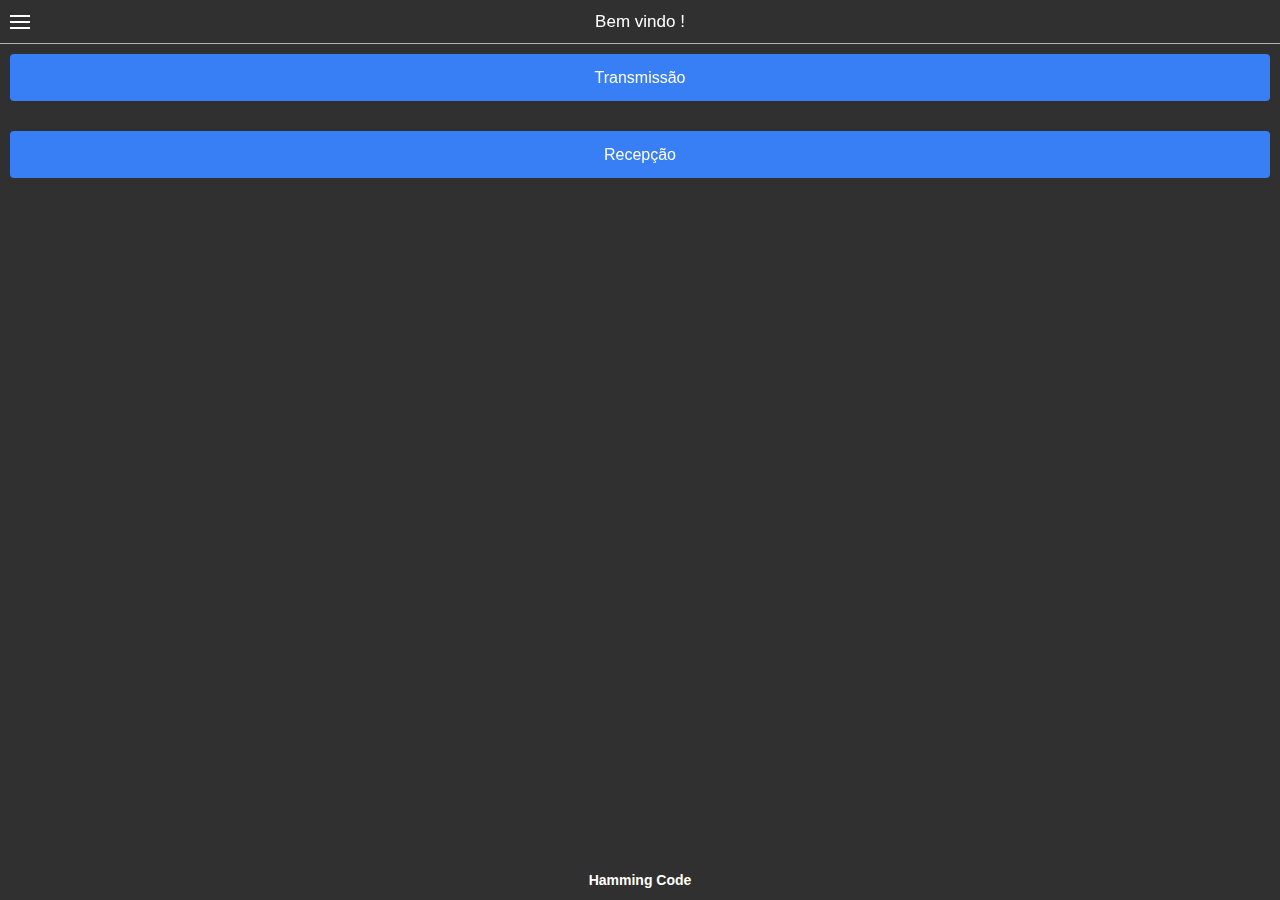
==== commit 3f913cdc: "Improve and create verify" ====
--- a/www/index.html
+++ b/www/index.html
@@ -22,6 +22,7 @@
     <script src="js/app.js"></script>
     <script src="app/hamming/hamming.controller.js"></script>
     <script src="app/hamming/hamming.service.js"></script>
+    <script src="app/welcome/welcome.controller.js"></script>
     <script src="app/menu/menu.controller.js"></script>
   </head>
 
--- a/www/css/style.css
+++ b/www/css/style.css
@@ -1,16 +1,30 @@
-/* Empty. Add your own CSS if you like */
+  /* Empty. Add your own CSS if you like */
+
 .pane {
-    background-color: #303030;
+background-color: #303030;
 }
 
 .bar.bar-stable .title {
-    color: white;
+color: white;
 }
 
 .bar.bar-stable {
-    background-color: #303030;
+background-color: #303030;
 }
 
 .bar-stable .button.button-clear {
-    color: white;
+color: white;
+}
+
+.footer-text {
+text-align: center;
+font-size: 14px;
+font-weight: 800;
+line-height: 37px;
+color: white;
+width: 100%;
+}
+
+.bar-footer {
+background-color: #303030;
 }